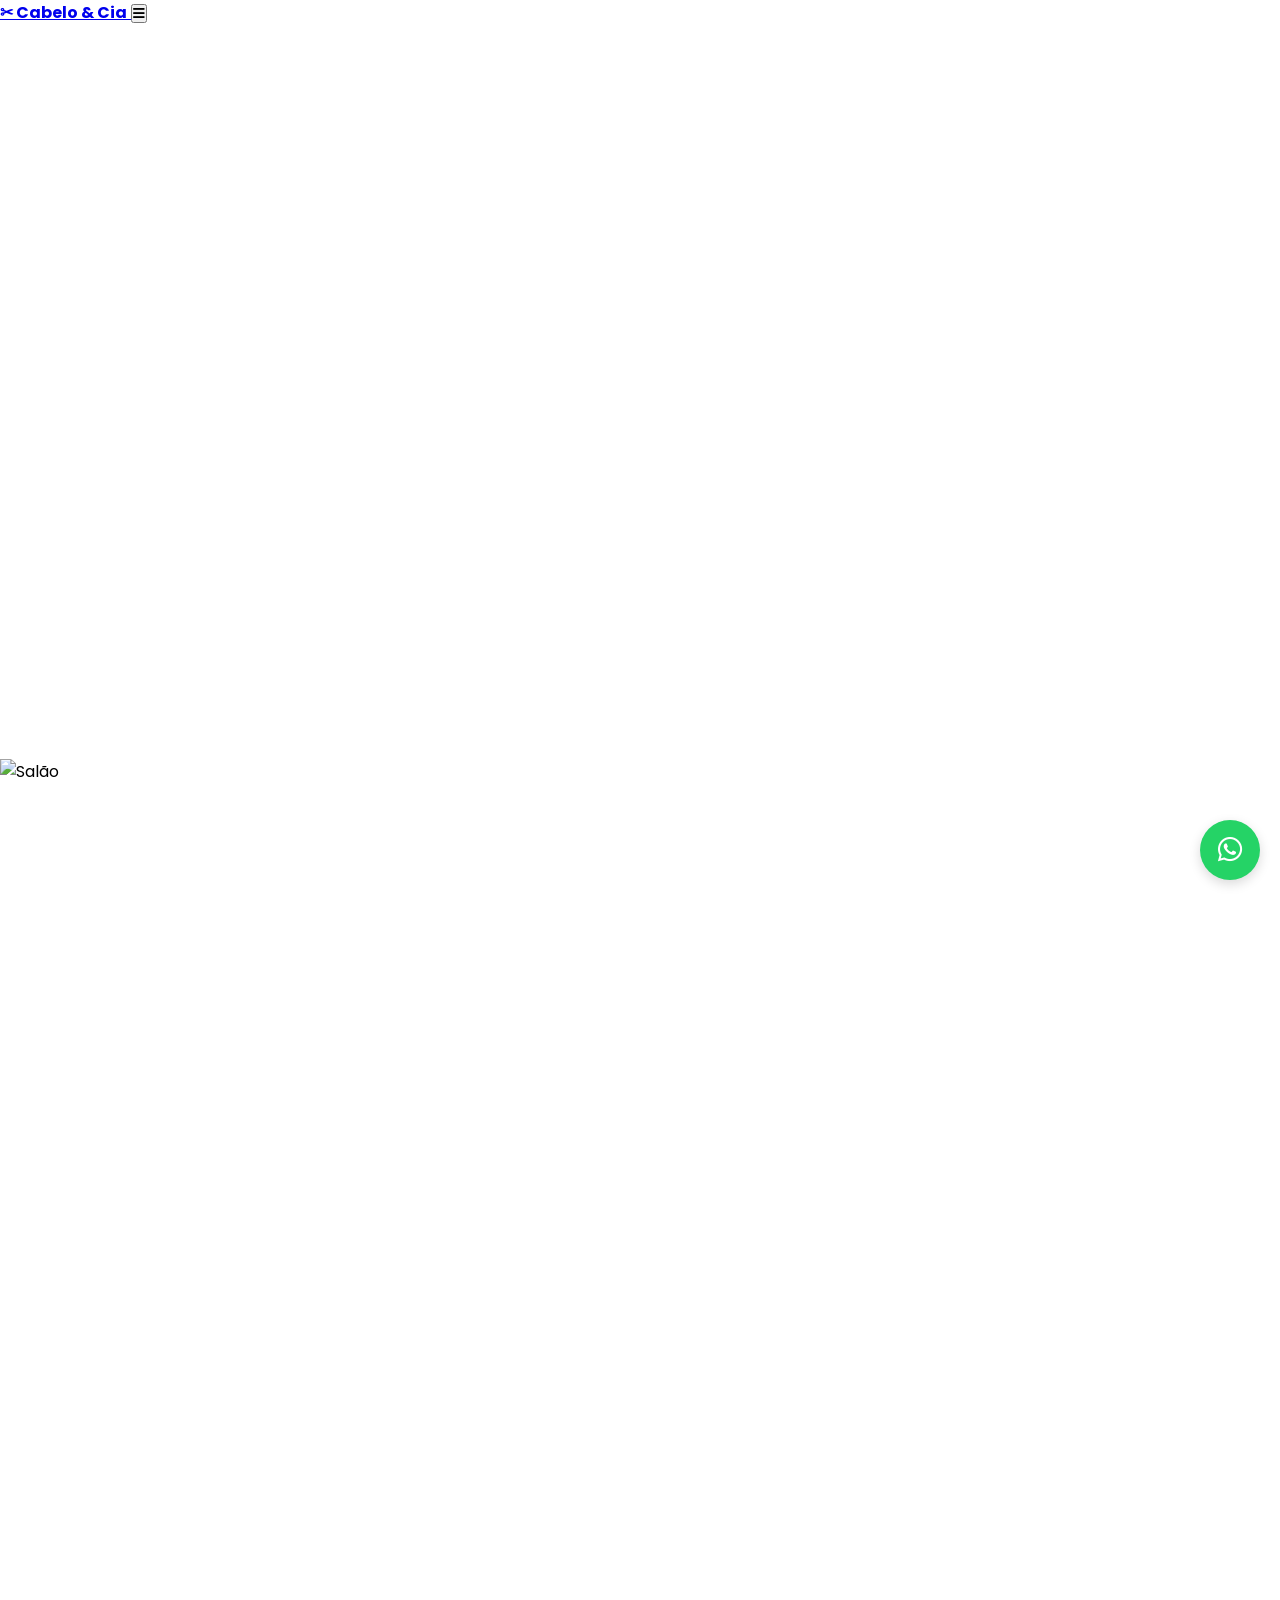
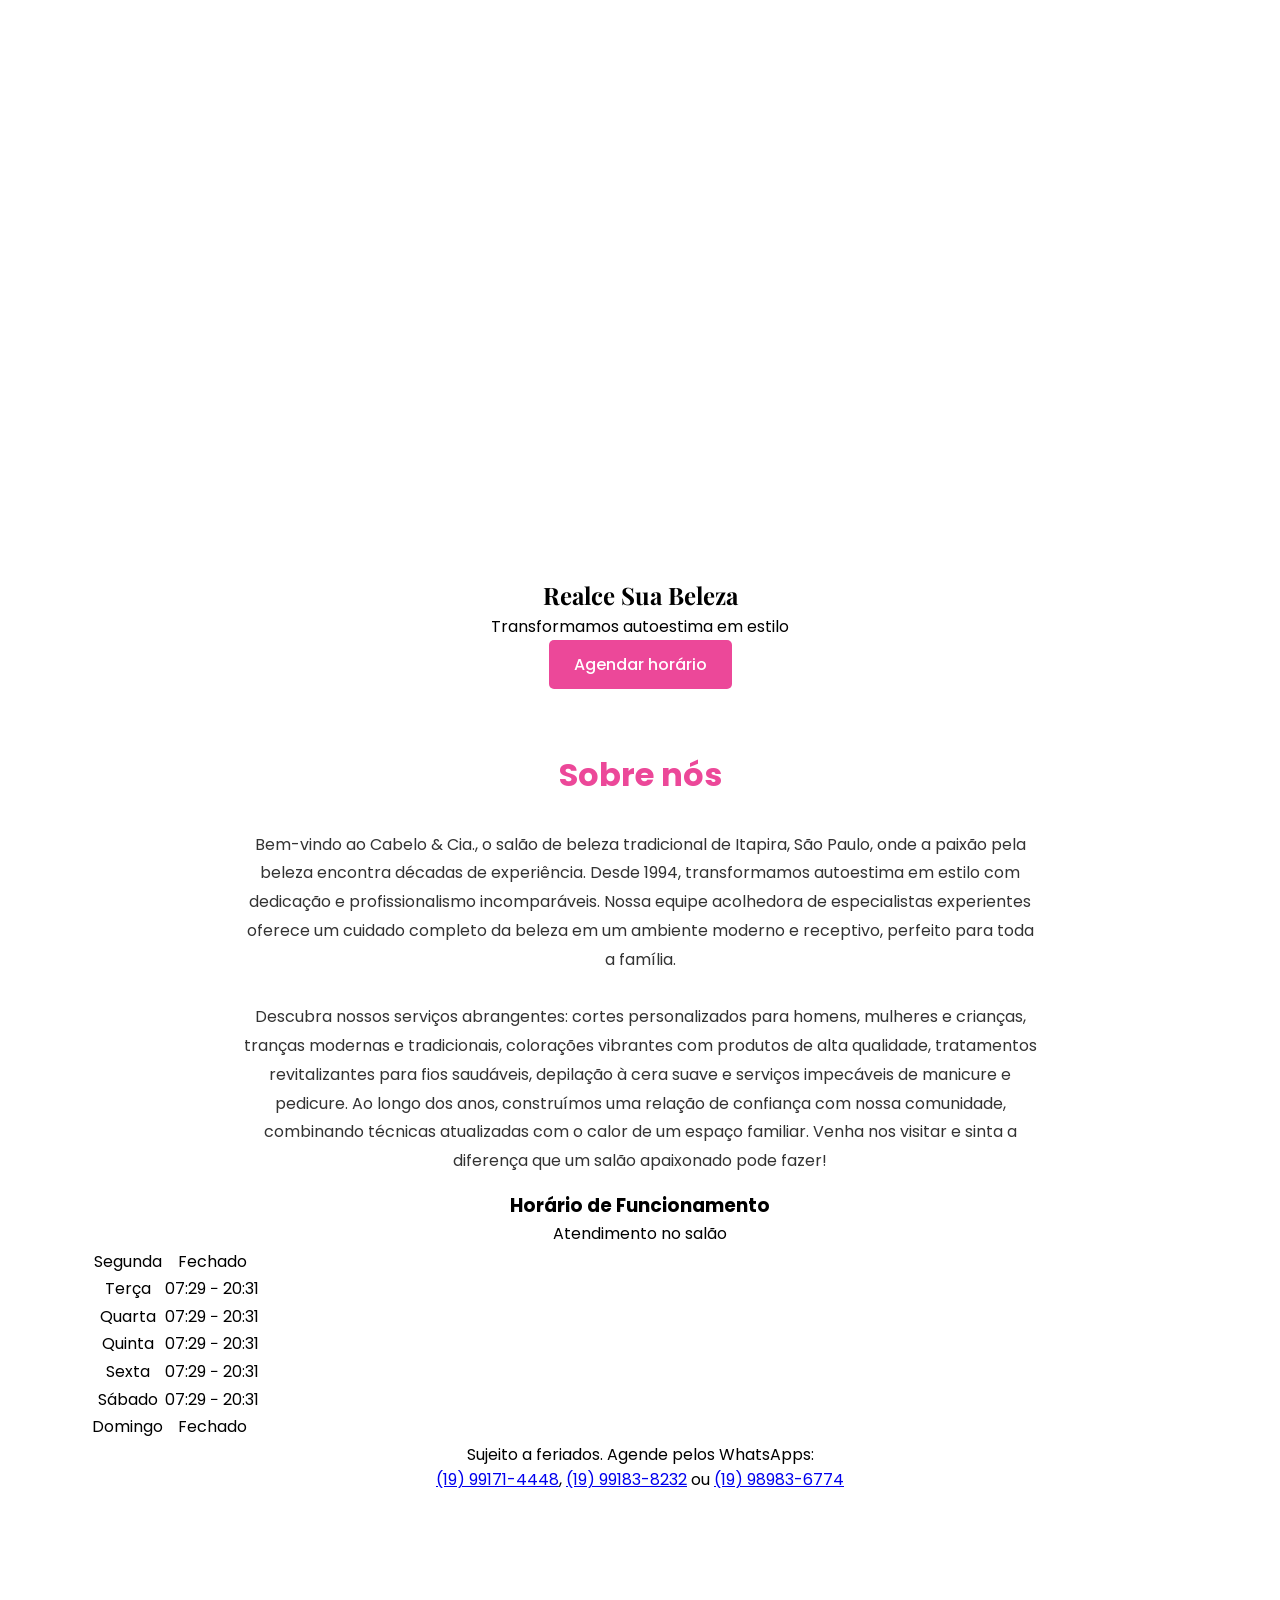
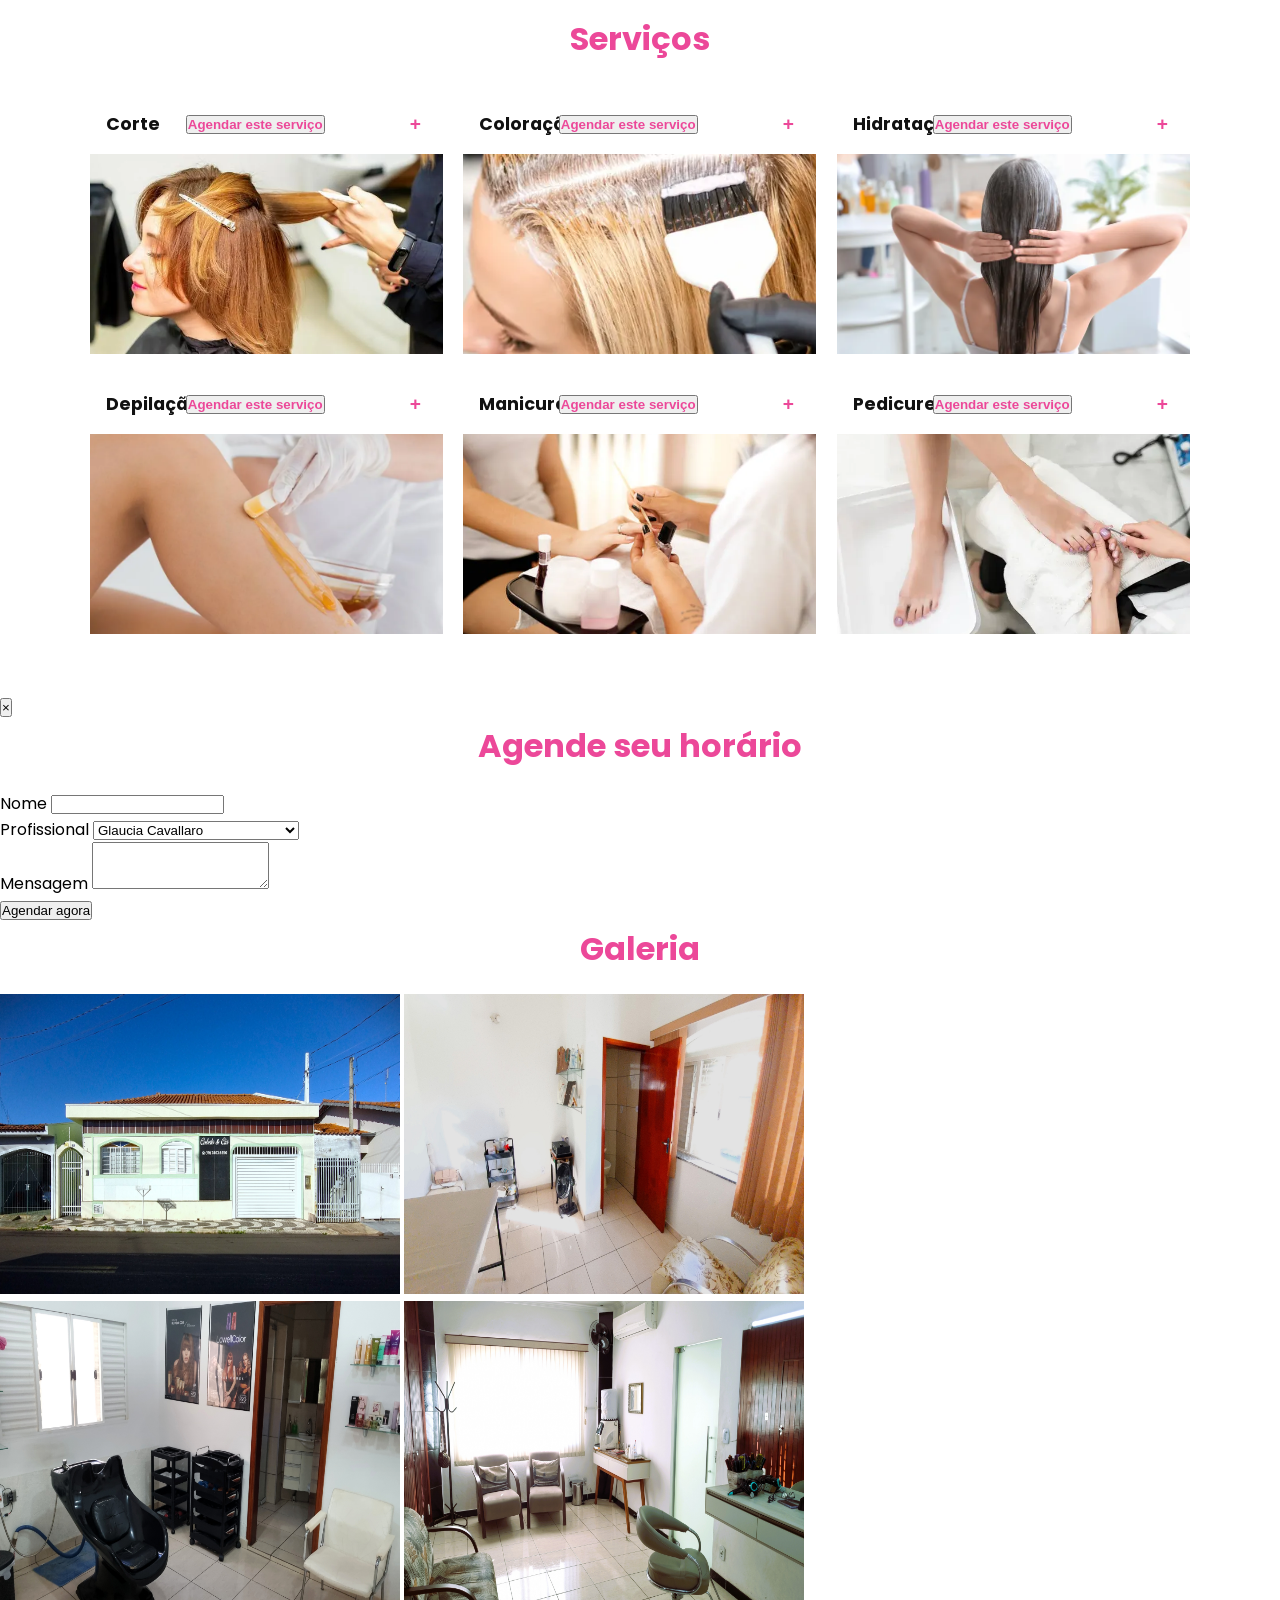
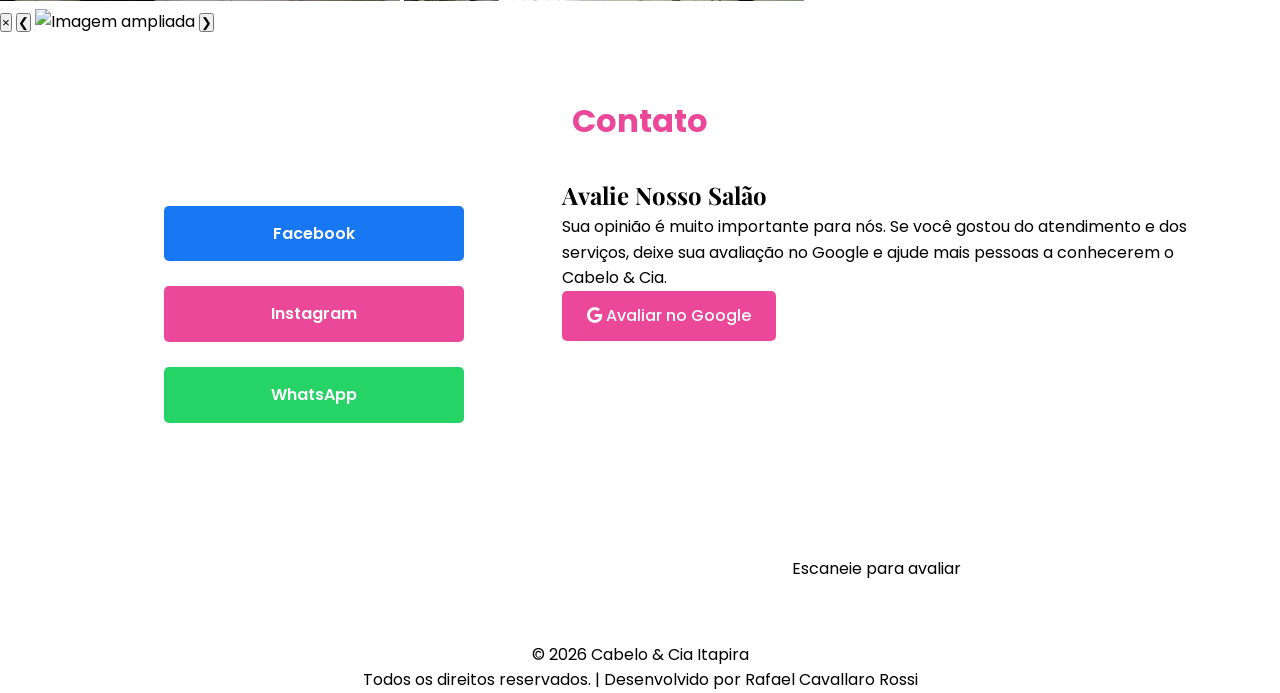
==== docs/index.html @ 186830b5 "Up. 30 Refactor 'Sobre nós' section layout and content" ====
<!DOCTYPE html>
<html lang="pt-BR">
    <head>
        <meta charset="UTF-8">
        <meta name="viewport" content="width=device-width, initial-scale=1.0, viewport-fit=cover">
        <title>Cabelo & Cia Itapira</title>
        <meta name="description" content="Cortes, coloração, hidratação e estética em Itapira. Atendimento profissional desde 1994. Agende pelo WhatsApp.">
        <link rel="preconnect" href="https://fonts.googleapis.com">
        <link rel="preconnect" href="https://fonts.gstatic.com" crossorigin>
        <link rel="stylesheet" href="https://fonts.googleapis.com/css2?family=Poppins:wght@300;500;700&family=Playfair+Display:wght@600&display=swap">
        <link rel="stylesheet" href="https://cdnjs.cloudflare.com/ajax/libs/font-awesome/6.4.0/css/all.min.css">
        <link rel="stylesheet" href="css/estilo.css">
        <link rel="icon" type="image/png" sizes="32x32" href="img/logo2CABELO&CIA.png">
        <link rel="icon" type="image/png" sizes="16x16" href="img/logo2CABELO&CIA.png">
        <link rel="apple-touch-icon" sizes="180x180" href="img/logo2CABELO&CIA.jpg">
        <script src="https://cdn.tailwindcss.com"></script>
    </head>
    <body class="bg-white">
        <header class="fixed top-0 left-0 w-full bg-black text-white flex justify-between items-center px-4 py-4 z-50">
        <a href="index.html" class="flex items-center gap-2">
            <span class="font-bold text-lg logo hover:text-pink-300">✂ Cabelo & Cia</span>
        </a>
        <button id="menuBtn" class="md:hidden text-2xl" aria-label="Abrir menu" aria-expanded="false" aria-controls="mobileMenu" aria-haspopup="true"><i class="fa-solid fa-bars" aria-hidden="true"></i></button>
        <nav class="hidden md:flex gap-6 menu" role="navigation" aria-label="Menu principal">
            <a href="#sobre" class="hover:text-pink-400">Sobre</a>
            <a href="#servicos" class="hover:text-pink-400">Serviços</a>
            <a href="#contato" class="hover:text-pink-400">Contato</a>
        </nav>
        </header>
        <div id="mobileMenu" class="fixed top-0 right-0 w-[70%] h-full bg-black text-white transform translate-x-full transition-transform duration-300 z-50 p-6" role="navigation" aria-label="Menu móvel" aria-hidden="true">
            <button id="closeMenu" class="text-2xl mb-6" aria-label="Fechar menu"><span aria-hidden="true" class="text-2xl">✖</span></button>
            <nav class="flex flex-col gap-6 text-lg menu" role="navigation" aria-label="Menu móvel">
                <a href="#sobre" class="hover:text-pink-400">Sobre</a>
                <a href="#servicos" class="hover:text-pink-400">Serviços</a>
                <a href="#contato" class="hover:text-pink-400">Contato</a>
            </nav>
        </div>
        <div id="overlay" class="fixed inset-0 bg-black/50 hidden z-40"></div>
        <div class="h-16"></div>
        <section class="relative w-full h-[75vh] overflow-hidden">
            <div id="carousel" class="w-full h-full relative">
                <img src="https://images.unsplash.com/photo-1522335789203-aabd1fc54bc9" class="absolute w-full h-full object-cover opacity-100" alt="Salão" fetchpriority="high" loading="eager" decoding="async">
                <img src="img/Sala2CABELO&CIA.jpg" class="absolute w-full h-full object-cover opacity-0" alt="Corte" loading="lazy" decoding="async" width="1200" height="675">
                <img src="img/Lava3CABELO&CIA.jpg" class="absolute w-full h-full object-cover opacity-0" alt="Beleza" loading="lazy" decoding="async" width="1200" height="675">
                <img src="img/Depila2CABELO&CIA.jpg" class="absolute w-full h-full object-cover opacity-0" alt="Cabelo" loading="lazy" decoding="async" width="1200" height="675">
                <img src="https://images.unsplash.com/photo-1595476108010-b4d1f102b1b1" class="absolute w-full h-full object-cover opacity-0" alt="Estética" loading="lazy" decoding="async" width="1200" height="675">
            </div>
            <div class="absolute inset-0 bg-black/50 flex flex-col justify-center items-center text-white text-center">
                <h1 class="titulo text-4xl md:text-6xl mb-4 text-pink-300">Realce Sua Beleza</h1>
                <p class="mb-6">Transformamos autoestima em estilo</p>
                <a class="button button--primary" href="https://wa.me/19991714448" target="_blank" rel="noopener noreferrer">Agendar horário</a>
            </div>
        </section>
        <section id="sobre" class="section section--about reveal fade-up">
            <div class="container">
                <header class="section__header">
                    <h2 class="section__title titulo text-3xl text-pink-500 mb-4">Sobre nós</h2>
                </header>
                <div class="grid grid-cols-1 md:grid-cols-3 gap-8 items-start">
                    <div class="md:col-span-2">
                        <p class="section__description text-justify leading-relaxed hover:text-pink-900 transition-colors duration-500 transform transition-transform duration-300 hover:scale-105">
                            Bem-vindo ao Cabelo & Cia., o salão de beleza tradicional de Itapira, São Paulo, 
                            onde a paixão pela beleza encontra décadas de experiência. 
                            Desde 1994, transformamos autoestima em estilo com dedicação e profissionalismo incomparáveis. 
                            Nossa equipe acolhedora de especialistas experientes oferece um cuidado completo da beleza em um ambiente moderno 
                            e receptivo, perfeito para toda a família.<br><br>
                            Descubra nossos serviços abrangentes: cortes personalizados para homens, mulheres e crianças, tranças modernas 
                            e tradicionais, colorações vibrantes com produtos de alta qualidade, tratamentos revitalizantes para fios saudáveis, 
                            depilação à cera suave e serviços impecáveis de manicure e pedicure. 
                            Ao longo dos anos, construímos uma relação de confiança com nossa comunidade, combinando técnicas atualizadas 
                            com o calor de um espaço familiar. Venha nos visitar e sinta a diferença que um salão apaixonado pode fazer!
                        </p>
                    </div>
                    <aside class="md:col-span-1">
                        <div class="bg-white rounded-lg shadow p-4 border border-gray-100">
                            <h3 class="text-lg font-semibold text-pink-600 mb-2">Horário de Funcionamento</h3>
                            <p class="text-sm text-gray-600 mb-2">Atendimento no salão</p>
                            <table id="horarioTabela" class="w-full text-sm" role="table" aria-label="Horário de funcionamento">
                                <tbody class="text-gray-700">
                                    <tr class="border-t">
                                        <td class="py-2 font-medium">Segunda</td>
                                        <td class="py-2 text-right text-gray-600">Fechado</td>
                                    </tr>
                                    <tr class="border-t">
                                        <td class="py-2 font-medium">Terça</td>
                                        <td class="py-2 text-right text-gray-600">07:29 − 20:31</td>
                                    </tr>
                                    <tr class="border-t">
                                        <td class="py-2 font-medium">Quarta</td>
                                        <td class="py-2 text-right text-gray-600">07:29 − 20:31</td>
                                    </tr>
                                    <tr class="border-t">
                                        <td class="py-2 font-medium">Quinta</td>
                                        <td class="py-2 text-right text-gray-600">07:29 − 20:31</td>
                                    </tr>
                                    <tr class="border-t">
                                        <td class="py-2 font-medium">Sexta</td>
                                        <td class="py-2 text-right text-gray-600">07:29 − 20:31</td>
                                    </tr>
                                    <tr class="border-t">
                                        <td class="py-2 font-medium">Sábado</td>
                                        <td class="py-2 text-right text-gray-600">07:29 − 20:31</td>
                                    </tr>
                                    <tr class="border-t">
                                        <td class="py-2 font-medium">Domingo</td>
                                        <td class="py-2 text-right text-gray-600">Fechado</td>
                                    </tr>
                                </tbody>
                            </table>
                            <p class="text-xs text-gray-500 mt-3">Sujeito a feriados. Agende pelos WhatsApps:<br> 
                                <a href="https://wa.me/5519991714448" target="_blank" class="text-pink-500 hover:underline">(19) 99171-4448</a>, <a href="https://wa.me/5519991838232" target="_blank" class="text-pink-500 hover:underline">(19) 99183-8232</a> ou <a href="https://wa.me/5519989836774" target="_blank" class="text-pink-500 hover:underline">(19) 98983-6774</a>
                            </p>
                        </div>
                    </aside>
                </div>
            </div>
        </section>
        <section id="servicos" class="section section--services reveal fade-up bg-pink-50">
            <div class="container">
                <header class="section__header section__header--center">
                    <h2 class="section__title titulo text-3xl text-pink-500 mb-10 text-center">Serviços</h2>
                </header>
                <div class="service-grid">
                    <article class="service-card bg-white rounded shadow overflow-hidden">
                        <header class="service-card__header service-header">
                            <h3 class="service-card__title font-bold text-lg">Corte</h3>
                            <button class="w-full text-pink-500 py-2 text-sm font-semibold transition service-card__action" onclick="selecionarServico('Corte')">
                                Agendar este serviço
                            </button>
                            <button class="service-card__toggle service-toggle" type="button" aria-expanded="false" aria-controls="service-1-content" data-service-toggle data-target="service-1-content">
                                <span class="service-card__icon" aria-hidden="true">+</span>
                            </button>
                        </header>
                        <img class="service-card__image w-full h-40 object-cover" src="img/CorteCabelo1CABELO&CIA.webp" alt="Corte" loading="lazy" decoding="async" width="1200" height="675">
                        <div id="service-1-content" class="service-card__content service-content" aria-hidden="true">
                            <div class="service-description">
                                <h4><strong>👩‍💼:</strong> <span class="text-pink-600 font-bold">Glaucia Cavallaro & Marta</span></h4>
                                <h4><strong>✂️:</strong> Cortes femininos, masculinos e infantis, tranças modernas e tradicionais.</h4>
                                <h4><strong>💸:</strong> A partir de <span class="text-green-600 font-semibold">R$ 50,00</span></h4>
                                <h4><strong>⏱:</strong> <span class="text-blue-600">30-75 minutos</span></h4>
                                <h4><strong>👀:</strong> Técnicas modernas e estilos atualizados com as tendências de moda.</h4>
                            </div>
                        </div>
                    </article>
                    <article class="service-card bg-white rounded shadow overflow-hidden">
                        <header class="service-card__header service-header">
                            <h3 class="service-card__title font-bold text-lg">Coloração</h3>
                            <button class="w-full text-pink-500 py-2 text-sm font-semibold transition service-card__action" onclick="selecionarServico('Coloração')">
                                Agendar este serviço
                            </button>
                            <button class="service-card__toggle service-toggle" type="button" aria-expanded="false" aria-controls="service-2-content" data-service-toggle data-target="service-2-content">
                                <span class="service-card__icon" aria-hidden="true">+</span>
                            </button>
                        </header>
                        <img class="service-card__image w-full h-40 object-cover" src="img/ColoracaoCabelo1CABELO&CIA.webp" alt="Coloração" loading="lazy" decoding="async" width="1200" height="675">
                        <div id="service-2-content" class="service-card__content service-content" aria-hidden="true">
                            <div class="service-description">
                                <h4><strong>👩‍💼:</strong> <span class="text-pink-600 font-bold">Glaucia Cavallaro</span></h4>
                                <h4><strong>🎨:</strong> Colorações vibrantes, tonalidades naturais e criativas.</h4>
                                <h4><strong>💸:</strong> A partir de <span class="text-green-600 font-semibold">R$ 80,00</span></h4>
                                <h4><strong>⏱:</strong> <span class="text-blue-600">1-2 horas</span></h4>
                                <h4><strong>👀:</strong> Utilizamos produtos de alta qualidade para cabelos saudáveis e brilhantes.</h4>
                            </div>
                        </div>
                    </article>
                    <article class="service-card bg-white rounded shadow overflow-hidden">
                        <header class="service-card__header service-header">
                            <h3 class="service-card__title font-bold text-lg">Hidratação</h3>
                            <button class="w-full text-pink-500 py-2 text-sm font-semibold transition service-card__action" onclick="selecionarServico('Hidratação')">
                                Agendar este serviço
                            </button>
                            <button class="service-card__toggle service-toggle" type="button" aria-expanded="false" aria-controls="service-3-content" data-service-toggle data-target="service-3-content">
                                <span class="service-card__icon" aria-hidden="true">+</span>
                            </button>
                        </header>
                        <img class="service-card__image w-full h-40 object-cover" src="img/HidratacaoCabelo1CABELO&CIA.webp" alt="Hidratação" loading="lazy" decoding="async" width="1200" height="675">
                        <div id="service-3-content" class="service-card__content service-content" aria-hidden="true">
                            <div class="service-description">
                                <h4><strong>👩‍💼:</strong> <span class="text-pink-600 font-bold">Marta</span></h4>
                                <h4><strong>💧:</strong> Tratamentos revitalizantes com máscaras hidratantes profissionais.</h4>
                                <h4><strong>💸:</strong> A partir de <span class="text-green-600 font-semibold">R$ 30,00</span></h4>
                                <h4><strong>⏱:</strong> <span class="text-blue-600">10-35 minutos</span></h4>
                                <h4><strong>👀:</strong> Ideal para restaurar a saúde e o brilho natural dos cabelos danificados ou ressecados.</h4>
                            </div>
                        </div>
                    </article>
                    <article class="service-card bg-white rounded shadow overflow-hidden">
                        <header class="service-card__header service-header">
                            <h3 class="service-card__title font-bold text-lg">Depilação</h3>
                            <button class="w-full text-pink-500 py-2 text-sm font-semibold transition service-card__action" onclick="selecionarServico('Depilação com Cera')">
                                Agendar este serviço
                            </button>
                            <button class="service-card__toggle service-toggle" type="button" aria-expanded="false" aria-controls="service-4-content" data-service-toggle data-target="service-4-content">
                                <span class="service-card__icon" aria-hidden="true">+</span>
                            </button>
                        </header>
                        <img class="service-card__image w-full h-40 object-cover" src="img/DepilacaoCera1CABELO&CIA.webp" alt="Depilação com Cera" loading="lazy" decoding="async" width="1200" height="675">
                        <div id="service-4-content" class="service-card__content service-content" aria-hidden="true">
                            <div class="service-description">
                                <h4><strong>👩‍💼:</strong> <span class="text-pink-600 font-bold">Cristiane Domingues Cavallaro</span></h4>
                                <h4><strong>🦵:</strong> Depilação com cera de alta qualidade.</h4>
                                <h4><strong>💸:</strong> A partir de <span class="text-green-600 font-semibold">R$ 5,00 à R$ 65,00</span></h4>
                                <h4><strong>⏱:</strong> <span class="text-blue-600">30-75 minutos</span></h4>
                                <h4><strong>👀:</strong> Serviço realizado com profissionalismo e higiene em ambiente climatizado.</h4>
                            </div>
                        </div>
                    </article>
                    <article class="service-card bg-white rounded shadow overflow-hidden">
                        <header class="service-card__header service-header">
                            <h3 class="service-card__title font-bold text-lg">Manicure</h3>
                            <button class="w-full text-pink-500 py-2 text-sm font-semibold transition service-card__action" onclick="selecionarServico('Manicure')">
                                Agendar este serviço
                            </button>
                            <button class="service-card__toggle service-toggle" type="button" aria-expanded="false" aria-controls="service-5-content" data-service-toggle data-target="service-5-content">
                                <span class="service-card__icon" aria-hidden="true">+</span>
                            </button>
                        </header>
                        <img class="service-card__image w-full h-40 object-cover" src="img/Manicure1CABELO&CIA.webp" alt="Manicure" loading="lazy" decoding="async" width="1200" height="675">
                        <div id="service-5-content" class="service-card__content service-content" aria-hidden="true">
                            <div class="service-description">
                                <h4><strong>👩‍💼:</strong> <span class="text-pink-600 font-bold">Cristiane Domingues Cavallaro</span></h4>
                                <h4><strong>💅:</strong> Manicure completa com limpeza, esmaltação e designs personalizados.</h4>
                                <h4><strong>💸:</strong> A partir de <span class="text-green-600 font-semibold">R$ 60,00</span></h4>
                                <h4><strong>⏱:</strong> <span class="text-blue-600">15-35 minutos</span></h4>
                                <h4><strong>👀:</strong> Utilizamos esmaltes premium para garantir durabilidade e cores impecáveis.</h4>
                            </div>
                        </div>
                    </article>
                    <article class="service-card bg-white rounded shadow overflow-hidden">
                        <header class="service-card__header service-header">
                            <h3 class="service-card__title font-bold text-lg">Pedicure</h3>
                            <button class="w-full text-pink-500 py-2 text-sm font-semibold transition service-card__action" onclick="selecionarServico('Pedicure')">
                                Agendar este serviço
                            </button>
                            <button class="service-card__toggle service-toggle" type="button" aria-expanded="false" aria-controls="service-6-content" data-service-toggle data-target="service-6-content">
                                <span class="service-card__icon" aria-hidden="true">+</span>
                            </button>
                        </header>
                        <img class="service-card__image w-full h-40 object-cover" src="img/Pedicure1CABELO&CIA.webp" alt="Pedicure" loading="lazy" decoding="async" width="1200" height="675">
                        <div id="service-6-content" class="service-card__content service-content" aria-hidden="true">
                            <div class="service-description">
                                <h4><strong>👩‍💼:</strong> <span class="text-pink-600 font-bold">Cristiane Domingues Cavallaro</span></h4>
                                <h4><strong>👣:</strong> Pedicure relaxante com limpeza profunda, hidratação e esmaltação.</h4>
                                <h4><strong>💸:</strong> A partir de <span class="text-green-600 font-semibold">R$ 60,00</span></h4>
                                <h4><strong>⏱:</strong> <span class="text-blue-600">15-35 minutos</span></h4>
                                <h4><strong>👀:</strong> Cuidado completo para pés bonitos, suaves e saudáveis o ano todo.</h4>
                            </div>
                        </div>
                    </article>
                    <!--
                    <article class="service-card bg-white rounded shadow overflow-hidden">
                        <header class="service-card__header service-header">
                            <h3 class="service-card__title font-bold text-lg">Pedicure</h3>
                            <button class="service-card__toggle service-toggle" type="button" aria-expanded="false" aria-controls="service-6-content" data-service-toggle data-target="service-6-content">
                                <span class="service-card__icon" aria-hidden="true">+</span>
                            </button>
                        </header>
                        <img class="service-card__image w-full h-40 object-cover" src="img/Pedicure1CABELO&CIA.webp" alt="Pedicure" loading="lazy" decoding="async" width="1200" height="675">
                        <div id="service-6-content" class="service-card__content service-content" aria-hidden="true">
                            <div class="service-description">
                                <h4><strong>👩‍💼:</strong> <span class="text-pink-600 font-bold">CONTRATANDO!</span></h4>
                                <h4><strong>✂️:</strong> Pedicure relaxante com limpeza profunda, hidratação e esmaltação.</h4>
                                <h4><strong>💸:</strong> A partir de <span class="text-green-600 font-semibold">R$ 00,00</span></h4>
                                <h4><strong>⏱:</strong> <span class="text-blue-600">- minutos</span></h4>
                                <h4><strong>👀:</strong> Cuidado completo para pés bonitos, suaves e saudáveis o ano todo.</h4>
                                <a class="service-card__action link card service" href="https://wa.me/19989836774" target="_blank" rel="noopener noreferrer">Quero Trabalhar!</a>
                            </div>
                        </div>
                    </article>
                    -->
                </div>
            </div>
        </section>
        <div id="agendamento" aria-hidden="true"></div>
        <div id="formModal" class="hidden fixed inset-0 z-50 items-center justify-center bg-black/50" role="dialog" aria-modal="true" aria-hidden="true">
            <div class="bg-white rounded-lg shadow-lg max-w-md w-full mx-4 p-6 relative">
                <button id="closeFormModal" class="absolute top-3 right-3 text-gray-500 hover:text-gray-800" aria-label="Fechar formulário">&times;</button>
                <h2 class="section__title text-2xl text-pink-500 mb-4 text-center">Agende seu horário</h2>
                <form id="formAgendamento" class="space-y-4" novalidate>
                    <input type="hidden" id="servicoSelecionado" name="servico">
                    <div>
                        <label for="nome" class="block text-sm mb-1 font-semibold">Nome</label>
                        <input type="text" id="nome" name="nome" required
                            class="w-full border border-gray-300 rounded px-3 py-2 focus:outline-none focus:border-pink-500 focus:ring-2 focus:ring-pink-200">
                    </div>
                    <div>
                        <label for="profissional" class="block text-sm mb-1 font-semibold">Profissional</label>
                        <select id="profissional" name="profissional" required
                            class="w-full border border-gray-300 rounded px-3 py-2 bg-white focus:outline-none focus:border-pink-500 focus:ring-2 focus:ring-pink-200">
                            <option value="Glaucia Cavallaro" data-phone="5519991714448">Glaucia Cavallaro</option>
                            <option value="Marta" data-phone="5519991838232">Marta</option>
                            <option value="Cristiane Domingues Cavallaro" data-phone="5519989836774">Cristiane Domingues Cavallaro</option>
                        </select>
                    </div>
                    <div>
                        <label for="mensagem" class="block text-sm mb-1 font-semibold">Mensagem</label>
                        <textarea id="mensagem" name="mensagem" rows="3"
                            class="w-full border border-gray-300 rounded px-3 py-2 focus:outline-none focus:border-pink-500 focus:ring-2 focus:ring-pink-200"></textarea>
                    </div>
                    <button type="submit"
                        class="w-full bg-pink-600 text-white py-3 rounded btn-hover font-semibold hover:bg-pink-700">
                        Agendar agora
                    </button>
                    <p id="erro" class="text-red-500 text-sm hidden"></p>
                </form>
            </div>
        </div>
        <section class="p-8 md:p-16 fade-up">
            <h2 class="section__title text-3xl text-pink-500 mb-8 text-center">Galeria</h2>
        <div class="grid grid-cols-2 md:grid-cols-4 gap-4">
                <img src="img/Fora1CABELO&CIA.jpg" srcset="img/Fora1CABELO&CIA.jpg 1x" class="rounded cursor-pointer gallery-img" alt="Imagem 1" loading="lazy" decoding="async" width="400" height="300">
                <img src="img/Depila3CABELO&CIA.jpg" srcset="img/Depila3CABELO&CIA.jpg 1x" class="rounded cursor-pointer gallery-img" alt="Imagem 2" loading="lazy" decoding="async" width="400" height="300">
                <img src="img/Sala1CABELO&CIA.jpg" srcset="img/Sala1CABELO&CIA.jpg 1x" class="rounded cursor-pointer gallery-img" alt="Imagem 3" loading="lazy" decoding="async" width="400" height="300">
                <img src="img/Lava2CABELO&CIA.jpg" srcset="img/Lava2CABELO&CIA.jpg 1x" class="rounded cursor-pointer gallery-img" alt="Imagem 4" loading="lazy" decoding="async" width="400" height="300">
                <img src="img/Sala3CABELO&CIA.jpg" srcset="img/Sala3CABELO&CIA.jpg 1x" class="rounded cursor-pointer gallery-img" alt="Imagem 5" loading="lazy" decoding="async" width="400" height="300">
            </div>
        </section>
        <div id="lightbox" class="fixed inset-0 bg-black/90 items-center justify-center z-50 p-4 hidden" role="dialog" aria-modal="true" aria-hidden="true" aria-label="Visualização de imagem">
            <button id="closeLightbox" class="absolute top-5 right-5 text-white text-3xl z-50" aria-label="Fechar imagem">&times;</button>
            <button id="prevBtn" class="absolute left-3 md:left-10 text-white text-3xl md:text-5xl z-50" aria-label="Imagem anterior">&#10094;</button>
            <img id="lightboxImg" class="max-w-full max-h-[90vh] rounded shadow-lg select-none" alt="Imagem ampliada" loading="lazy" decoding="async">
            <button id="nextBtn" class="absolute right-3 md:right-10 text-white text-3xl md:text-5xl z-50" aria-label="Próxima imagem">&#10095;</button>
        </div>
<section id="contato" class="section section--contact reveal fade-up bg-pink-50">
    <div class="container">
        <header class="section__header section__header--center">
            <h2 class="section__title titulo text-3xl text-pink-500 mb-6 text-center">Contato</h2>
        </header>
        <div class="contact-layout">
            <div class="contact-actions">
                <a class="button button--social button--facebook" href="https://www.facebook.com/Glaucavallaro" target="_blank" rel="noopener noreferrer">Facebook</a>
                <a class="button button--social button--instagram" href="https://www.instagram.com/glaucavallaro" target="_blank" rel="noopener noreferrer">Instagram</a>
                <a class="button button--social button--whatsapp" href="https://wa.me/19991714448" target="_blank" rel="noopener noreferrer">WhatsApp</a>
            </div>
            <div class="contact-review">
                <div class="max-w-5xl mx-auto bg-pink-50 rounded-2xl shadow-lg overflow-hidden">
                    <div class="grid md:grid-cols-2 gap-8 items-center p-8">
                        <div>
                            <h2 class="titulo text-3xl text-pink-500 mb-4">Avalie Nosso Salão</h2>
                            <p class="text-gray-600 mb-6 leading-relaxed">
                                Sua opinião é muito importante para nós.
                                Se você gostou do atendimento e dos serviços,
                                deixe sua avaliação no Google e ajude mais pessoas
                                a conhecerem o Cabelo & Cia.
                            </p>
                            <a href="https://g.page/r/CVN09xcBDy87EBM/review" target="_blank" rel="noopener noreferrer" class="button button--primary">
                                <i class="fa-brands fa-google"></i> Avaliar no Google
                            </a>
                        </div>
                        <div class="flex justify-center">
                            <div class="bg-white p-5 rounded-xl shadow text-center">
                                <img src="img/QrCodeAvaliacao2.PNG" alt="QR Code para avaliação no Google" class="w-52 h-52 object-contain mx-auto" loading="lazy" decoding="async" width="208" height="208">
                                <p class="text-sm text-gray-500 mt-4">Escaneie para avaliar</p>
                            </div>
                        </div>
                    </div>
                </div>
            </div>
        </div>
    </div>
</section>
        <a class="whatsapp-float" href="https://wa.me/19991714448" target="_blank" rel="noopener noreferrer" aria-label="Fale conosco no WhatsApp" title="Fale conosco no WhatsApp">
            <i class="fab fa-whatsapp" aria-hidden="true"></i>
        </a>
        <div class="h-20 md:hidden"></div>
        <footer class="bg-black text-white text-center p-4">
            © 2026 Cabelo &amp; Cia Itapira
            <p>Todos os direitos reservados. | Desenvolvido por Rafael Cavallaro Rossi</p>
        </footer>
        <script defer src="js/app.js"></script>
    </body>
</html>
---- docs/css/estilo.css ----
html {
    scroll-behavior: smooth;
}

body {
    font-family: 'Poppins', sans-serif;
    margin: 0;
    line-height: 1.6;
}

a, button {
    transition: all 0.3s ease;
}

a:hover {
    transform: translateY(-2px);
}

#carousel img {
    transition: opacity 1s ease-in-out;
}

.titulo {
    font-family: 'Playfair Display', serif;
}

.fade-up {
    opacity: 0;
    transform: translateY(20px);
    transition: opacity 0.7s ease, transform 0.7s ease;
}

.fade-up.show {
    opacity: 1;
    transform: translateY(0);
}

.btn-hover {
    transition: all 0.3s ease;
    will-change: transform;
}

.btn-hover:hover {
    transform: translateY(-3px) scale(1.03);
    box-shadow: 0 10px 25px rgba(0, 0, 0, 0.2);
}

.card-hover {
    transition: all 0.3s ease;
    position: relative;
    will-change: transform;
}

.card-hover:hover {
    transform: translateY(-6px);
    box-shadow: 0 15px 30px rgba(0, 0, 0, 0.15);
}

.card-hover::after {
    content: "";
    position: absolute;
    inset: 0;
    background: rgba(236, 72, 153, 0.1);
    opacity: 0;
    transition: 0.3s;
    pointer-events: none;
}

.card-hover:hover::after {
    opacity: 1;
}

.img-hover {
    transition: transform 0.5s ease;
}

.card-hover:hover .img-hover {
    transform: scale(1.08);
}

.gallery-img {
    transition: all 0.4s ease;
    cursor: pointer;
}

.gallery-img:hover {
    transform: scale(1.08);
    filter: brightness(1.1);
}

.whatsapp-float {
    position: fixed;
    bottom: 20px;
    right: 20px;
    background: #25d366;
    color: white;
    width: 60px;
    height: 60px;
    border-radius: 50%;
    display: flex;
    align-items: center;
    justify-content: center;
    font-size: 28px;
    text-decoration: none;
    transition: 0.3s;
    will-change: transform;
    box-shadow: 0 4px 12px rgba(0, 0, 0, 0.15);
    z-index: 50;
}

.whatsapp-float:hover {
    transform: scale(1.1);
    box-shadow: 0 8px 20px rgba(37, 211, 102, 0.4);
}

#mobileMenu {
    transition: transform 0.35s ease, opacity 0.35s ease;
    opacity: 0;
}

#mobileMenu.is-open {
    opacity: 1;
}

#mobileMenu nav a {
    transform: translateX(10px);
    opacity: 0;
    transition: transform 0.3s ease, opacity 0.3s ease;
}

#mobileMenu.is-open nav a {
    transform: translateX(0);
    opacity: 1;
}

#mobileMenu.is-open nav a:nth-child(1) { 
    transition-delay: 0.05s;
}

#mobileMenu.is-open nav a:nth-child(2) {
    transition-delay: 0.10s;
}

#mobileMenu.is-open nav a:nth-child(3) {
    transition-delay: 0.15s;
}

.service-card {
    display: flex;
    flex-direction: column;
    transition: transform 0.35s ease, box-shadow 0.35s ease;
    will-change: transform;
}

.service-card.open {
    transform: translateY(-8px);
    box-shadow: 0 18px 35px rgba(0, 0, 0, 0.18);
}

.service-header {
    cursor: pointer;
    user-select: none;
    display: flex;
    justify-content: space-between;
    align-items: center;
    padding: 1rem;
}

.service-toggle {
    display: inline-flex;
    align-items: center;
    justify-content: center;
    width: 24px;
    height: 24px;
    color: #ec4899;
    font-weight: bold;
    transition: transform 0.3s ease;
}

.service-toggle.open {
    transform: rotate(180deg);
}

.service-content {
    max-height: 0;
    opacity: 0;
    overflow: hidden;
    transition: max-height 0.45s ease, opacity 0.35s ease, padding 0.35s ease;
    padding: 0 1rem;
}

.service-card.open .service-content {
    opacity: 1;
    padding: 0 1rem 1rem 1rem;
}

.service-details {
    display: flex;
    flex-direction: column;
    gap: 0.5rem;
}

.service-info {
    font-size: 0.85rem;
    color: #555;
    margin: 0;
    padding: 0.25rem 0;
    border-bottom: 1px solid #f3e8ff;
}

.service-info strong {
    color: #ec4899;
    font-weight: 600;
}

.service-info:last-child {
    border-bottom: none;
}

.service-description {
    color: #4b5563;
    line-height: 1.5;
    margin: 0.5rem 0 0 0;
    text-align: justify;
}

.service-description h4 {
    margin: 0.4rem 0;
}

.service-description strong {
    color: #ec4899;
    font-weight: 600;
}

@media (max-width: 768px) {
    .service-description {
        font-size: 0.8rem;
        line-height: 1.5;
    }

    .service-description h4 {
        margin: 0.3rem 0;
    }
}


.service-header {
    position: relative;
    z-index: 2;
}

/* Novo */

:root {
    --primary: #ec4899;
    --dark: #111;
    --light: #fdf2f8;
}

* {
    margin: 0;
    padding: 0;
    box-sizing: border-box;
}

.container {
    width: 90%;
    max-width: 1100px;
    margin: auto;
}

.section {
    padding: 60px 0;
}

.bg-light {
    background: var(--light);
}

.header {
    background: var(--dark);
    color: white;
    position: sticky;
    top: 0;
}

.nav {
    display: flex;
    justify-content: space-between;
    align-items: center;
    padding: 15px 0;
}

.menu a {
    color: white;
    margin-left: 20px;
    text-decoration: none;
}

.logo {
    font-weight: bold;
}

.hero {
    height: 80vh;
    background: url('../img/Sala1CABELO&CIA.jpg') center/cover;
    display: flex;
    align-items: center;
    justify-content: center;
    color: white;
    text-align: center;
}

.hero-content {
    background: rgba(0,0,0,0.5);
    padding: 30px;
    border-radius: 10px;
}

.grid-3 {
    display: grid;
    grid-template-columns: repeat(auto-fit, minmax(250px, 1fr));
    gap: 20px;
}

.card {
    background: white;
    text-align: center;
    width: 100%;
    padding: 10px;
    border-radius: 10px;
    box-shadow: 0 10px 20px rgba(0,0,0,0.1);
    transition: 0.3s;
}

.card:hover {
    transform: translateY(-5px);
}

.btn-primary {
    background: var(--primary);
    color: white;
    padding: 12px 25px;
    text-decoration: none;
    border-radius: 5px;
    display: inline-block;
    margin-top: 10px;
}

.btn-primary:hover {
    opacity: 0.9;
}

.title-center {
    text-align: center;
    margin-bottom: 30px;
}

.text-center {
    text-align: center;
}

.max-text {
    max-width: 600px;
    margin: auto;
}

.mt {
    margin-top: 15px;
}

.link {
    display: inline-block;
    margin-top: 10px;
    color: var(--primary);
    text-decoration: none;
}

.footer {
    background: var(--dark);
    color: white;
    text-align: center;
    padding: 20px;
}

.button {
    display: inline-block;
    padding: 12px 25px;
    border: none;
    border-radius: 5px;
    text-decoration: none;
    cursor: pointer;
    font-family: 'Poppins', sans-serif;
    font-weight: 500;
    transition: all 0.3s ease;
    text-align: center;
}

.button--primary {
    background: var(--primary);
    color: white;
    font-size: 1rem;
}

.button--primary:hover {
    background: #d91e5e;
    transform: translateY(-3px);
    box-shadow: 0 10px 25px rgba(236, 72, 153, 0.3);
}

.button--social {
    display: block;
    width: 100%;
    max-width: 300px;
    margin: 0 auto 15px;
    padding: 15px 25px;
    font-size: 1rem;
    font-weight: 600;
    border-radius: 5px;
    color: white;
    transition: all 0.3s ease;
}

.button--facebook {
    background: #1877f2;
}

.button--facebook:hover {
    background: #0a66c2;
    transform: translateY(-2px);
    box-shadow: 0 8px 20px rgba(24, 119, 242, 0.3);
}

.button--instagram {
    background: var(--primary);
}

.button--instagram:hover {
    background: #d91e5e;
    transform: translateY(-2px);
    box-shadow: 0 8px 20px rgba(236, 72, 153, 0.3);
}

.button--whatsapp {
    background: #25d366;
}

.button--whatsapp:hover {
    background: #1fa855;
    transform: translateY(-2px);
    box-shadow: 0 8px 20px rgba(37, 211, 102, 0.3);
}

.container {
    width: 90%;
    max-width: 1100px;
    margin: auto;
    padding: 0;
}

.section {
    padding: 60px 0;
}

.section--about {
    padding: 60px 0;
    text-align: center;
}

.section--services {
    padding: 60px 0;
}

.section--contact {
    padding: 60px 0;
}

.section__header {
    margin-bottom: 30px;
    text-align: center;
}

.section__header--center {
    text-align: center;
}

.section__title {
    font-family: 'Poppins', sans-serif;
    font-size: 2rem;
    color: var(--primary);
    margin: 0 0 20px 0;
}

.section__description {
    font-size: 1rem;
    color: #333;
    line-height: 1.8;
    margin: 15px auto;
    max-width: 800px;
}

.service-grid {
    display: grid;
    grid-template-columns: repeat(auto-fit, minmax(280px, 1fr));
    grid-auto-rows: 1fr;
    gap: 20px;
    margin-top: 30px;
    align-items: stretch;
}

@media (max-width: 768px) {
    .service-grid {
        grid-template-columns: 1fr;
        gap: 15px;
    }
}

@media (min-width: 769px) and (max-width: 1024px) {
    .service-grid {
        grid-template-columns: repeat(2, 1fr);
        gap: 18px;
    }
}

@media (min-width: 1025px) {
    .service-grid {
        grid-template-columns: repeat(3, 1fr);
        gap: 20px;
    }
}

.service-card {
    display: flex;
    flex-direction: column;
    transition: transform 0.35s ease, box-shadow 0.35s ease;
    will-change: transform;
    overflow: hidden;
}

@media (max-width: 768px) {
    .service-card {
        min-height: auto;
    }
}

.service-card.open {
    transform: translateY(-8px);
    box-shadow: 0 18px 35px rgba(0, 0, 0, 0.18);
}

.service-card__header {
    cursor: pointer;
    user-select: none;
    display: flex;
    justify-content: space-between;
    align-items: center;
    padding: 1rem;
    position: relative;
    z-index: 2;
}

@media (max-width: 768px) {
    .service-card__header {
        padding: 0.75rem;
    }
}

.service-card__title {
    font-family: 'Poppins', sans-serif;
    font-size: 1.1rem;
    color: #111;
    margin: 0;
    width: 1px;
}

@media (max-width: 768px) {
    .service-card__title {
        font-size: 1rem;
    }
}

.service-card__toggle {
    display: inline-flex;
    align-items: center;
    justify-content: center;
    width: 24px;
    height: 24px;
    background: none;
    border: none;
    color: var(--primary);
    font-weight: bold;
    cursor: pointer;
    transition: transform 0.3s ease;
    padding: 0;
}

@media (max-width: 768px) {
    .service-card__toggle {
        width: 20px;
        height: 20px;
        font-size: 0.9rem;
    }
}

.service-card__toggle.open {
    transform: rotate(180deg);
}

.service-card__icon {
    font-size: 1.2rem;
    font-weight: bold;
    padding: 20px;
    cursor: pointer;
}

.service-card__icon:hover {
    text-shadow: #25d366 0px 0px 10px;
}

.service-card__image {
    width: 100%;
    height: 200px;
    object-fit: cover;
    transition: transform 0.5s ease;
}

@media (max-width: 768px) {
    .service-card__image {
        height: 150px;
    }
}

.service-card:hover .service-card__image {
    transform: scale(1.08);
}

.service-card__content {
    max-height: 0;
    opacity: 0;
    overflow: hidden;
    transition: max-height 0.45s ease, opacity 0.35s ease, padding 0.35s ease;
    padding: 0 1rem;
}

@media (max-width: 768px) {
    .service-card__content {
        padding: 0 0.75rem;
    }
}

.service-card.open .service-card__content {
    opacity: 1;
    padding: 0 1rem 1rem 1rem;
}

@media (max-width: 768px) {
    .service-card.open .service-card__content {
        padding: 0 0.75rem 0.75rem 0.75rem;
    }
}

.service-card__action {
    display: inline-block;
    color: var(--primary);
    text-decoration: none;
    font-weight: 600;
    max-width: 400px;
    transition: all 0.3s ease;
}

@media (max-width: 768px) {
    .service-card__action {
        font-size: 0.9rem;
        margin-top: 10px;
    }
}

.service-card__action:hover {
    text-shadow: #25d366 0px 0px 10px;
    transform: translateX(5px);
}

.contact-actions {
    display: flex;
    flex-direction: column;
    align-items: center;
    gap: 10px;
    margin-top: 30px;
}


.contact-layout {
    display: grid;
    grid-template-columns: 1fr 1.4fr;
    gap: 24px;
    align-items: start;
}

@media (max-width: 768px) {
    .contact-layout {
        grid-template-columns: 1fr;
    }
}

.review-link {
    font-size: 0.95rem;
}
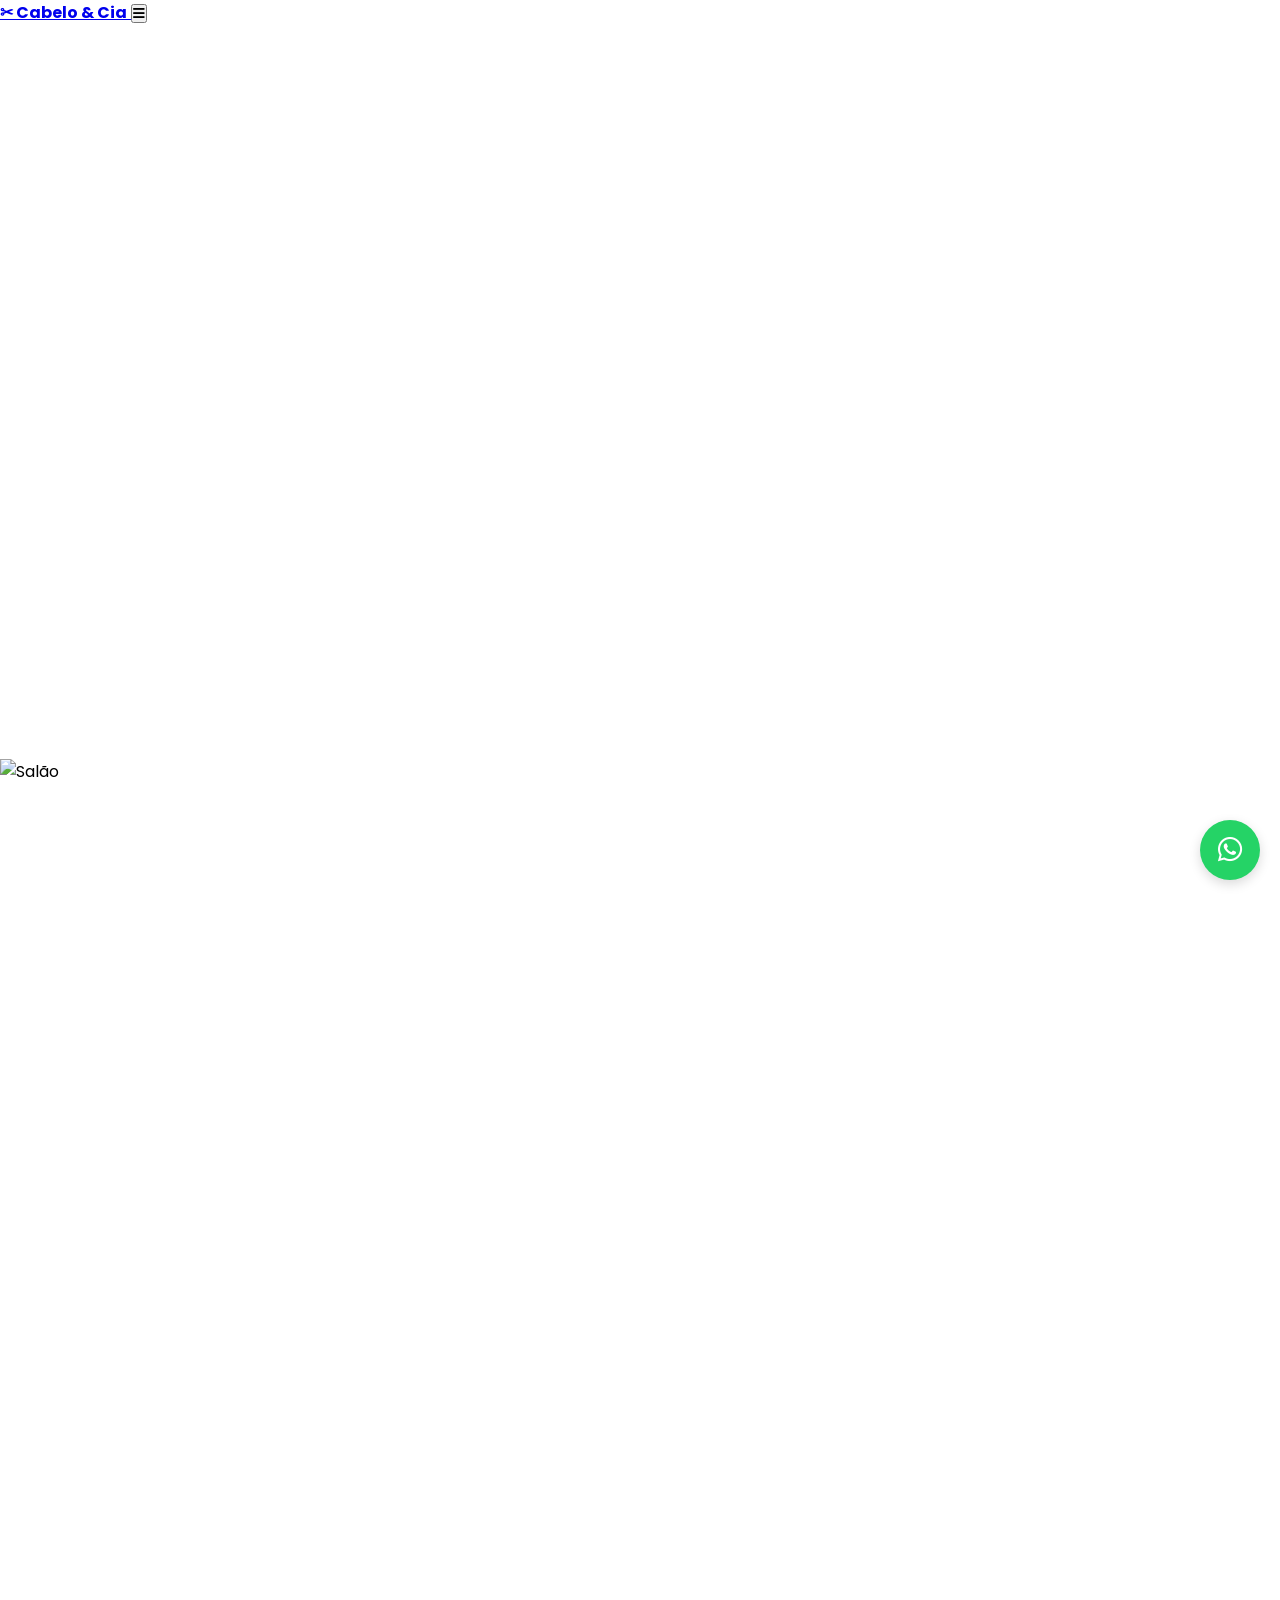
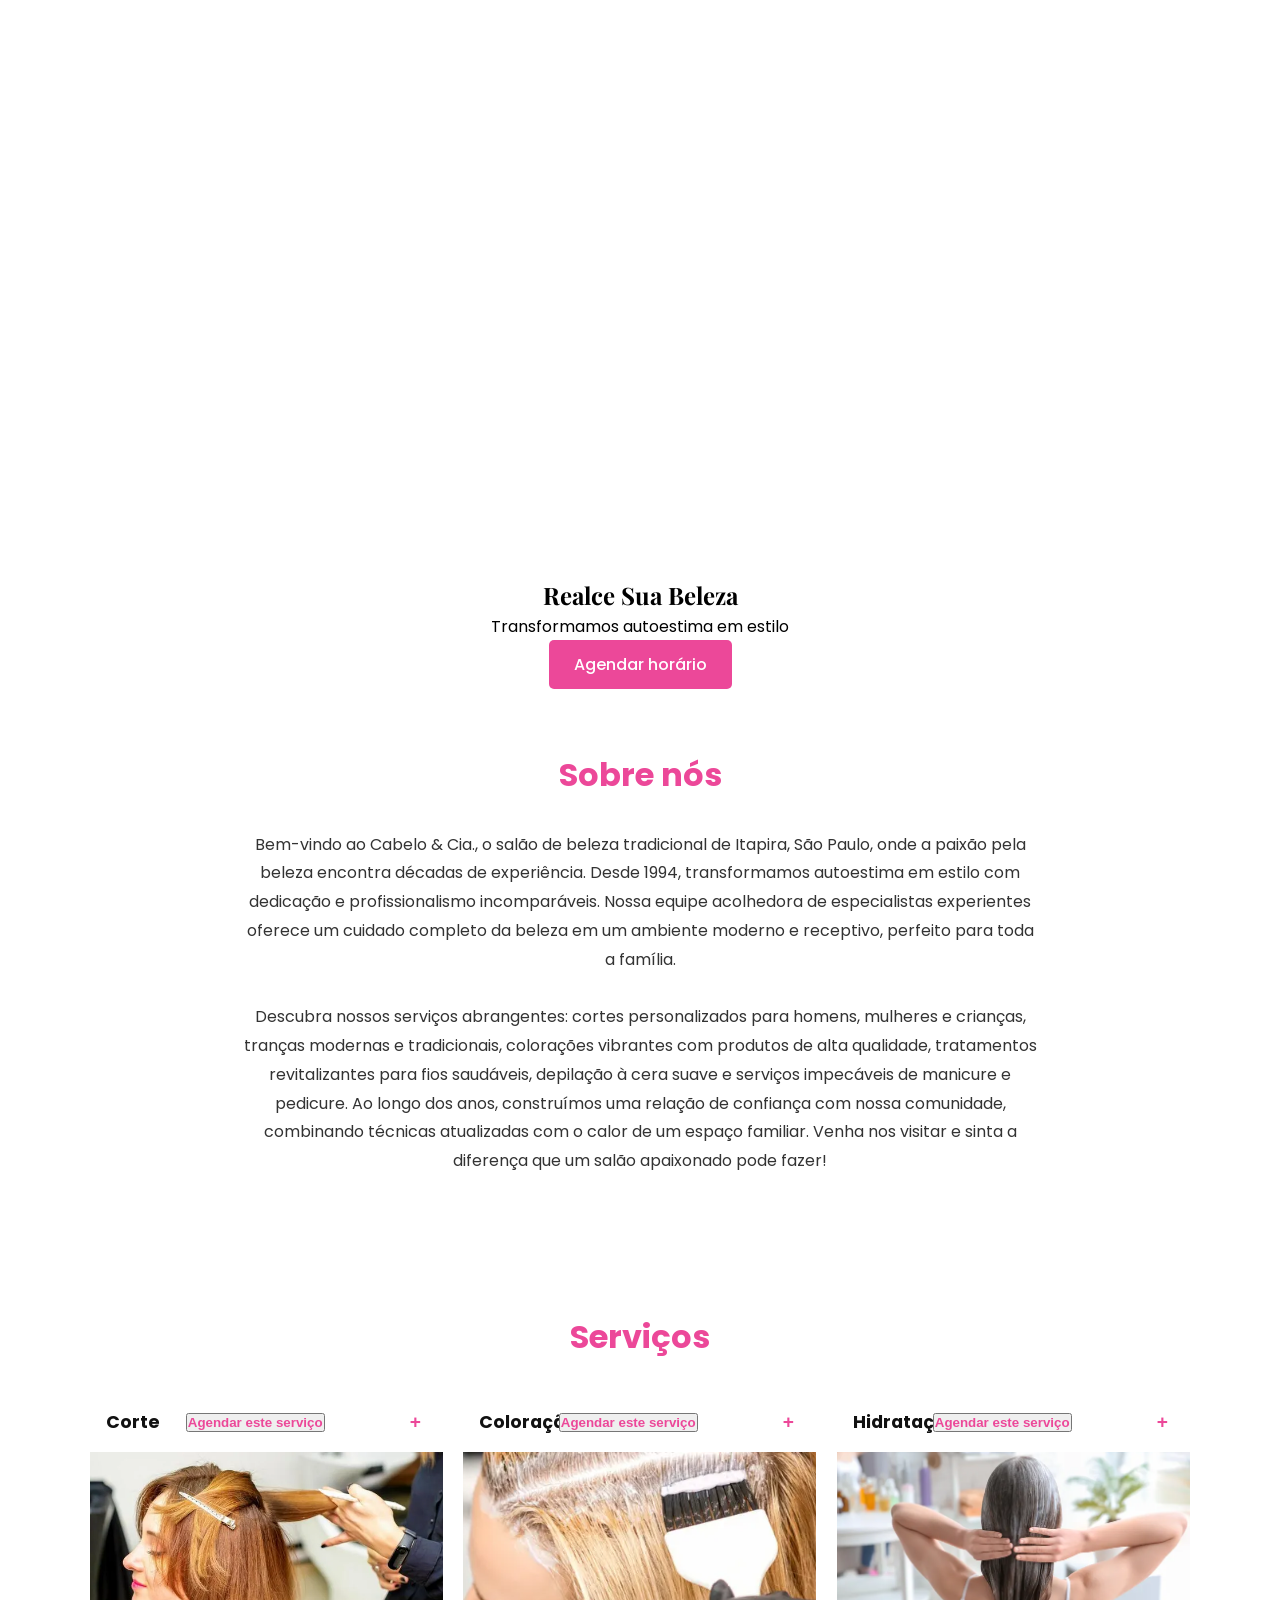
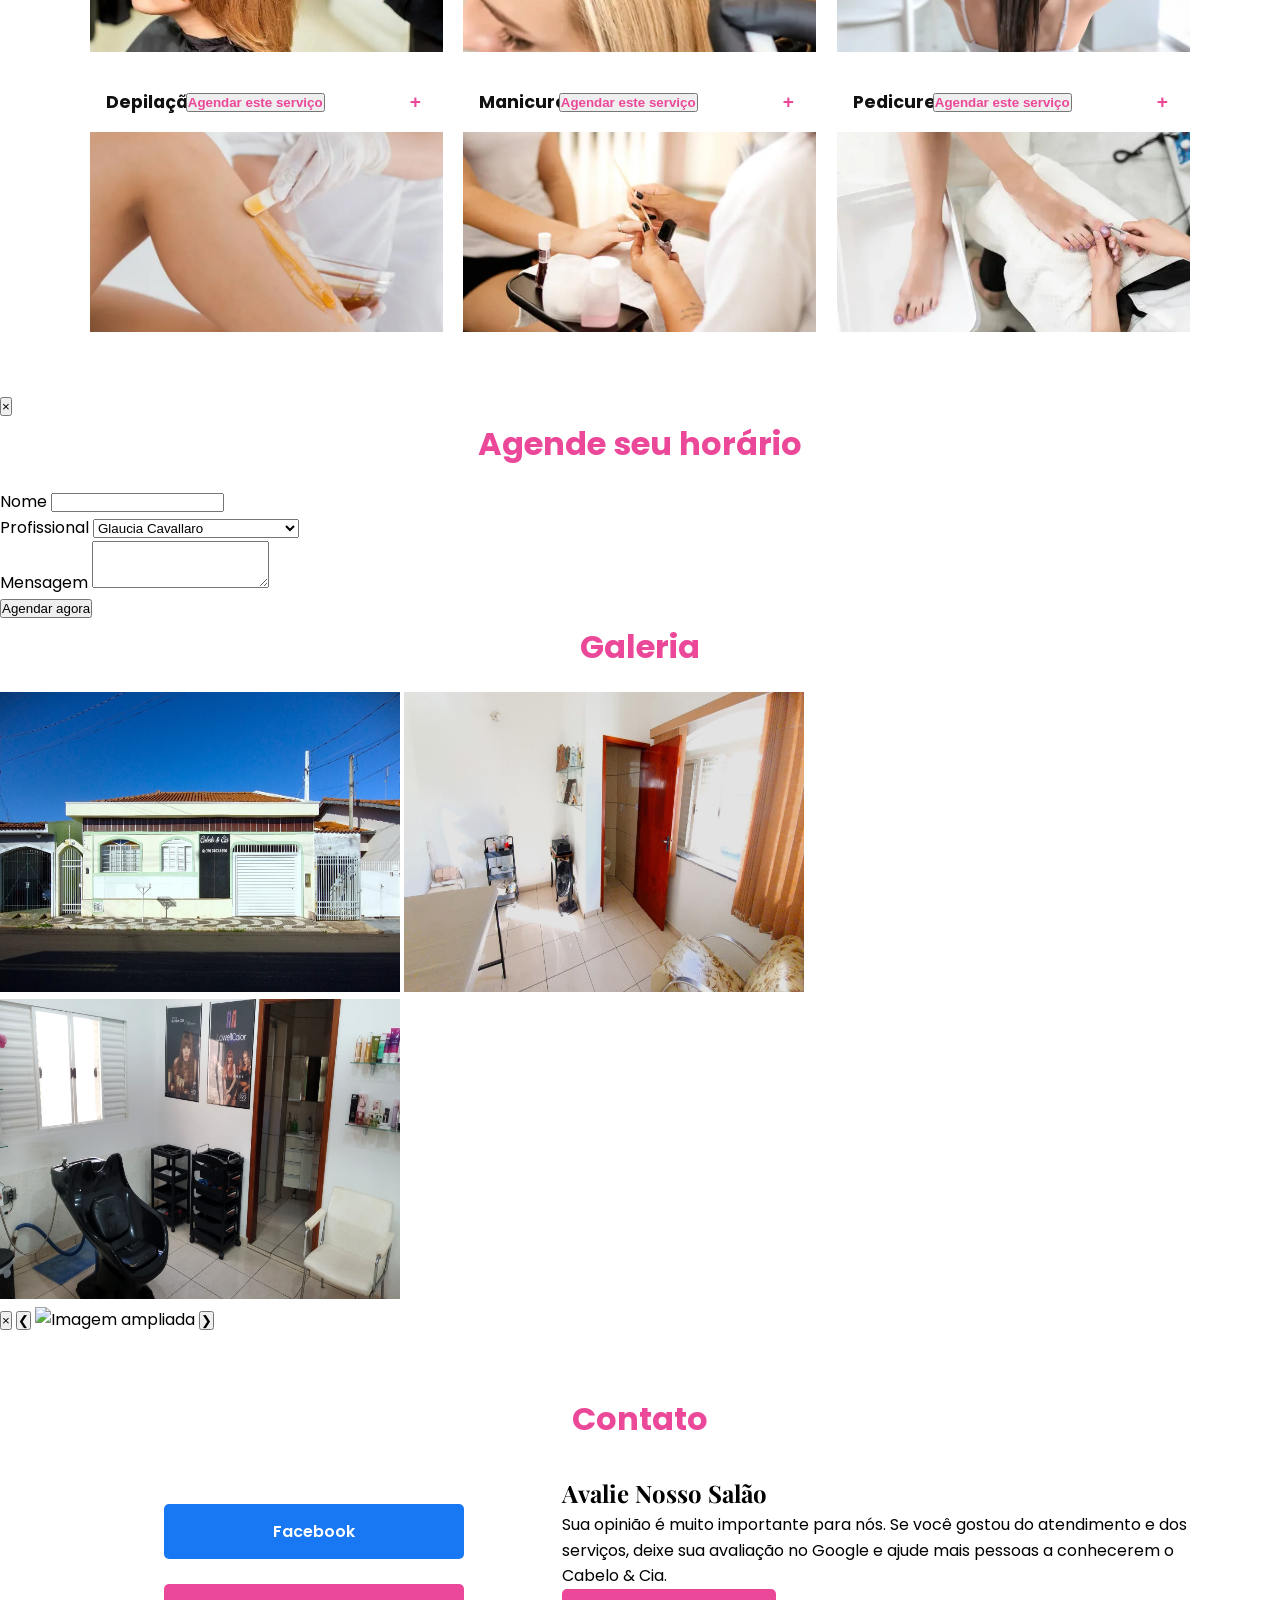
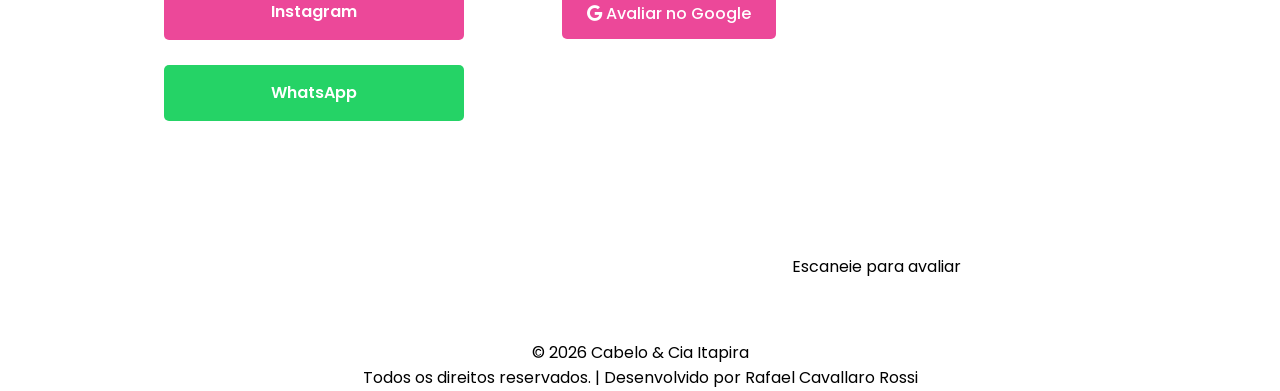
==== commit f5afbfec: "Revert "Pull. 8 Se não funcionar, vai dar m&rd@"" ====
--- a/docs/index.html
+++ b/docs/index.html
@@ -56,63 +56,18 @@
                 <header class="section__header">
                     <h2 class="section__title titulo text-3xl text-pink-500 mb-4">Sobre nós</h2>
                 </header>
-                <div class="grid grid-cols-1 md:grid-cols-3 gap-8 items-start">
-                    <div class="md:col-span-2">
-                        <p class="section__description text-justify leading-relaxed hover:text-pink-900 transition-colors duration-500 transform transition-transform duration-300 hover:scale-105">
-                            Bem-vindo ao Cabelo & Cia., o salão de beleza tradicional de Itapira, São Paulo, 
-                            onde a paixão pela beleza encontra décadas de experiência. 
-                            Desde 1994, transformamos autoestima em estilo com dedicação e profissionalismo incomparáveis. 
-                            Nossa equipe acolhedora de especialistas experientes oferece um cuidado completo da beleza em um ambiente moderno 
-                            e receptivo, perfeito para toda a família.<br><br>
-                            Descubra nossos serviços abrangentes: cortes personalizados para homens, mulheres e crianças, tranças modernas 
-                            e tradicionais, colorações vibrantes com produtos de alta qualidade, tratamentos revitalizantes para fios saudáveis, 
-                            depilação à cera suave e serviços impecáveis de manicure e pedicure. 
-                            Ao longo dos anos, construímos uma relação de confiança com nossa comunidade, combinando técnicas atualizadas 
-                            com o calor de um espaço familiar. Venha nos visitar e sinta a diferença que um salão apaixonado pode fazer!
-                        </p>
-                    </div>
-                    <aside class="md:col-span-1">
-                        <div class="bg-white rounded-lg shadow p-4 border border-gray-100">
-                            <h3 class="text-lg font-semibold text-pink-600 mb-2">Horário de Funcionamento</h3>
-                            <p class="text-sm text-gray-600 mb-2">Atendimento no salão</p>
-                            <table id="horarioTabela" class="w-full text-sm" role="table" aria-label="Horário de funcionamento">
-                                <tbody class="text-gray-700">
-                                    <tr class="border-t">
-                                        <td class="py-2 font-medium">Segunda</td>
-                                        <td class="py-2 text-right text-gray-600">Fechado</td>
-                                    </tr>
-                                    <tr class="border-t">
-                                        <td class="py-2 font-medium">Terça</td>
-                                        <td class="py-2 text-right text-gray-600">07:29 − 20:31</td>
-                                    </tr>
-                                    <tr class="border-t">
-                                        <td class="py-2 font-medium">Quarta</td>
-                                        <td class="py-2 text-right text-gray-600">07:29 − 20:31</td>
-                                    </tr>
-                                    <tr class="border-t">
-                                        <td class="py-2 font-medium">Quinta</td>
-                                        <td class="py-2 text-right text-gray-600">07:29 − 20:31</td>
-                                    </tr>
-                                    <tr class="border-t">
-                                        <td class="py-2 font-medium">Sexta</td>
-                                        <td class="py-2 text-right text-gray-600">07:29 − 20:31</td>
-                                    </tr>
-                                    <tr class="border-t">
-                                        <td class="py-2 font-medium">Sábado</td>
-                                        <td class="py-2 text-right text-gray-600">07:29 − 20:31</td>
-                                    </tr>
-                                    <tr class="border-t">
-                                        <td class="py-2 font-medium">Domingo</td>
-                                        <td class="py-2 text-right text-gray-600">Fechado</td>
-                                    </tr>
-                                </tbody>
-                            </table>
-                            <p class="text-xs text-gray-500 mt-3">Sujeito a feriados. Agende pelos WhatsApps:<br> 
-                                <a href="https://wa.me/5519991714448" target="_blank" class="text-pink-500 hover:underline">(19) 99171-4448</a>, <a href="https://wa.me/5519991838232" target="_blank" class="text-pink-500 hover:underline">(19) 99183-8232</a> ou <a href="https://wa.me/5519989836774" target="_blank" class="text-pink-500 hover:underline">(19) 98983-6774</a>
-                            </p>
-                        </div>
-                    </aside>
-                </div>
+                <p class="section__description max-w-2xl mx-auto hover:text-pink-900 transition-colors duration-500 transform transition-transform duration-300 hover:scale-105">
+                    Bem-vindo ao Cabelo & Cia., o salão de beleza tradicional de Itapira, São Paulo, 
+                    onde a paixão pela beleza encontra décadas de experiência. 
+                    Desde 1994, transformamos autoestima em estilo com dedicação e profissionalismo incomparáveis. 
+                    Nossa equipe acolhedora de especialistas experientes oferece um cuidado completo da beleza em um ambiente moderno 
+                    e receptivo, perfeito para toda a família.<br><br>
+                    Descubra nossos serviços abrangentes: cortes personalizados para homens, mulheres e crianças, tranças modernas 
+                    e tradicionais, colorações vibrantes com produtos de alta qualidade, tratamentos revitalizantes para fios saudáveis, 
+                    depilação à cera suave e serviços impecáveis de manicure e pedicure. 
+                    Ao longo dos anos, construímos uma relação de confiança com nossa comunidade, combinando técnicas atualizadas 
+                    com o calor de um espaço familiar. Venha nos visitar e sinta a diferença que um salão apaixonado pode fazer!
+                </p>
             </div>
         </section>
         <section id="servicos" class="section section--services reveal fade-up bg-pink-50">
@@ -271,7 +226,9 @@
                 </div>
             </div>
         </section>
+        <!-- Espaço âncora para manter compatibilidade com links para #agendamento -->
         <div id="agendamento" aria-hidden="true"></div>
+        <!-- Modal de agendamento (abre ao clicar em "Agendar este serviço") -->
         <div id="formModal" class="hidden fixed inset-0 z-50 items-center justify-center bg-black/50" role="dialog" aria-modal="true" aria-hidden="true">
             <div class="bg-white rounded-lg shadow-lg max-w-md w-full mx-4 p-6 relative">
                 <button id="closeFormModal" class="absolute top-3 right-3 text-gray-500 hover:text-gray-800" aria-label="Fechar formulário">&times;</button>
@@ -288,7 +245,7 @@
                         <select id="profissional" name="profissional" required
                             class="w-full border border-gray-300 rounded px-3 py-2 bg-white focus:outline-none focus:border-pink-500 focus:ring-2 focus:ring-pink-200">
                             <option value="Glaucia Cavallaro" data-phone="5519991714448">Glaucia Cavallaro</option>
-                            <option value="Marta" data-phone="5519991838232">Marta</option>
+                            <option value="Marta" data-phone="5519991714448">Marta</option>
                             <option value="Cristiane Domingues Cavallaro" data-phone="5519989836774">Cristiane Domingues Cavallaro</option>
                         </select>
                     </div>
@@ -305,6 +262,7 @@
                 </form>
             </div>
         </div>
+
         <section class="p-8 md:p-16 fade-up">
             <h2 class="section__title text-3xl text-pink-500 mb-8 text-center">Galeria</h2>
         <div class="grid grid-cols-2 md:grid-cols-4 gap-4">
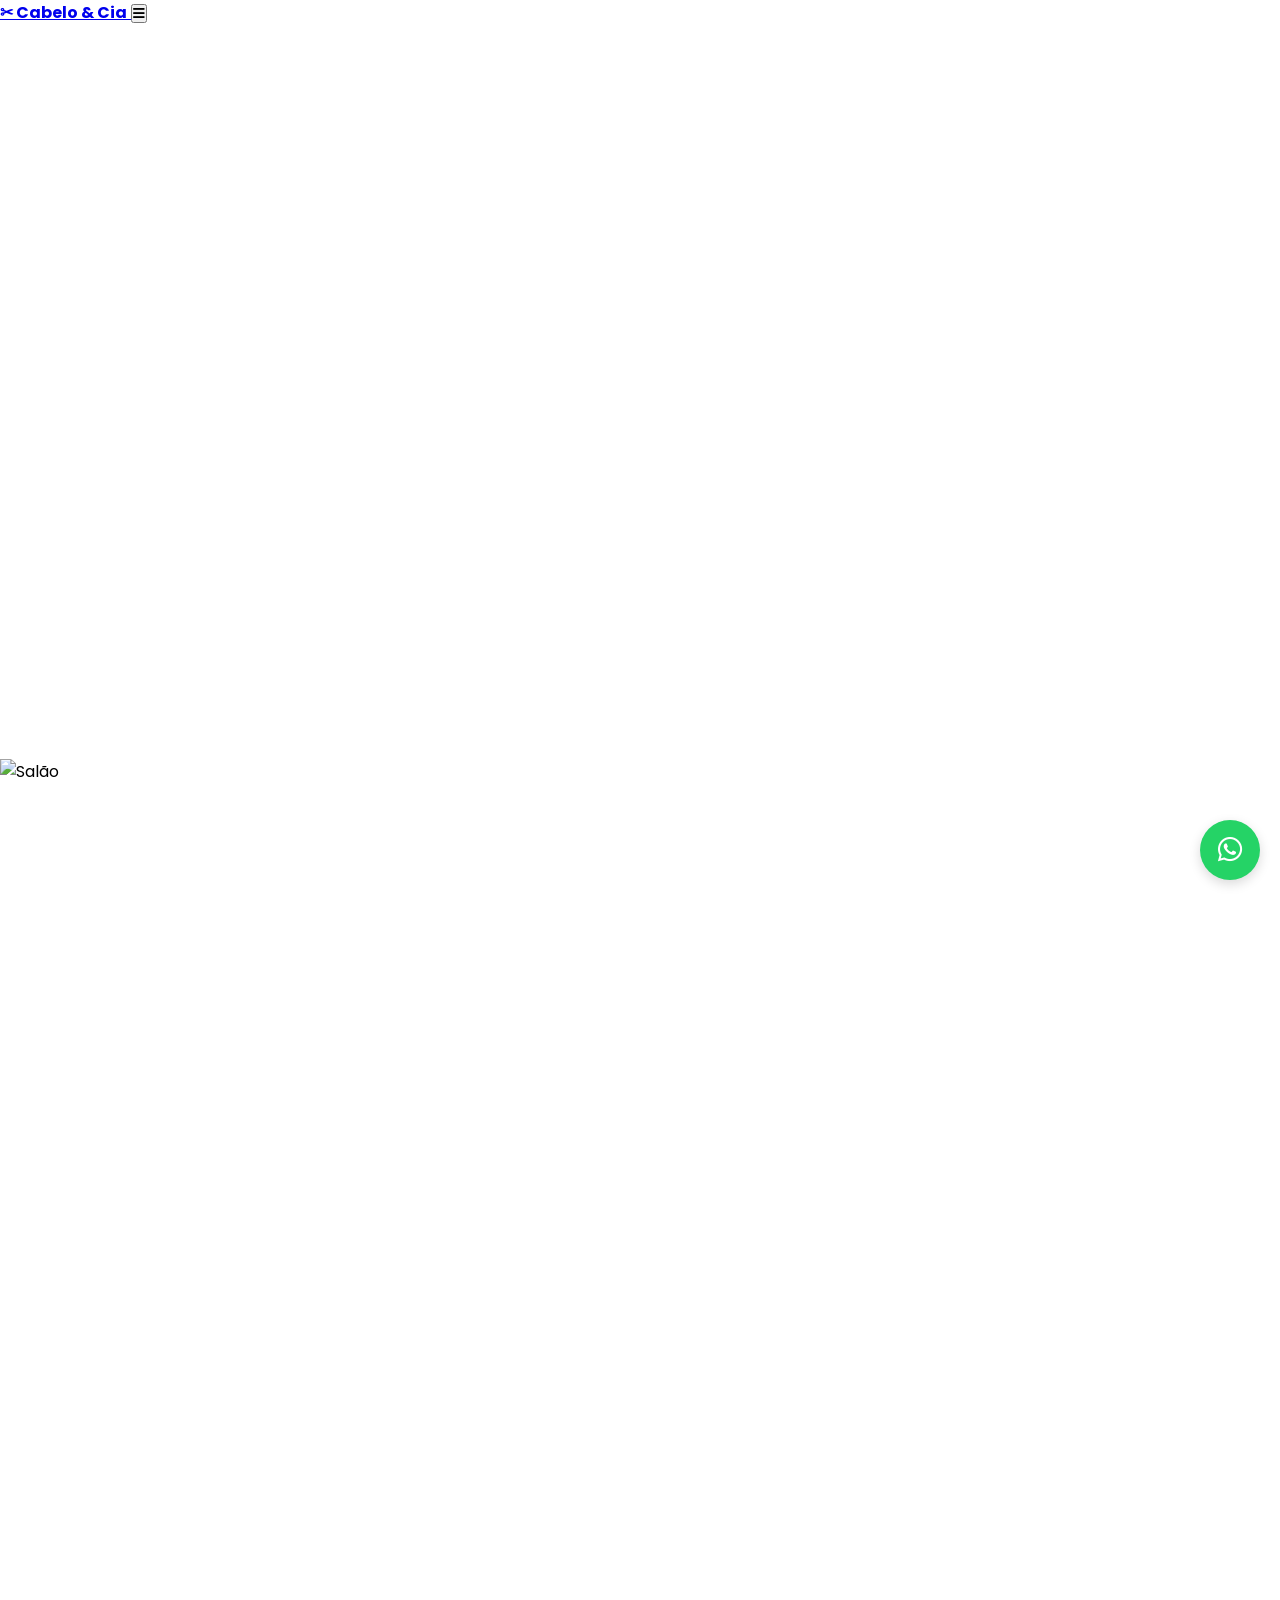
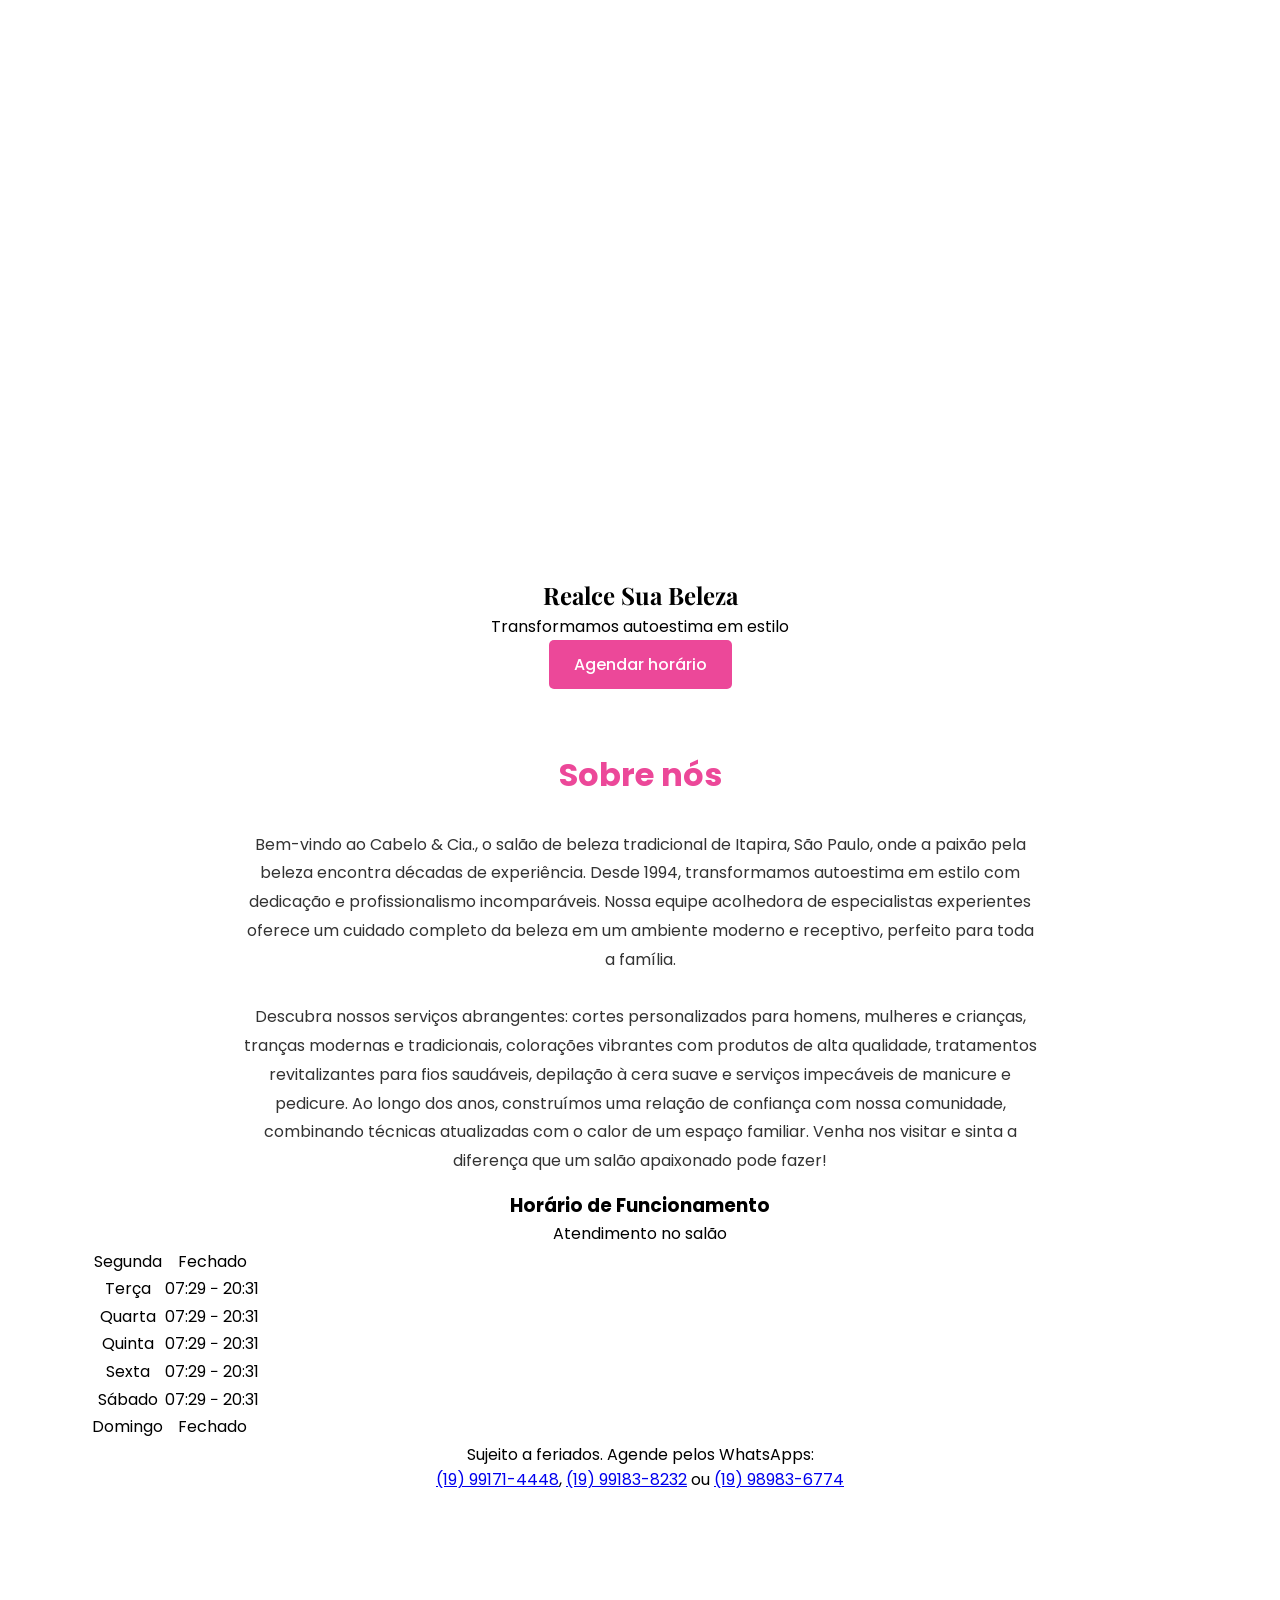
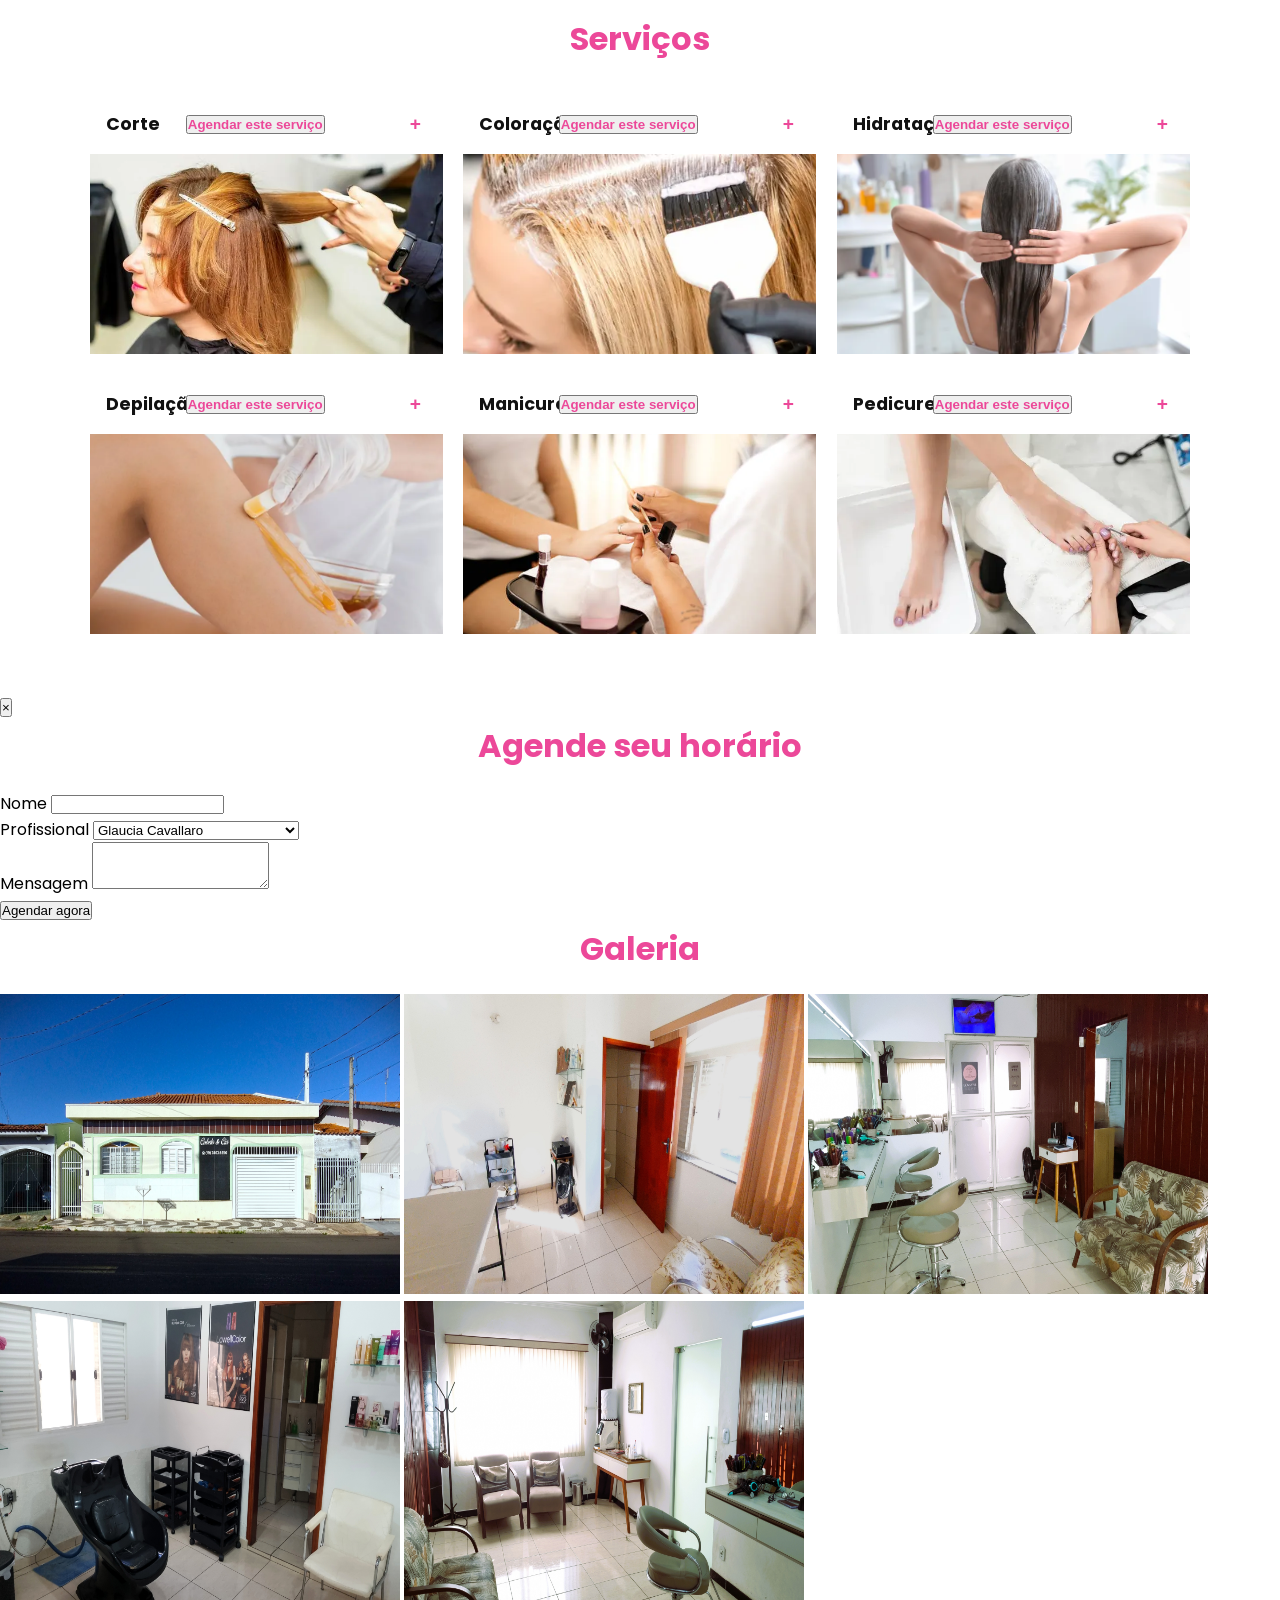
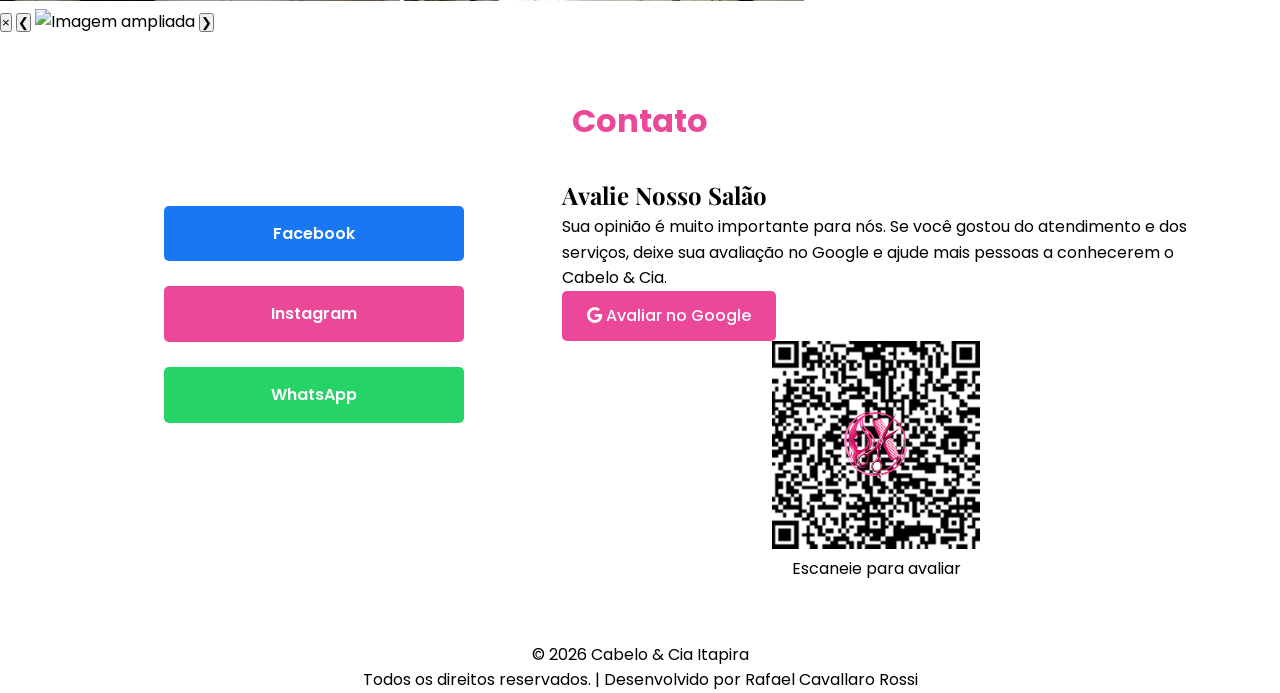
==== commit 087780bc: "Up. 31 Refactor index.html layout and content structure" ====
--- a/docs/index.html
+++ b/docs/index.html
@@ -56,18 +56,63 @@
                 <header class="section__header">
                     <h2 class="section__title titulo text-3xl text-pink-500 mb-4">Sobre nós</h2>
                 </header>
-                <p class="section__description max-w-2xl mx-auto hover:text-pink-900 transition-colors duration-500 transform transition-transform duration-300 hover:scale-105">
-                    Bem-vindo ao Cabelo & Cia., o salão de beleza tradicional de Itapira, São Paulo, 
-                    onde a paixão pela beleza encontra décadas de experiência. 
-                    Desde 1994, transformamos autoestima em estilo com dedicação e profissionalismo incomparáveis. 
-                    Nossa equipe acolhedora de especialistas experientes oferece um cuidado completo da beleza em um ambiente moderno 
-                    e receptivo, perfeito para toda a família.<br><br>
-                    Descubra nossos serviços abrangentes: cortes personalizados para homens, mulheres e crianças, tranças modernas 
-                    e tradicionais, colorações vibrantes com produtos de alta qualidade, tratamentos revitalizantes para fios saudáveis, 
-                    depilação à cera suave e serviços impecáveis de manicure e pedicure. 
-                    Ao longo dos anos, construímos uma relação de confiança com nossa comunidade, combinando técnicas atualizadas 
-                    com o calor de um espaço familiar. Venha nos visitar e sinta a diferença que um salão apaixonado pode fazer!
-                </p>
+                <div class="grid grid-cols-1 md:grid-cols-3 gap-8 items-start">
+                    <div class="md:col-span-2">
+                        <p class="section__description text-justify leading-relaxed hover:text-pink-900 transition-colors duration-500 transform transition-transform duration-300 hover:scale-105">
+                            Bem-vindo ao Cabelo & Cia., o salão de beleza tradicional de Itapira, São Paulo, 
+                            onde a paixão pela beleza encontra décadas de experiência. 
+                            Desde 1994, transformamos autoestima em estilo com dedicação e profissionalismo incomparáveis. 
+                            Nossa equipe acolhedora de especialistas experientes oferece um cuidado completo da beleza em um ambiente moderno 
+                            e receptivo, perfeito para toda a família.<br><br>
+                            Descubra nossos serviços abrangentes: cortes personalizados para homens, mulheres e crianças, tranças modernas 
+                            e tradicionais, colorações vibrantes com produtos de alta qualidade, tratamentos revitalizantes para fios saudáveis, 
+                            depilação à cera suave e serviços impecáveis de manicure e pedicure. 
+                            Ao longo dos anos, construímos uma relação de confiança com nossa comunidade, combinando técnicas atualizadas 
+                            com o calor de um espaço familiar. Venha nos visitar e sinta a diferença que um salão apaixonado pode fazer!
+                        </p>
+                    </div>
+                    <aside class="md:col-span-1">
+                        <div class="bg-white rounded-lg shadow p-4 border border-gray-100">
+                            <h3 class="text-lg font-semibold text-pink-600 mb-2">Horário de Funcionamento</h3>
+                            <p class="text-sm text-gray-600 mb-2">Atendimento no salão</p>
+                            <table id="horarioTabela" class="w-full text-sm" role="table" aria-label="Horário de funcionamento">
+                                <tbody class="text-gray-700">
+                                    <tr class="border-t">
+                                        <td class="py-2 font-medium">Segunda</td>
+                                        <td class="py-2 text-right text-gray-600">Fechado</td>
+                                    </tr>
+                                    <tr class="border-t">
+                                        <td class="py-2 font-medium">Terça</td>
+                                        <td class="py-2 text-right text-gray-600">07:29 − 20:31</td>
+                                    </tr>
+                                    <tr class="border-t">
+                                        <td class="py-2 font-medium">Quarta</td>
+                                        <td class="py-2 text-right text-gray-600">07:29 − 20:31</td>
+                                    </tr>
+                                    <tr class="border-t">
+                                        <td class="py-2 font-medium">Quinta</td>
+                                        <td class="py-2 text-right text-gray-600">07:29 − 20:31</td>
+                                    </tr>
+                                    <tr class="border-t">
+                                        <td class="py-2 font-medium">Sexta</td>
+                                        <td class="py-2 text-right text-gray-600">07:29 − 20:31</td>
+                                    </tr>
+                                    <tr class="border-t">
+                                        <td class="py-2 font-medium">Sábado</td>
+                                        <td class="py-2 text-right text-gray-600">07:29 − 20:31</td>
+                                    </tr>
+                                    <tr class="border-t">
+                                        <td class="py-2 font-medium">Domingo</td>
+                                        <td class="py-2 text-right text-gray-600">Fechado</td>
+                                    </tr>
+                                </tbody>
+                            </table>
+                            <p class="text-xs text-gray-500 mt-3">Sujeito a feriados. Agende pelos WhatsApps:<br> 
+                                <a href="https://wa.me/5519991714448" target="_blank" class="text-pink-500 hover:underline">(19) 99171-4448</a>, <a href="https://wa.me/5519991838232" target="_blank" class="text-pink-500 hover:underline">(19) 99183-8232</a> ou <a href="https://wa.me/5519989836774" target="_blank" class="text-pink-500 hover:underline">(19) 98983-6774</a>
+                            </p>
+                        </div>
+                    </aside>
+                </div>
             </div>
         </section>
         <section id="servicos" class="section section--services reveal fade-up bg-pink-50">
@@ -226,9 +271,7 @@
                 </div>
             </div>
         </section>
-        <!-- Espaço âncora para manter compatibilidade com links para #agendamento -->
         <div id="agendamento" aria-hidden="true"></div>
-        <!-- Modal de agendamento (abre ao clicar em "Agendar este serviço") -->
         <div id="formModal" class="hidden fixed inset-0 z-50 items-center justify-center bg-black/50" role="dialog" aria-modal="true" aria-hidden="true">
             <div class="bg-white rounded-lg shadow-lg max-w-md w-full mx-4 p-6 relative">
                 <button id="closeFormModal" class="absolute top-3 right-3 text-gray-500 hover:text-gray-800" aria-label="Fechar formulário">&times;</button>
@@ -245,7 +288,7 @@
                         <select id="profissional" name="profissional" required
                             class="w-full border border-gray-300 rounded px-3 py-2 bg-white focus:outline-none focus:border-pink-500 focus:ring-2 focus:ring-pink-200">
                             <option value="Glaucia Cavallaro" data-phone="5519991714448">Glaucia Cavallaro</option>
-                            <option value="Marta" data-phone="5519991714448">Marta</option>
+                            <option value="Marta" data-phone="5519991838232">Marta</option>
                             <option value="Cristiane Domingues Cavallaro" data-phone="5519989836774">Cristiane Domingues Cavallaro</option>
                         </select>
                     </div>
@@ -262,7 +305,6 @@
                 </form>
             </div>
         </div>
-
         <section class="p-8 md:p-16 fade-up">
             <h2 class="section__title text-3xl text-pink-500 mb-8 text-center">Galeria</h2>
         <div class="grid grid-cols-2 md:grid-cols-4 gap-4">
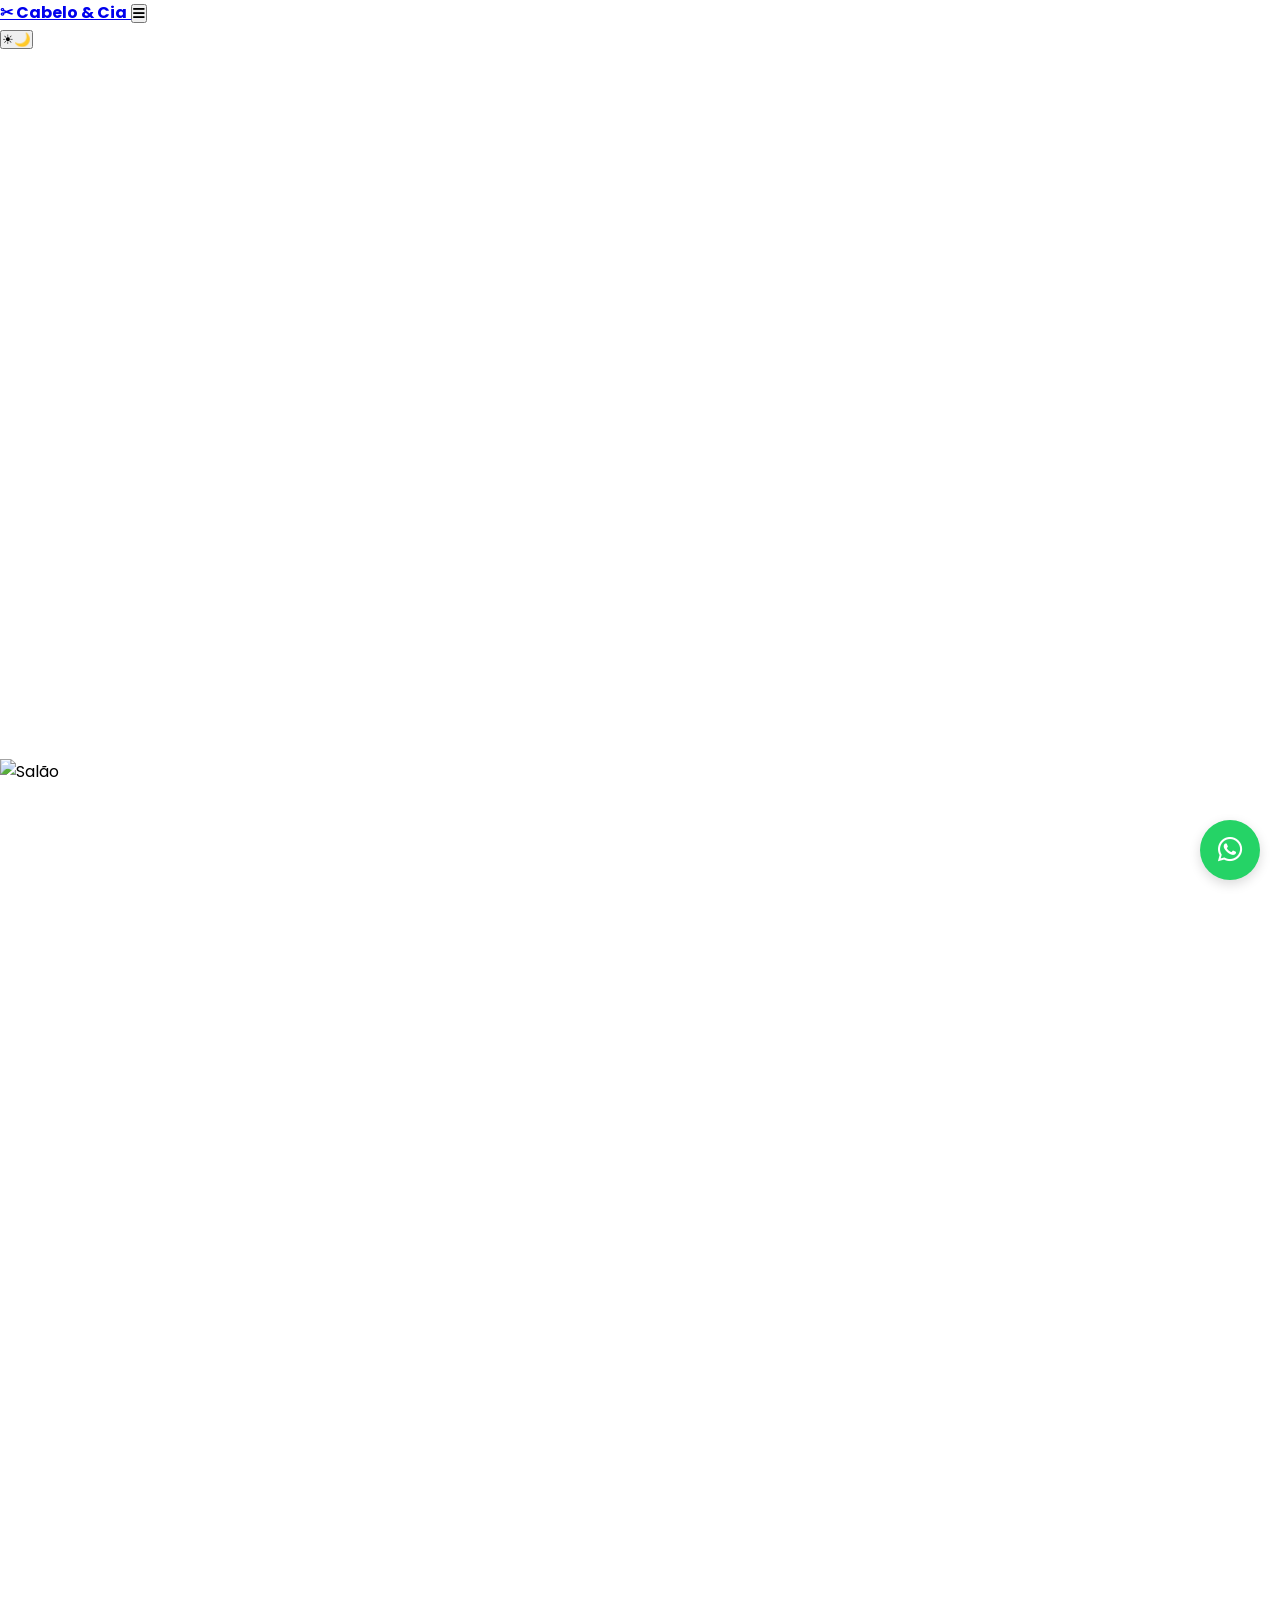
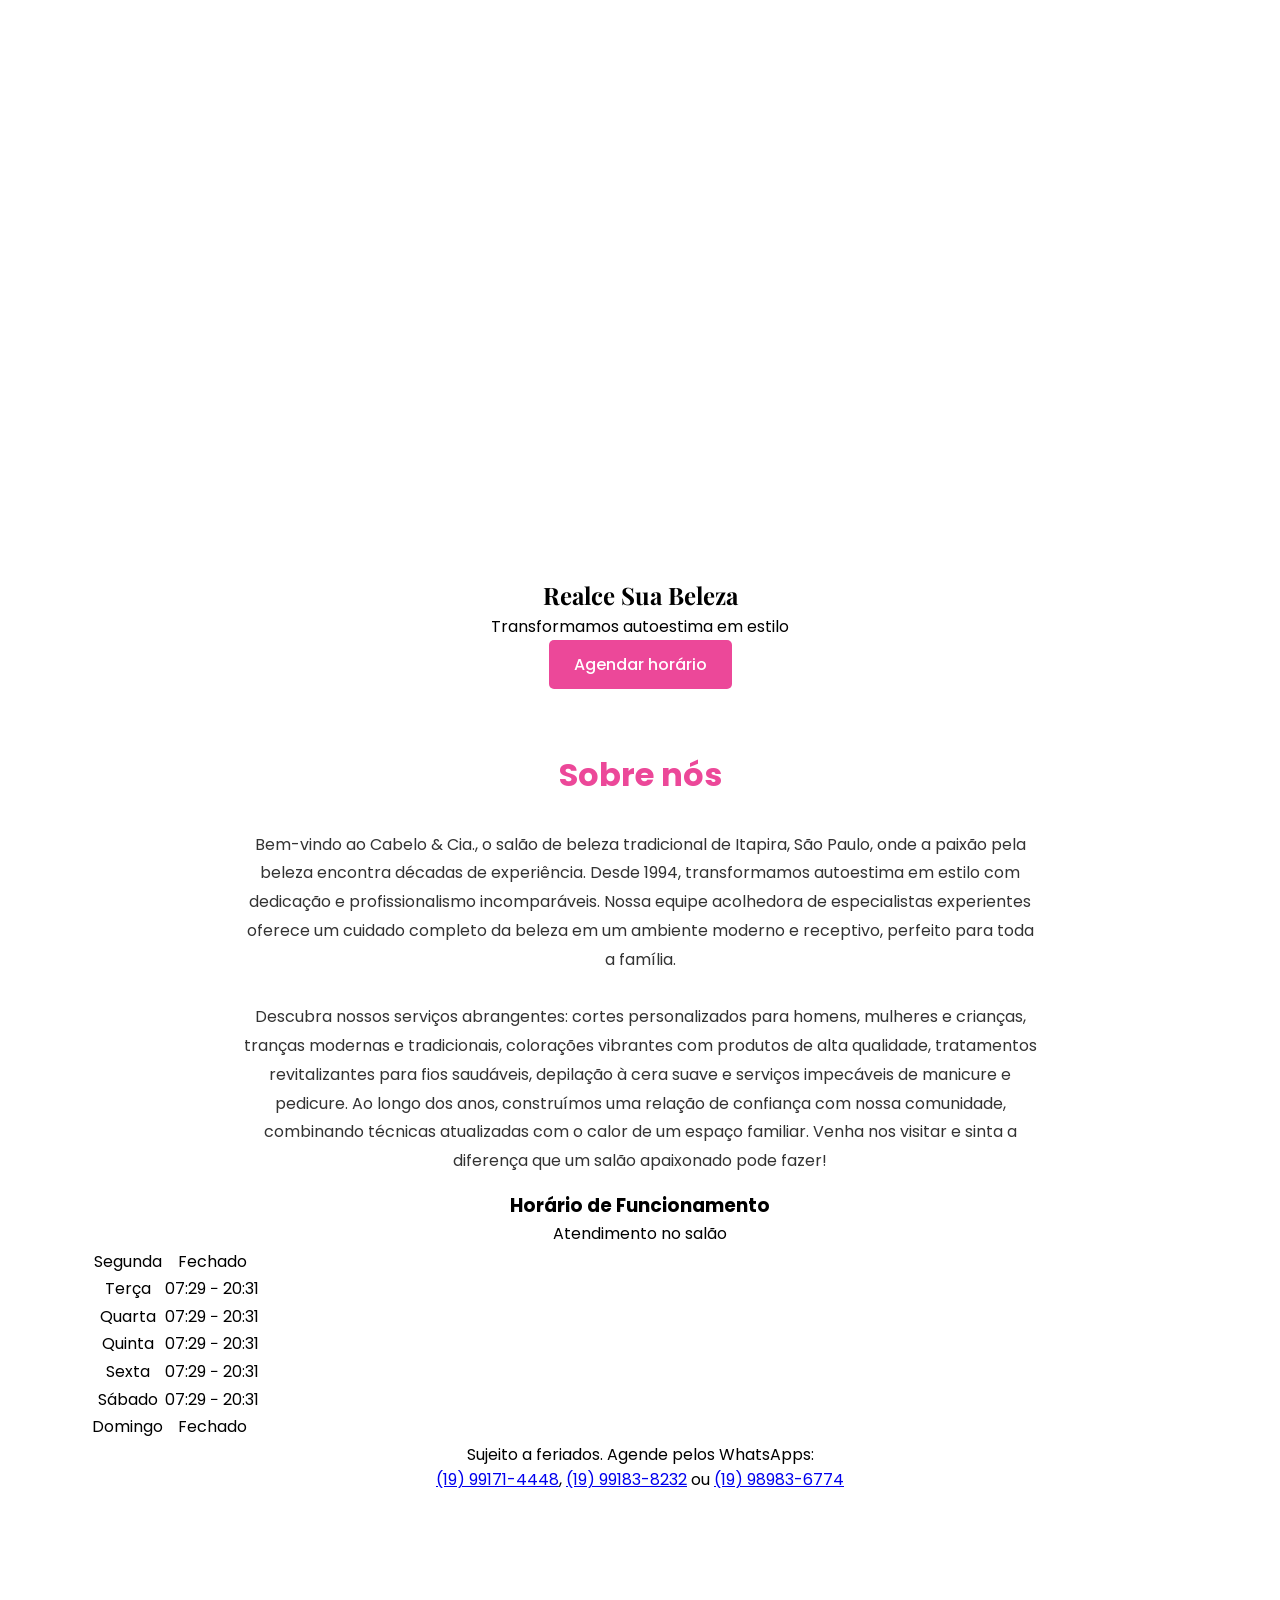
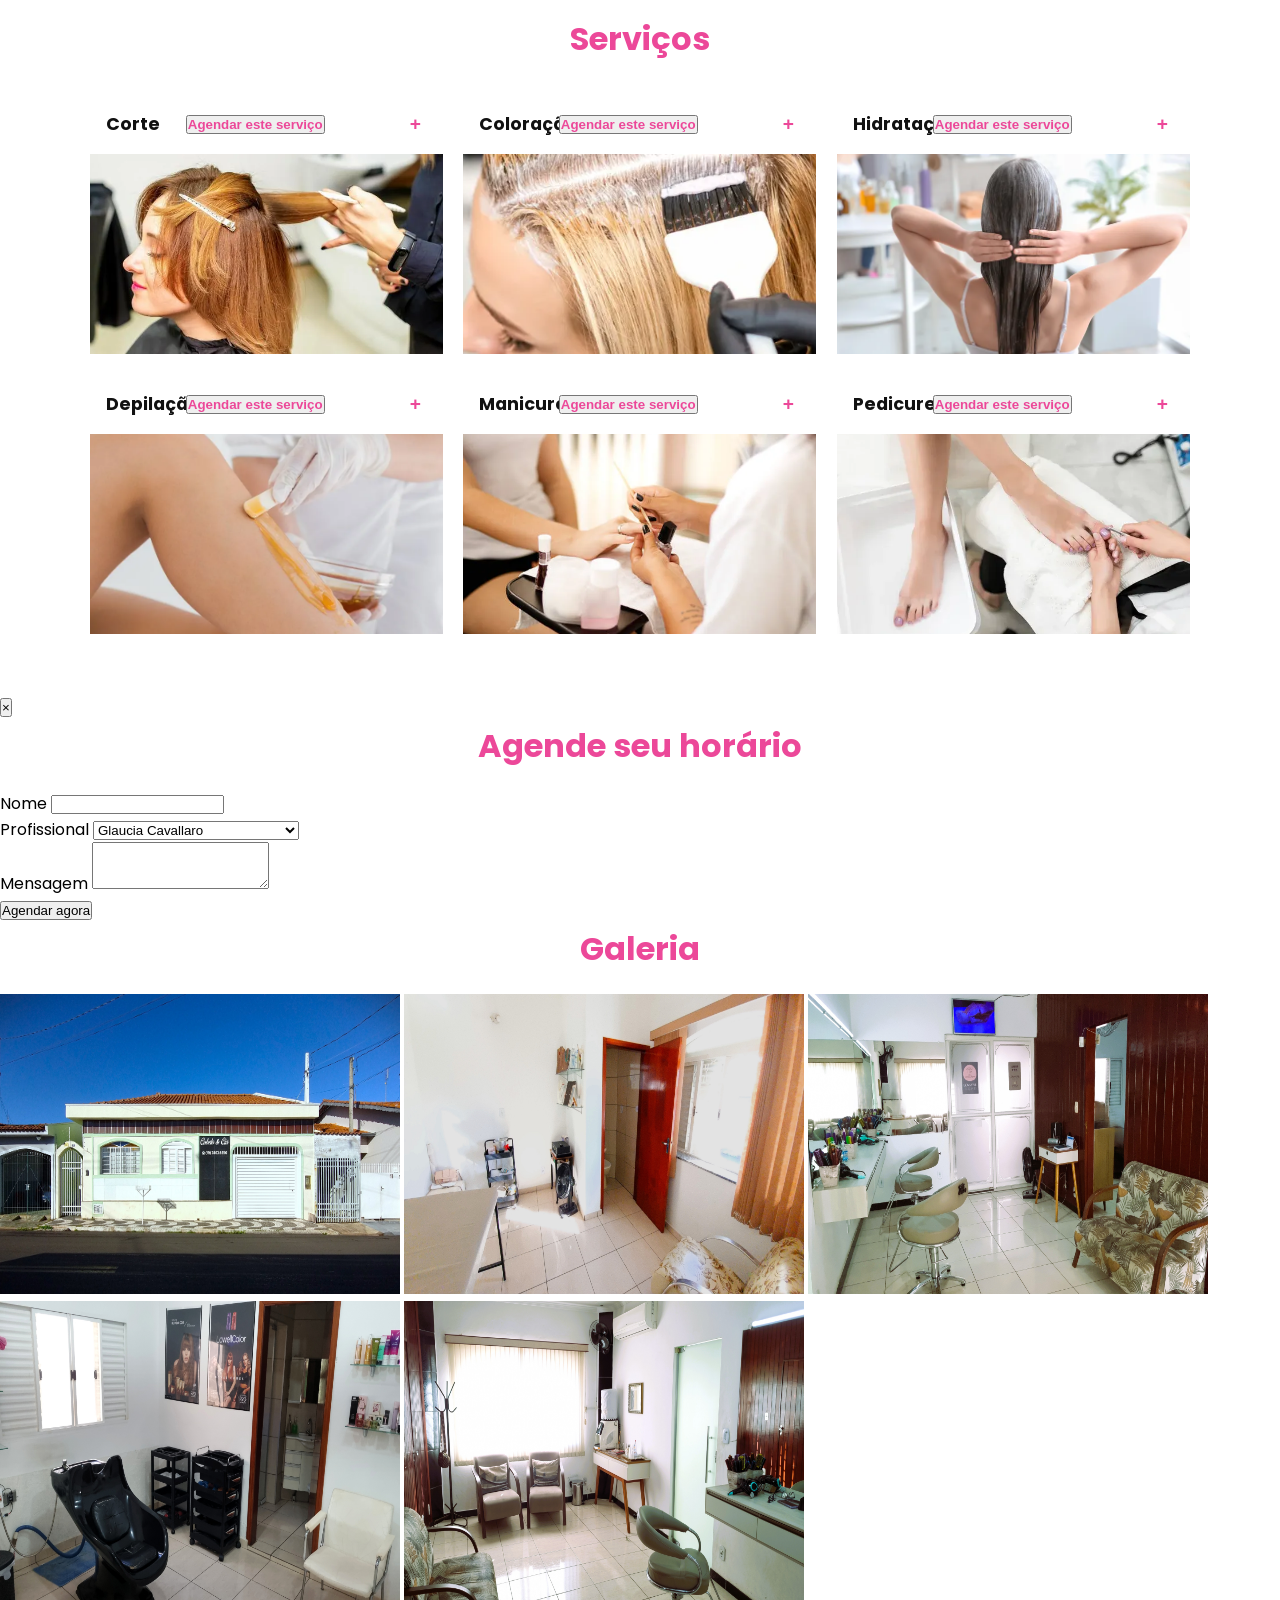
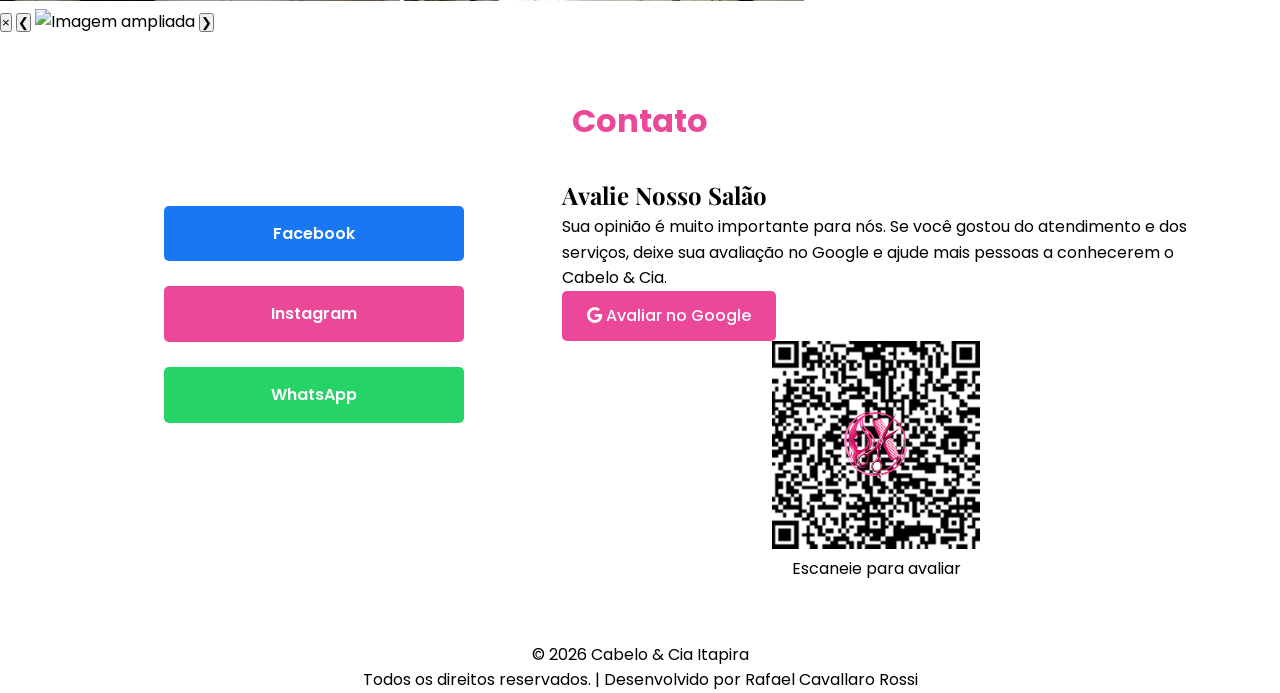
==== commit 4bf30ef1: "Up. 32 Add theme toggle button to navigation menu" ====
--- a/docs/index.html
+++ b/docs/index.html
@@ -22,6 +22,7 @@
         </a>
         <button id="menuBtn" class="md:hidden text-2xl" aria-label="Abrir menu" aria-expanded="false" aria-controls="mobileMenu" aria-haspopup="true"><i class="fa-solid fa-bars" aria-hidden="true"></i></button>
         <nav class="hidden md:flex gap-6 menu" role="navigation" aria-label="Menu principal">
+            <button id="themeToggle" aria-pressed="false" aria-label="Alternar tema">☀🌙</button>
             <a href="#sobre" class="hover:text-pink-400">Sobre</a>
             <a href="#servicos" class="hover:text-pink-400">Serviços</a>
             <a href="#contato" class="hover:text-pink-400">Contato</a>
@@ -367,6 +368,6 @@
             © 2026 Cabelo &amp; Cia Itapira
             <p>Todos os direitos reservados. | Desenvolvido por Rafael Cavallaro Rossi</p>
         </footer>
-        <script defer src="js/app.js"></script>
+                <script defer src="js/app.js"></script>
     </body>
 </html>
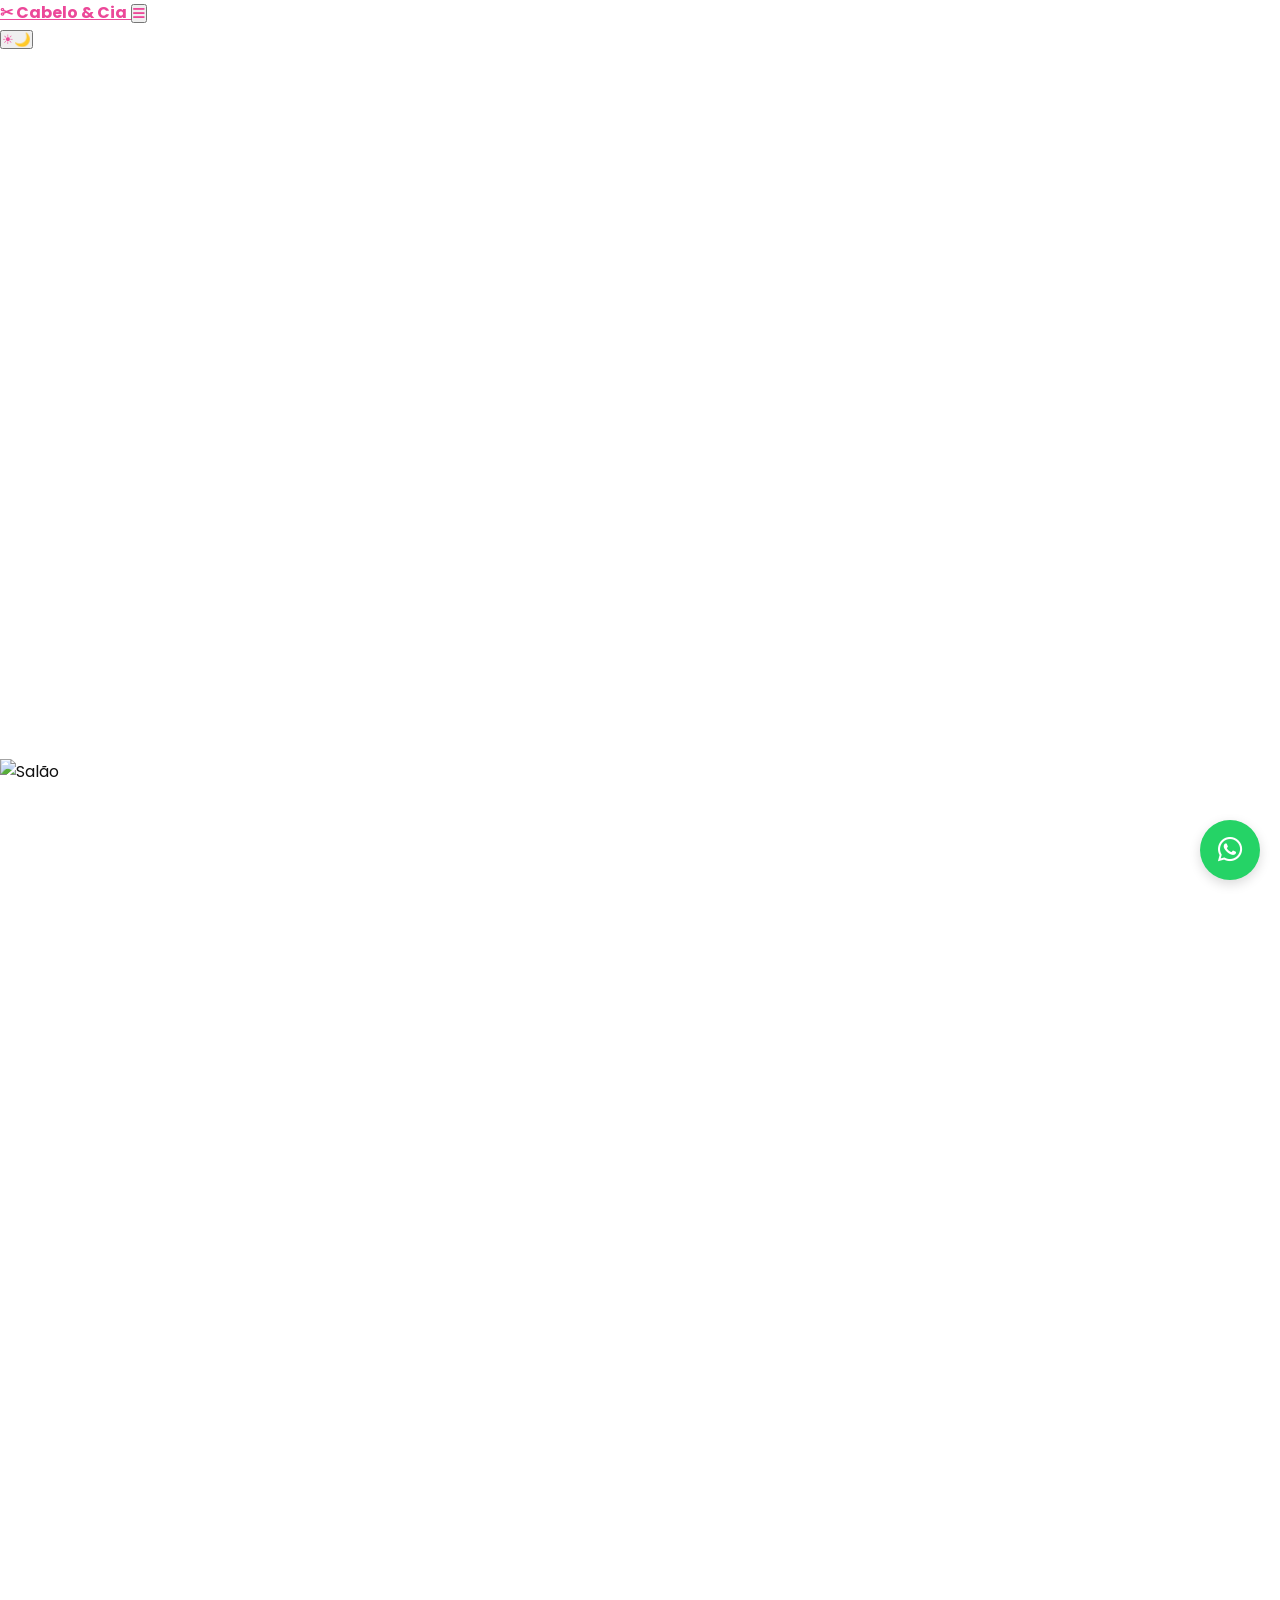
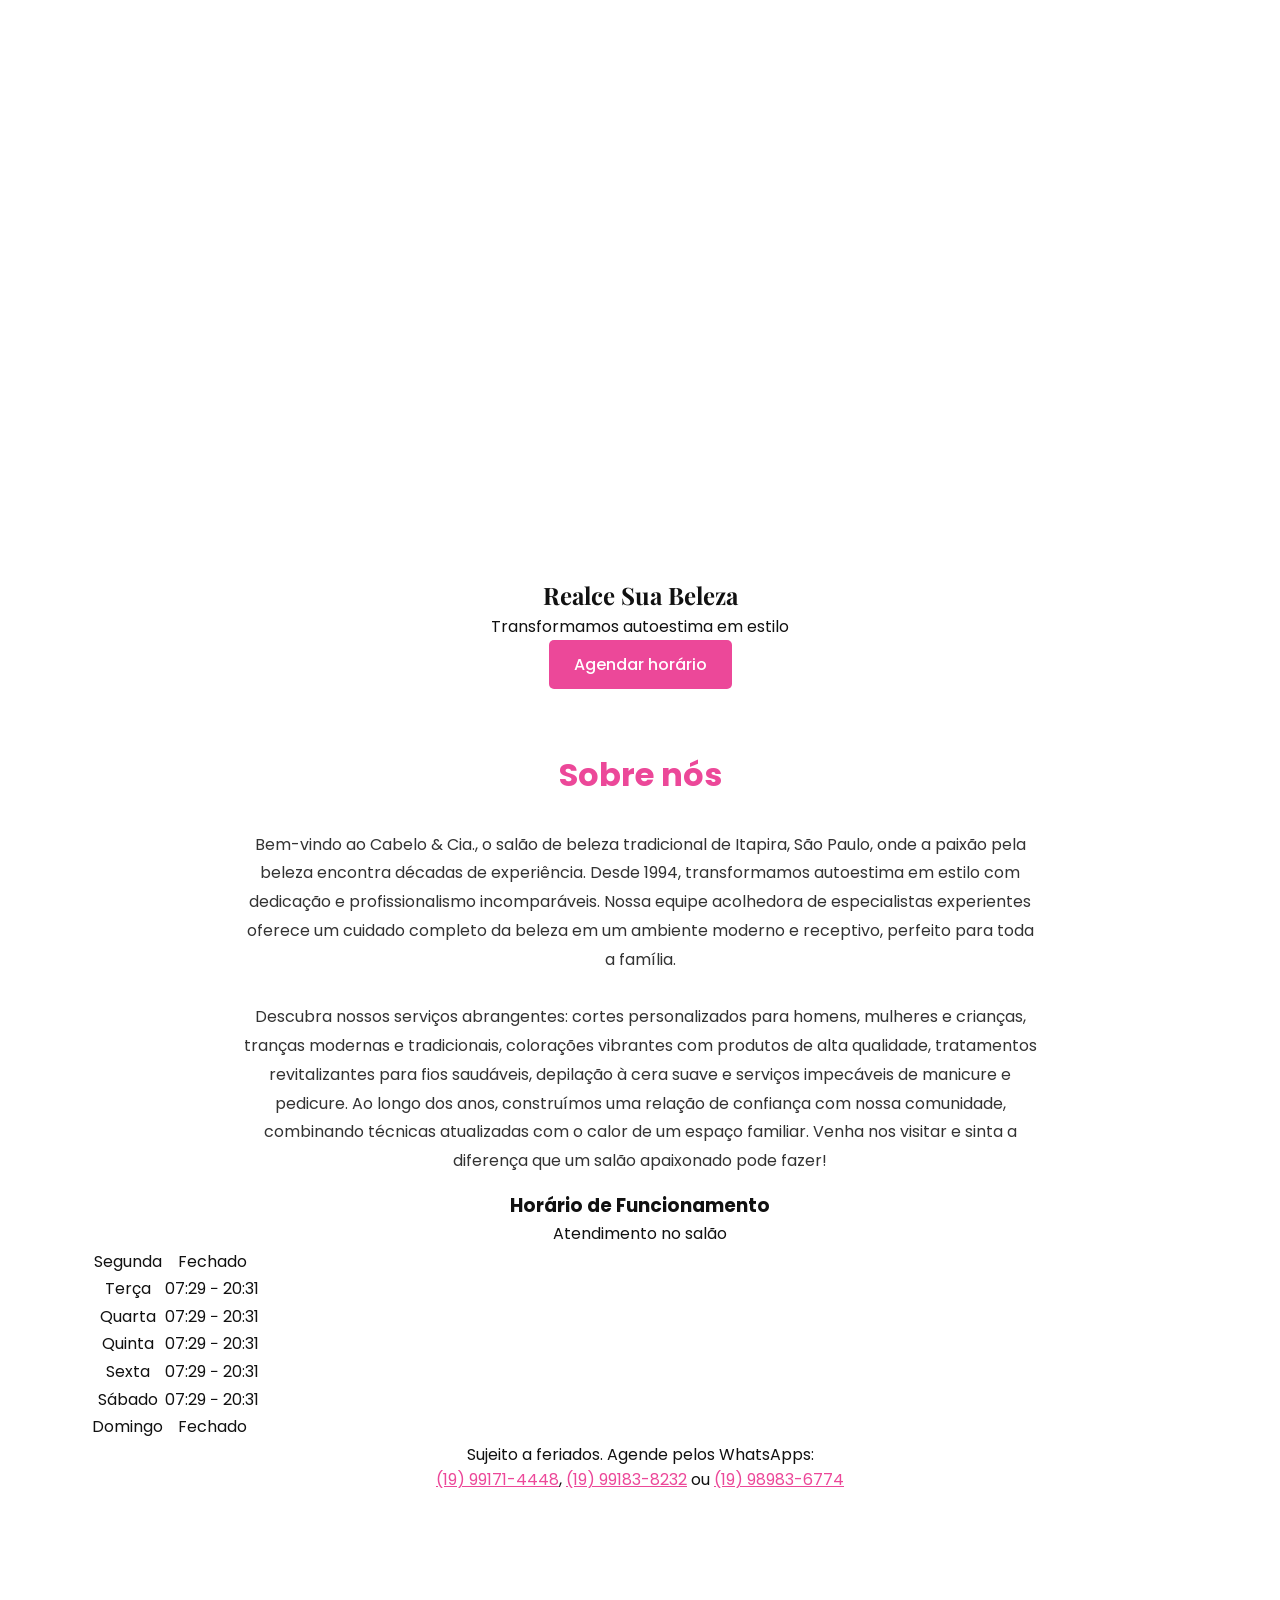
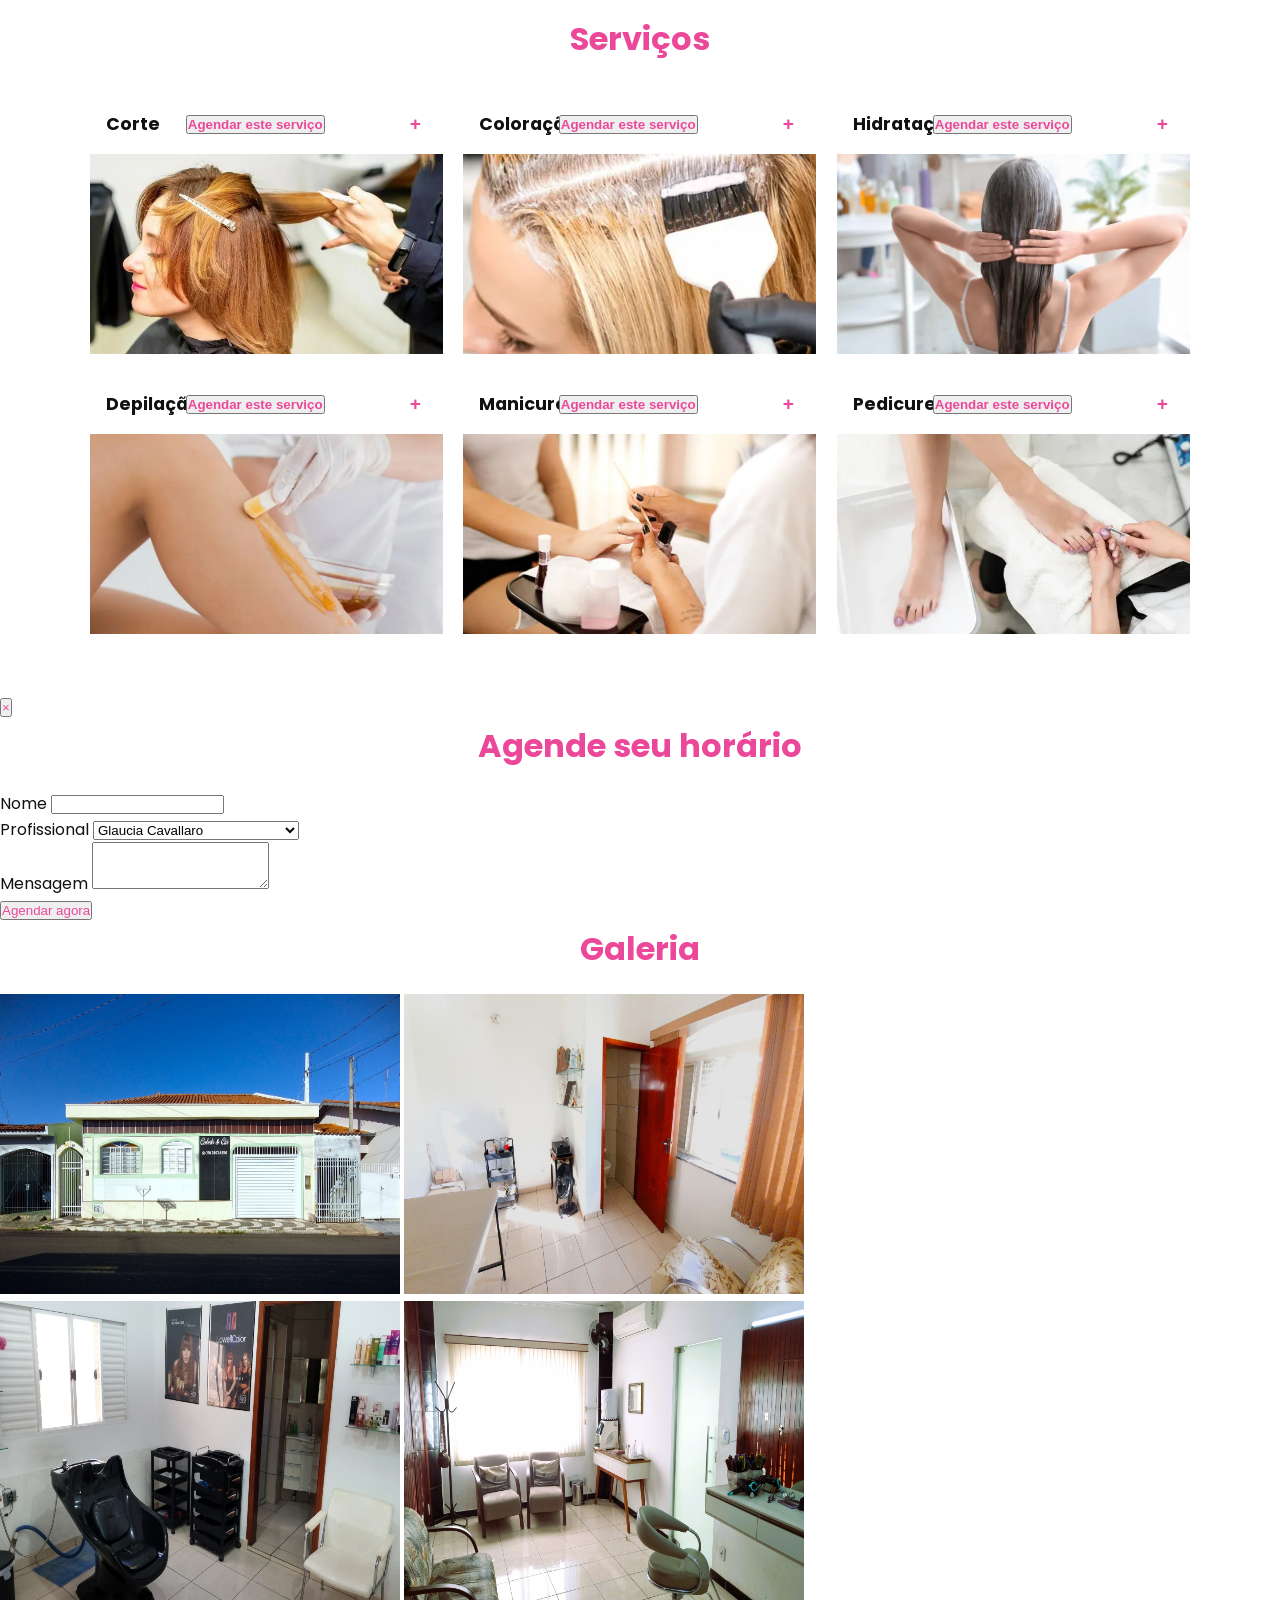
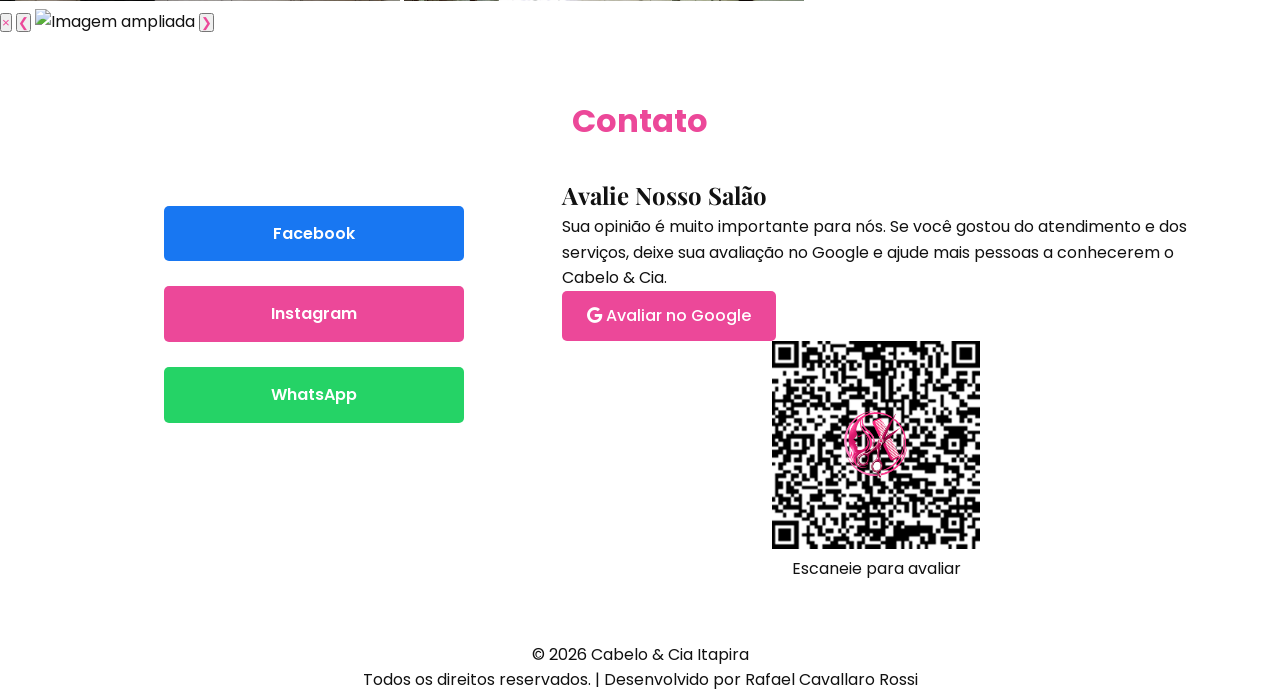
==== commit c2dd548d: "Up. 33 Add theme toggle button to mobile menu" ====
--- a/docs/index.html
+++ b/docs/index.html
@@ -31,6 +31,7 @@
         <div id="mobileMenu" class="fixed top-0 right-0 w-[70%] h-full bg-black text-white transform translate-x-full transition-transform duration-300 z-50 p-6" role="navigation" aria-label="Menu móvel" aria-hidden="true">
             <button id="closeMenu" class="text-2xl mb-6" aria-label="Fechar menu"><span aria-hidden="true" class="text-2xl">✖</span></button>
             <nav class="flex flex-col gap-6 text-lg menu" role="navigation" aria-label="Menu móvel">
+                <button id="themeToggleMobile" aria-pressed="false" aria-label="Alternar tema">☀🌙</button>
                 <a href="#sobre" class="hover:text-pink-400">Sobre</a>
                 <a href="#servicos" class="hover:text-pink-400">Serviços</a>
                 <a href="#contato" class="hover:text-pink-400">Contato</a>
--- a/docs/css/estilo.css
+++ b/docs/css/estilo.css
@@ -1,15 +1,123 @@
+:root {
+    --primary: #ec4899;
+    --dark: #111;
+    --light: #fdf2f8;
+    --bg: #ffffff;
+    --text: #111111;
+    --card: #f5f5f5;
+    --muted: #666666;
+}
+
 html {
     scroll-behavior: smooth;
+}
+
+html[data-theme="dark"] {
+  --bg: #121212;
+  --text: #f5f5f5;
+  --card: #1e1e1e;
+  --primary: #f472b6;
+  --muted: #bfbfbf;
 }
 
 body {
     font-family: 'Poppins', sans-serif;
     margin: 0;
     line-height: 1.6;
+    background: var(--bg);
+    color: var(--text);
+}
+
+html[data-theme="dark"] .bg-white,
+html[data-theme="dark"] .bg-pink-50,
+html[data-theme="dark"] .bg-light,
+html[data-theme="dark"] .rounded-lg,
+html[data-theme="dark"] .card,
+html[data-theme="dark"] .max-w-5xl {
+    background-color: var(--card) !important;
+    color: var(--text) !important;
+}
+
+html[data-theme="dark"] .text-gray-500,
+html[data-theme="dark"] .text-gray-800,
+html[data-theme="dark"] p,
+html[data-theme="dark"] .section__description,
+html[data-theme="dark"] .service-info {
+    color: var(--muted) !important;
+}
+
+html[data-theme="dark"] .text-pink-500,
+html[data-theme="dark"] .titulo {
+    color: var(--primary) !important;
+}
+
+html[data-theme="dark"] .button--primary {
+    background: var(--primary) !important;
+    color: #ffffff !important;
+    box-shadow: 0 8px 24px rgba(244,114,182,0.12);
+    border: 1px solid rgba(255,255,255,0.04);
+}
+
+html[data-theme="dark"] .service-card__title,
+html[data-theme="dark"] .service-description,
+html[data-theme="dark"] .service-info,
+html[data-theme="dark"] .service-card__header,
+html[data-theme="dark"] .service-card__content {
+    color: var(--text) !important;
+}
+
+html[data-theme="dark"] .service-card__action {
+    color: var(--primary) !important;
+    background: rgba(244,114,182,0.06);
+    padding: 0.35rem 0.6rem;
+    border-radius: 6px;
+    font-weight: 600;
+}
+
+html[data-theme="dark"] .text-pink-600 { color: var(--primary) !important; }
+html[data-theme="dark"] .text-green-600 { color: #86efac !important; }
+html[data-theme="dark"] .text-blue-600 { color: #93c5fd !important; }
+
+html[data-theme="dark"] .review-link { color: var(--primary) !important; font-weight: 700; }
+
+html[data-theme="dark"] header,
+html[data-theme="dark"] .header,
+html[data-theme="dark"] .footer {
+    background-color: #0f0f0f !important;
+    color: var(--text) !important;
+}
+
+html[data-theme="dark"] #formModal input,
+html[data-theme="dark"] #formModal select,
+html[data-theme="dark"] #formModal textarea,
+html[data-theme="dark"] #formModal .w-full {
+    background: var(--card) !important;
+    color: var(--text) !important;
+    border-color: rgba(255,255,255,0.08) !important;
+}
+
+html[data-theme="dark"] #formModal input::placeholder,
+html[data-theme="dark"] #formModal textarea::placeholder {
+    color: rgba(255,255,255,0.6) !important;
+}
+
+html[data-theme="dark"] #formModal input:focus,
+html[data-theme="dark"] #formModal select:focus,
+html[data-theme="dark"] #formModal textarea:focus {
+    outline: none;
+    box-shadow: 0 0 0 4px rgba(244,114,182,0.08);
+    border-color: var(--primary) !important;
+}
+
+html[data-theme="dark"] #formModal .bg-white,
+html[data-theme="dark"] #formModal .rounded-lg {
+    background: var(--card) !important;
+    color: var(--text) !important;
 }
 
 a, button {
     transition: all 0.3s ease;
+    color: var(--primary);
 }
 
 a:hover {
@@ -250,14 +358,6 @@
     z-index: 2;
 }
 
-/* Novo */
-
-:root {
-    --primary: #ec4899;
-    --dark: #111;
-    --light: #fdf2f8;
-}
-
 * {
     margin: 0;
     padding: 0;
@@ -325,7 +425,7 @@
 }
 
 .card {
-    background: white;
+    background: var(--card);
     text-align: center;
     width: 100%;
     padding: 10px;
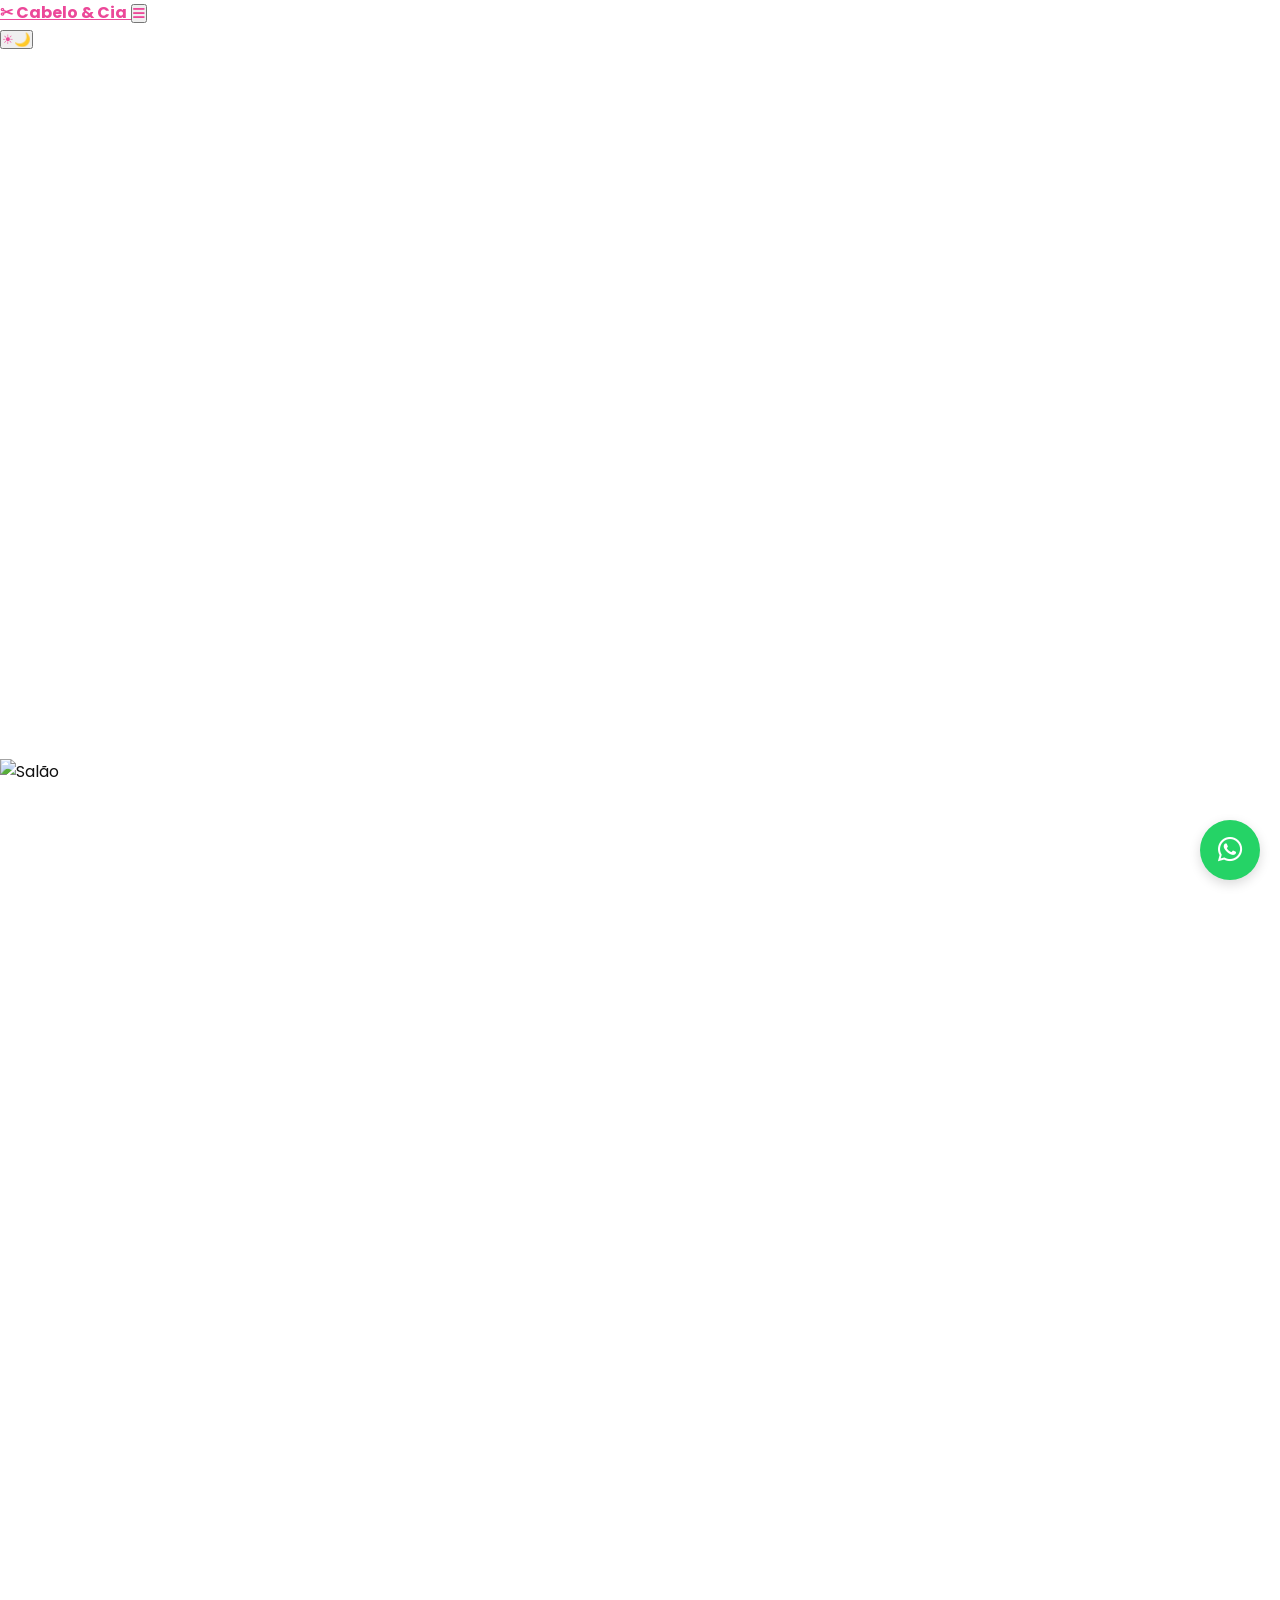
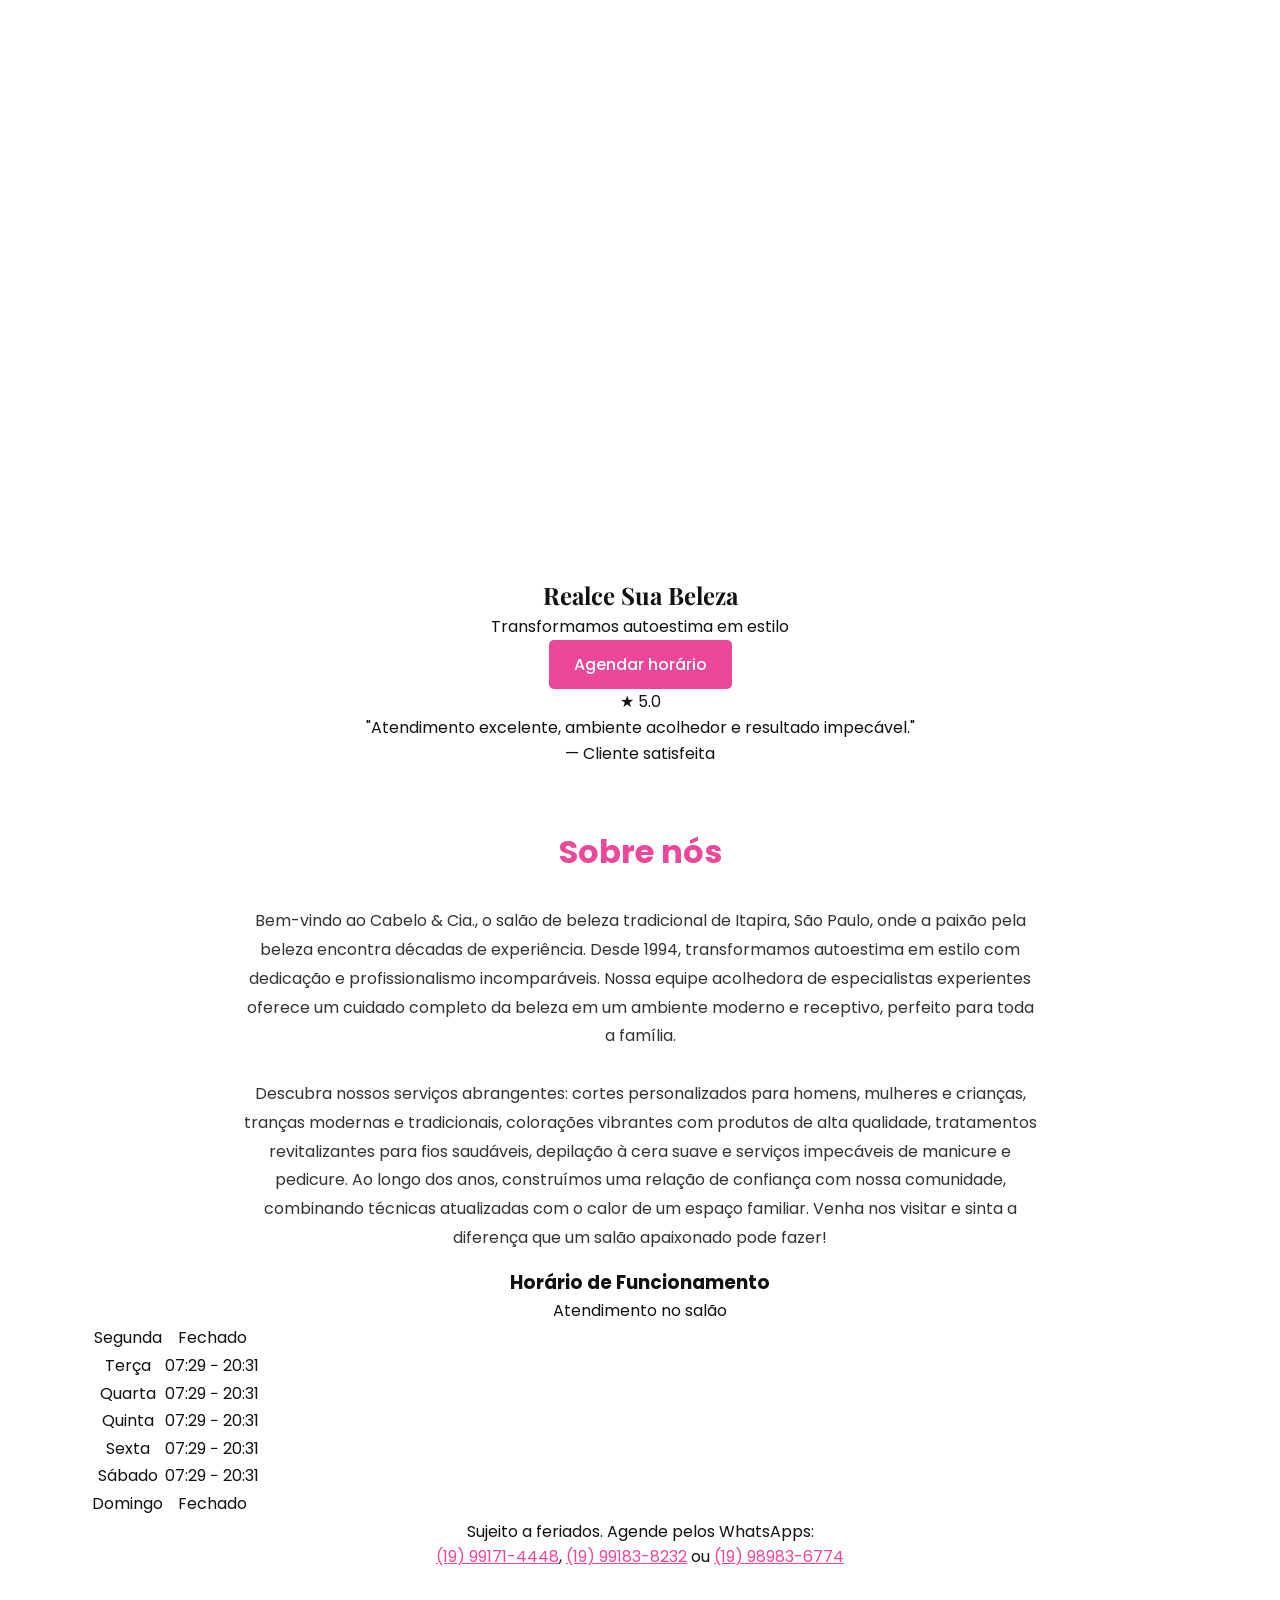
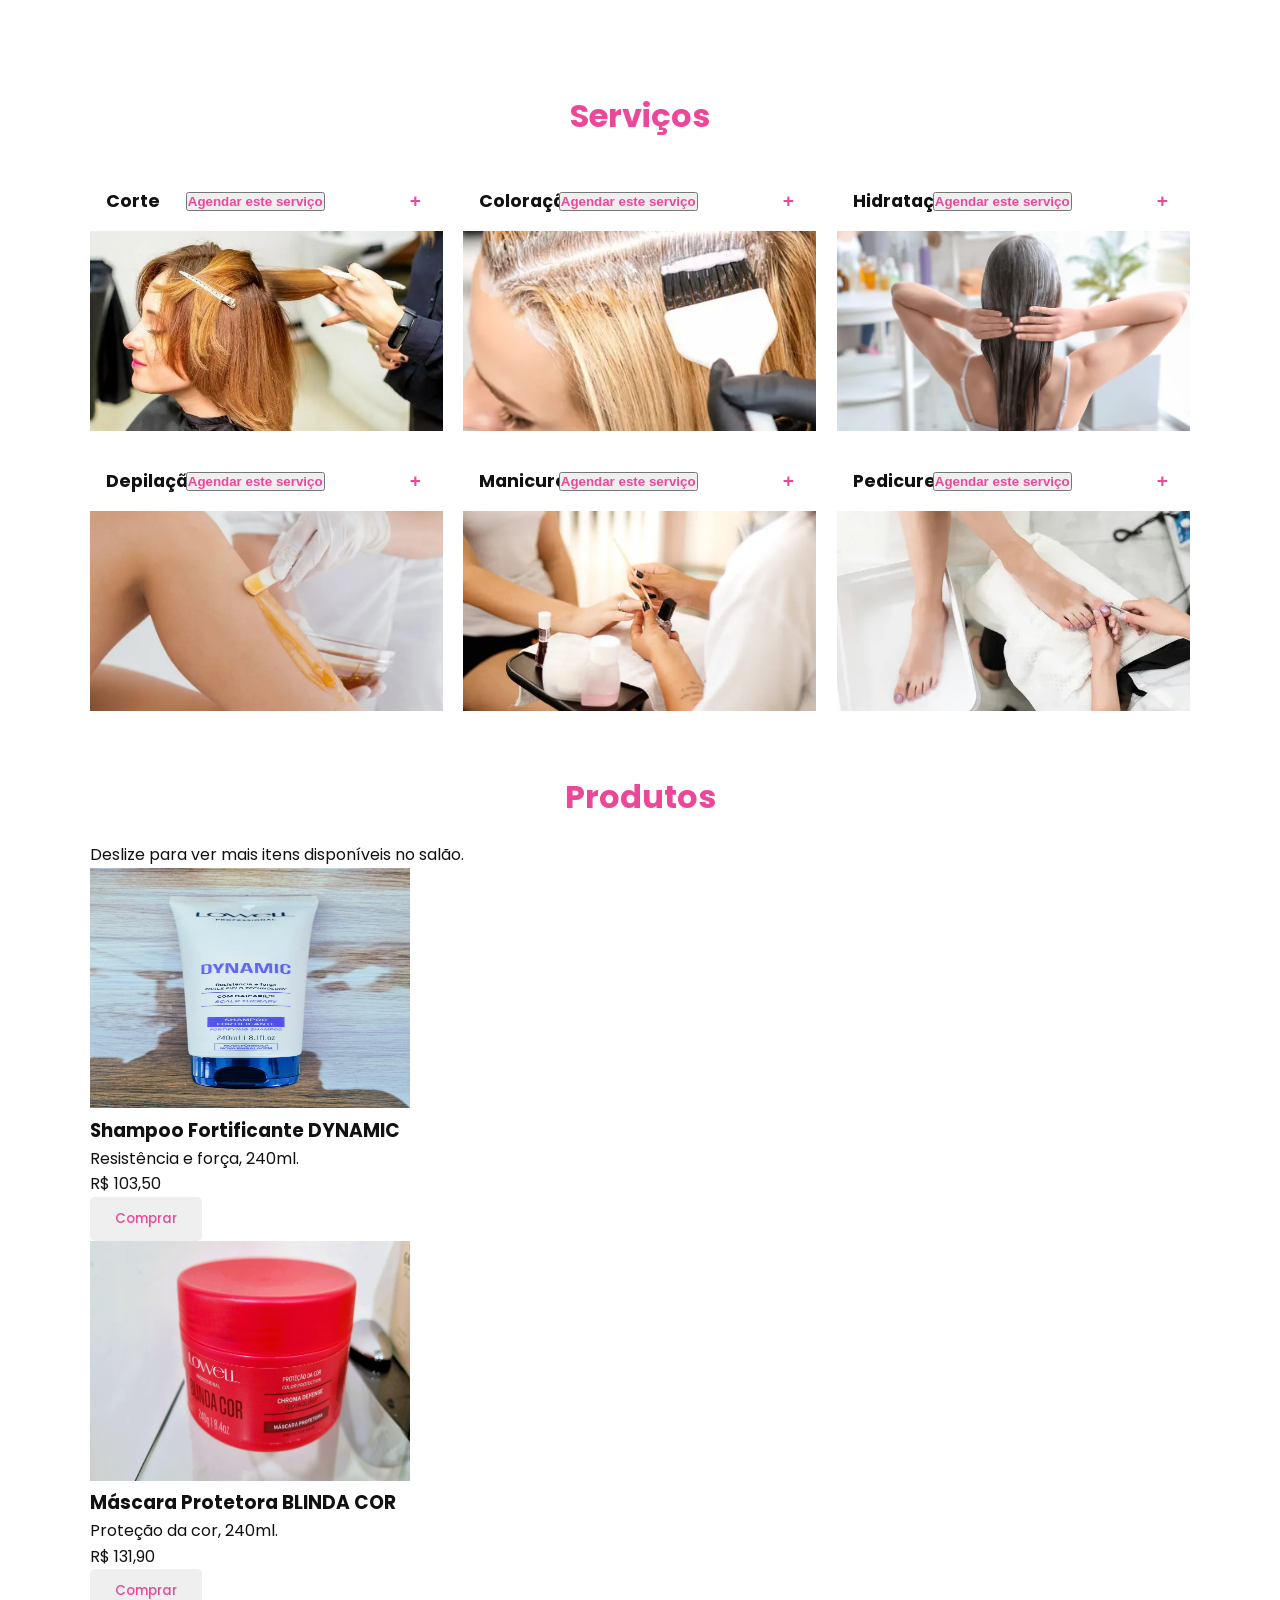
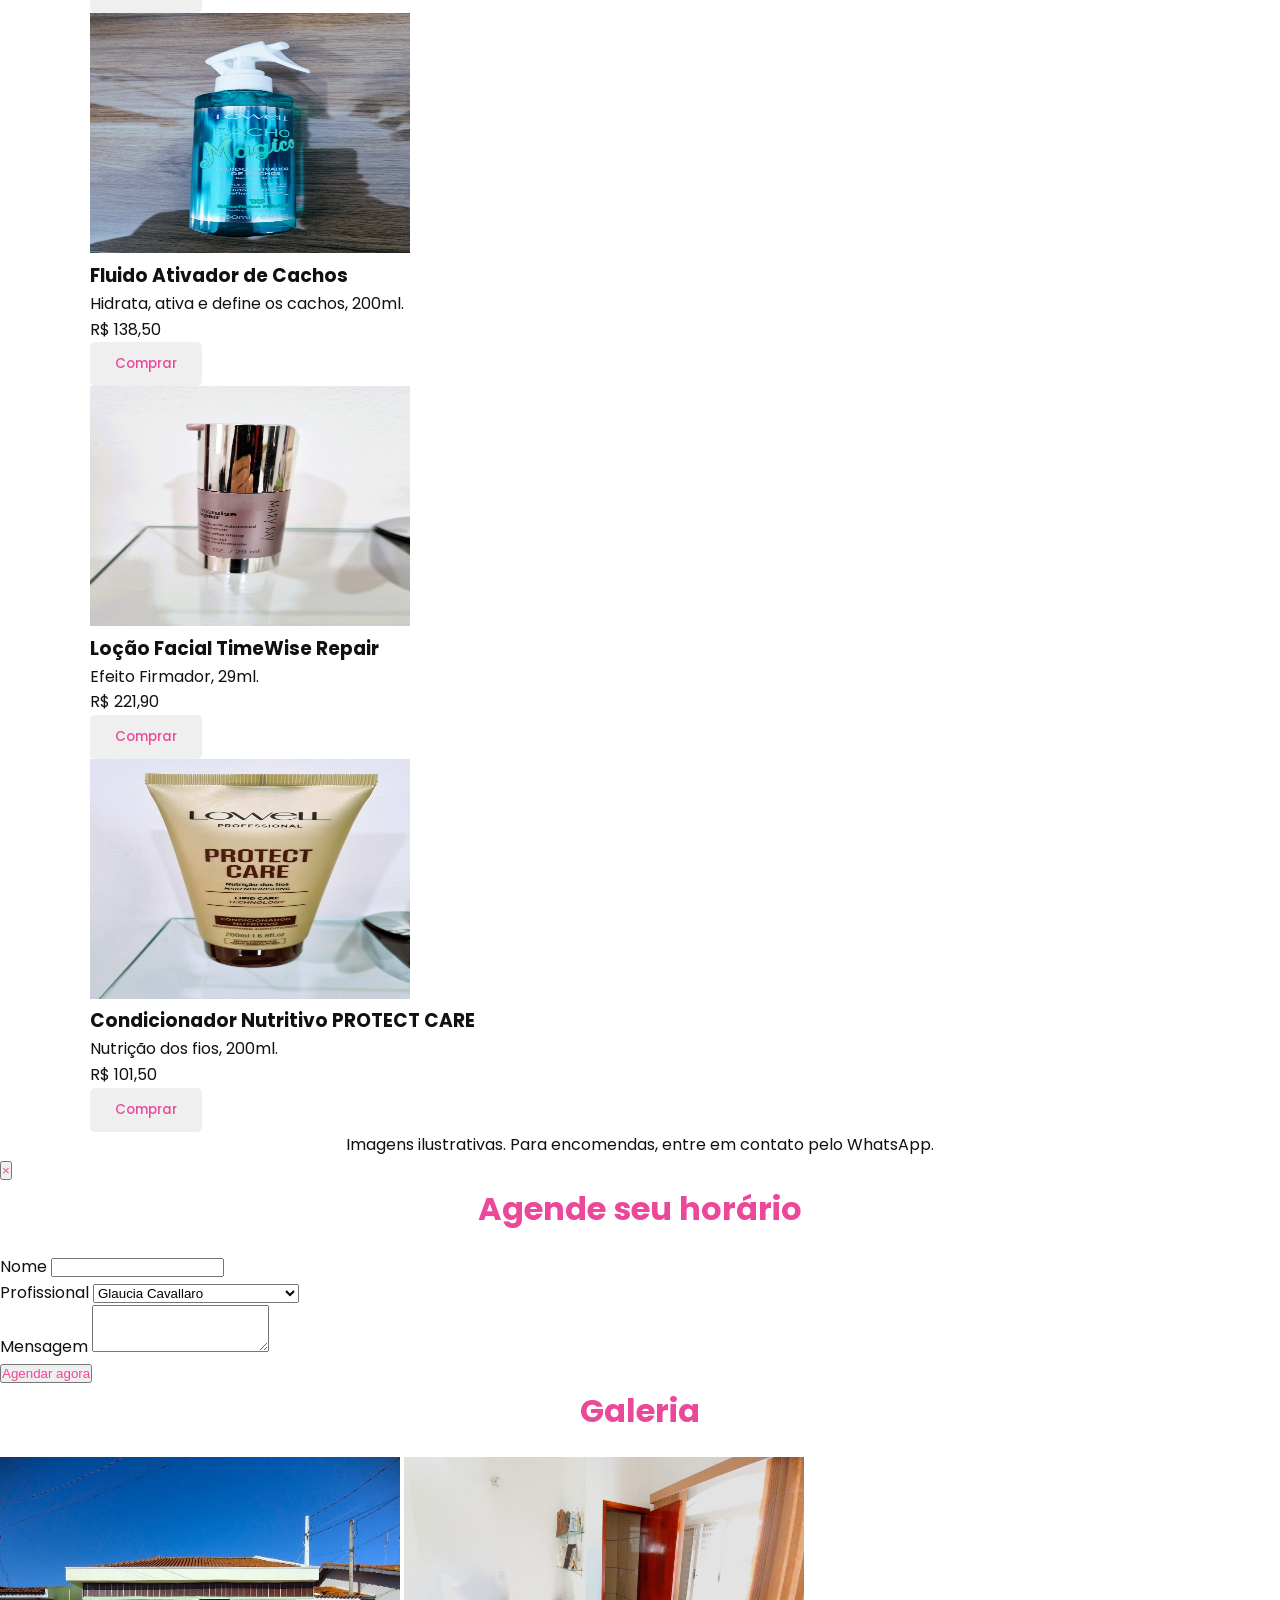
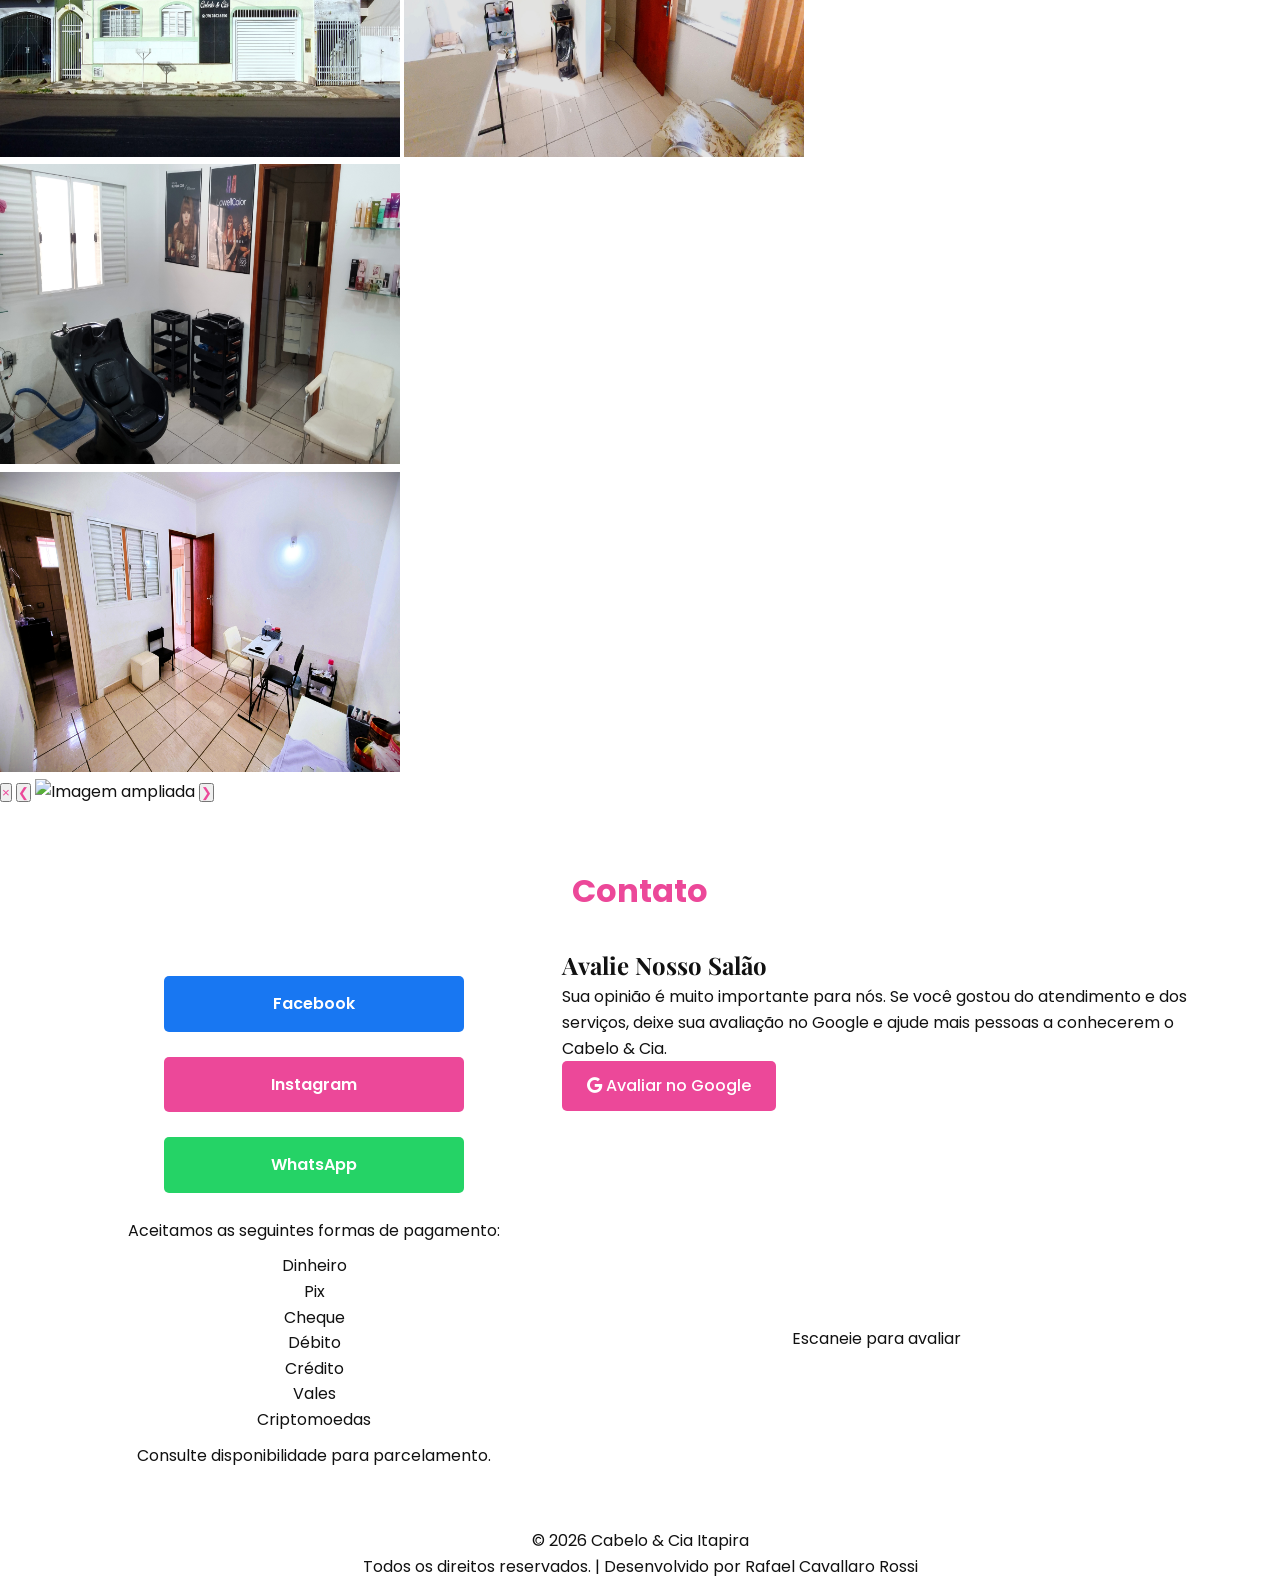
==== commit 4d1e5f0f: "Up. 34 Add 'Produtos' section with product details Added a new 'Produtos' section with product listi" ====
--- a/docs/index.html
+++ b/docs/index.html
@@ -25,6 +25,7 @@
             <button id="themeToggle" aria-pressed="false" aria-label="Alternar tema">☀🌙</button>
             <a href="#sobre" class="hover:text-pink-400">Sobre</a>
             <a href="#servicos" class="hover:text-pink-400">Serviços</a>
+            <a href="#produtos" class="hover:text-pink-400">Produtos</a>
             <a href="#contato" class="hover:text-pink-400">Contato</a>
         </nav>
         </header>
@@ -34,6 +35,7 @@
                 <button id="themeToggleMobile" aria-pressed="false" aria-label="Alternar tema">☀🌙</button>
                 <a href="#sobre" class="hover:text-pink-400">Sobre</a>
                 <a href="#servicos" class="hover:text-pink-400">Serviços</a>
+                <a href="#produtos" class="hover:text-pink-400">Produtos</a>
                 <a href="#contato" class="hover:text-pink-400">Contato</a>
             </nav>
         </div>
@@ -51,6 +53,13 @@
                 <h1 class="titulo text-4xl md:text-6xl mb-4 text-pink-300">Realce Sua Beleza</h1>
                 <p class="mb-6">Transformamos autoestima em estilo</p>
                 <a class="button button--primary" href="https://wa.me/19991714448" target="_blank" rel="noopener noreferrer">Agendar horário</a>
+                <div class="avaliacao-canto" aria-hidden="true" aria-live="polite">
+                    <p class="avaliacao-nota"><span class="avaliacao-estrela" aria-hidden="true">★</span> <span class="avaliacao-valor">5.0</span></p>
+                    <p class="avaliacao-texto" id="avaliacao-texto">
+                        "Atendimento excelente, ambiente acolhedor e resultado impecável."
+                    </p>
+                    <p class="avaliacao-autor" id="avaliacao-autor">— Cliente satisfeita</p>
+                </div>
             </div>
         </section>
         <section id="sobre" class="section section--about reveal fade-up">
@@ -273,6 +282,65 @@
                 </div>
             </div>
         </section>
+        </section>
+
+        <section id="produtos" class="produtos-section" aria-labelledby="produtos-title">
+            <div class="container">
+                <div class="produtos-header">
+                    <h2 id="produtos-title" class="section__title titulo text-3xl text-pink-500 mb-6 text-center">Produtos</h2>
+                    <p>Deslize para ver mais itens disponíveis no salão.</p>
+                </div>
+                <div class="produtos-carousel" aria-label="Lista de produtos de beleza" role="list">
+                    <article class="produto-card" role="listitem">
+                        <img src="img/20260530_080258.jpg" alt="Shampoo fortificante" width="320" height="240" loading="lazy" decoding="async">
+                        <div class="produto-info">
+                            <h3>Shampoo Fortificante DYNAMIC</h3>
+                            <p class="produto-descricao">Resistência e força, 240ml.</p>
+                            <p class="produto-preco text-green-600 font-semibold">R$ 103,50</p>
+                            <button class="button button--secondary produto-comprar" data-wa-number="5519991714448" data-wa-text="Quero comprar Shampoo Fortificante DYNAMIC">Comprar</button>
+                        </div>
+                    </article>
+                    <article class="produto-card" role="listitem">
+                        <img src="img/20260530_081612.jpg" alt="Máscara protetora" width="320" height="240" loading="lazy" decoding="async">
+                        <div class="produto-info">
+                            <h3>Máscara Protetora BLINDA COR</h3>
+                            <p class="produto-descricao">Proteção da cor, 240ml.</p>
+                            <p class="produto-preco text-green-600 font-semibold">R$ 131,90</p>
+                            <button class="button button--secondary produto-comprar" data-wa-number="5519991714448" data-wa-text="Quero comprar Máscara Protetora BLINDA COR">Comprar</button>
+                        </div>
+                    </article>
+                    <article class="produto-card" role="listitem">
+                        <img src="img/20260530_080315.jpg" alt="Fluido ativador de cachos" width="320" height="240" loading="lazy" decoding="async">
+                        <div class="produto-info">
+                            <h3>Fluido Ativador de Cachos</h3>
+                            <p class="produto-descricao">Hidrata, ativa e define os cachos, 200ml.</p>
+                            <p class="produto-preco text-green-600 font-semibold">R$ 138,50</p>
+                            <button class="button button--secondary produto-comprar" data-wa-number="5519991714448" data-wa-text="Quero comprar Fluido ativador de cachos">Comprar</button>
+                        </div>
+                    </article>
+                    <article class="produto-card" role="listitem">
+                        <img src="img/20260530_080846.jpg" alt="Loção Facial TimeWise Repair" width="320" height="240" loading="lazy" decoding="async">
+                        <div class="produto-info">
+                            <h3>Loção Facial TimeWise Repair</h3>
+                            <p class="produto-descricao">Efeito Firmador, 29ml.</p>
+                            <p class="produto-preco text-green-600 font-semibold">R$ 221,90</p>
+                            <button class="button button--secondary produto-comprar" data-wa-number="5519991714448" data-wa-text="Quero comprar Loção Facial TimeWise Repair">Comprar</button>
+                        </div>
+                    </article>
+                    <article class="produto-card" role="listitem">
+                        <img src="img/20260530_081439.jpg" alt="Condicionador Nutritivo" width="320" height="240" loading="lazy" decoding="async">
+                        <div class="produto-info">
+                            <h3>Condicionador Nutritivo PROTECT CARE</h3>
+                            <p class="produto-descricao">Nutrição dos fios, 200ml.</p>
+                            <p class="produto-preco text-green-600 font-semibold">R$ 101,50</p>
+                            <button class="button button--secondary produto-comprar" data-wa-number="5519991714448" data-wa-text="Quero comprar Condicionador Nutritivo PROTECT CARE">Comprar</button>
+                        </div>
+                    </article>
+                </div>
+                <p class="text-center text-sm text-gray-600 mt-3">Imagens ilustrativas. Para encomendas, entre em contato pelo WhatsApp.</p>
+            </div>
+        </section>
+
         <div id="agendamento" aria-hidden="true"></div>
         <div id="formModal" class="hidden fixed inset-0 z-50 items-center justify-center bg-black/50" role="dialog" aria-modal="true" aria-hidden="true">
             <div class="bg-white rounded-lg shadow-lg max-w-md w-full mx-4 p-6 relative">
@@ -315,6 +383,9 @@
                 <img src="img/Sala1CABELO&CIA.jpg" srcset="img/Sala1CABELO&CIA.jpg 1x" class="rounded cursor-pointer gallery-img" alt="Imagem 3" loading="lazy" decoding="async" width="400" height="300">
                 <img src="img/Lava2CABELO&CIA.jpg" srcset="img/Lava2CABELO&CIA.jpg 1x" class="rounded cursor-pointer gallery-img" alt="Imagem 4" loading="lazy" decoding="async" width="400" height="300">
                 <img src="img/Sala3CABELO&CIA.jpg" srcset="img/Sala3CABELO&CIA.jpg 1x" class="rounded cursor-pointer gallery-img" alt="Imagem 5" loading="lazy" decoding="async" width="400" height="300">
+                <img src="img/Manicure2.jpg" srcset="img/Manicure2.jpg 1x" class="rounded cursor-pointer gallery-img" alt="Imagem 5" loading="lazy" decoding="async" width="400" height="300">
+                <img src="img/Manicure5.jpg" srcset="img/Manicure5.jpg 1x" class="rounded cursor-pointer gallery-img" alt="Imagem 5" loading="lazy" decoding="async" width="400" height="300">
+                <img src="img/TresDemais.jpg" srcset="img/TresDemais.jpg 1x" class="rounded cursor-pointer gallery-img" alt="Imagem 5" loading="lazy" decoding="async" width="400" height="300">
             </div>
         </section>
         <div id="lightbox" class="fixed inset-0 bg-black/90 items-center justify-center z-50 p-4 hidden" role="dialog" aria-modal="true" aria-hidden="true" aria-label="Visualização de imagem">
@@ -333,6 +404,21 @@
                 <a class="button button--social button--facebook" href="https://www.facebook.com/Glaucavallaro" target="_blank" rel="noopener noreferrer">Facebook</a>
                 <a class="button button--social button--instagram" href="https://www.instagram.com/glaucavallaro" target="_blank" rel="noopener noreferrer">Instagram</a>
                 <a class="button button--social button--whatsapp" href="https://wa.me/19991714448" target="_blank" rel="noopener noreferrer">WhatsApp</a>
+                <p class="text-gray-700 mb-4 text-center">
+                    Aceitamos as seguintes formas de pagamento:
+                </p>
+                <div class="payments-grid grid grid-cols-2 sm:grid-cols-4 gap-4 text-center" role="list" aria-label="Meios de pagamento">
+                    <div class="payment-item" role="listitem"><span class="sr-only">Dinheiro</span><span class="payment-label">Dinheiro</span></div>
+                    <div class="payment-item" role="listitem"><span class="sr-only">Pix</span><span class="payment-label">Pix</span></div>
+                    <div class="payment-item" role="listitem"><span class="sr-only">Cheque</span><span class="payment-label">Cheque</span></div>
+                    <div class="payment-item" role="listitem"><span class="sr-only">Cartão de Débito</span><span class="payment-label">Débito</span></div>
+                    <div class="payment-item" role="listitem"><span class="sr-only">Cartão de Crédito</span><span class="payment-label">Crédito</span></div>
+                    <div class="payment-item" role="listitem"><span class="sr-only">Vales</span><span class="payment-label">Vales</span></div>
+                    <div class="payment-item" role="listitem"><span class="sr-only">Criptomoedas</span><span class="payment-label">Criptomoedas</span></div>
+                </div>
+                <p class="text-sm text-gray-500 mt-4 text-center">
+                    Consulte disponibilidade para parcelamento.
+                </p>
             </div>
             <div class="contact-review">
                 <div class="max-w-5xl mx-auto bg-pink-50 rounded-2xl shadow-lg overflow-hidden">
@@ -369,6 +455,6 @@
             © 2026 Cabelo &amp; Cia Itapira
             <p>Todos os direitos reservados. | Desenvolvido por Rafael Cavallaro Rossi</p>
         </footer>
-                <script defer src="js/app.js"></script>
+        <script defer src="js/app.js"></script>
     </body>
 </html>
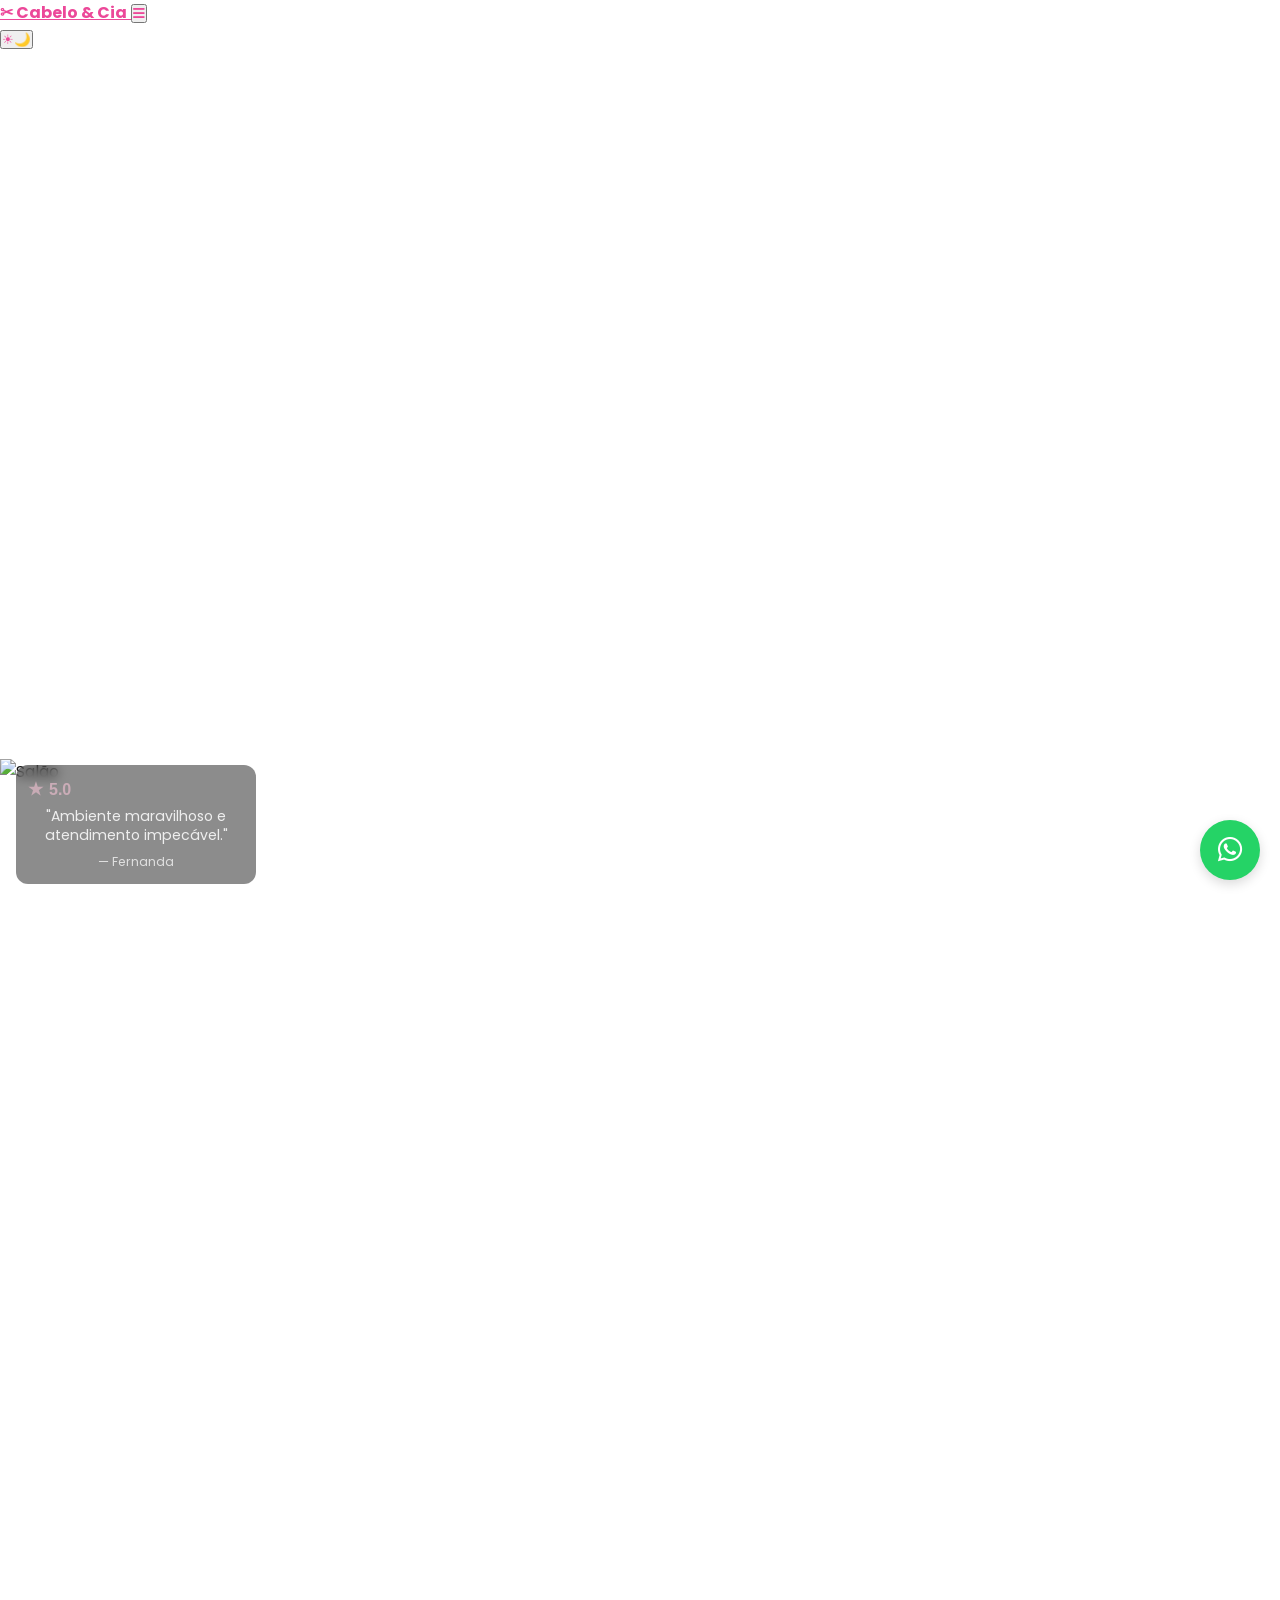
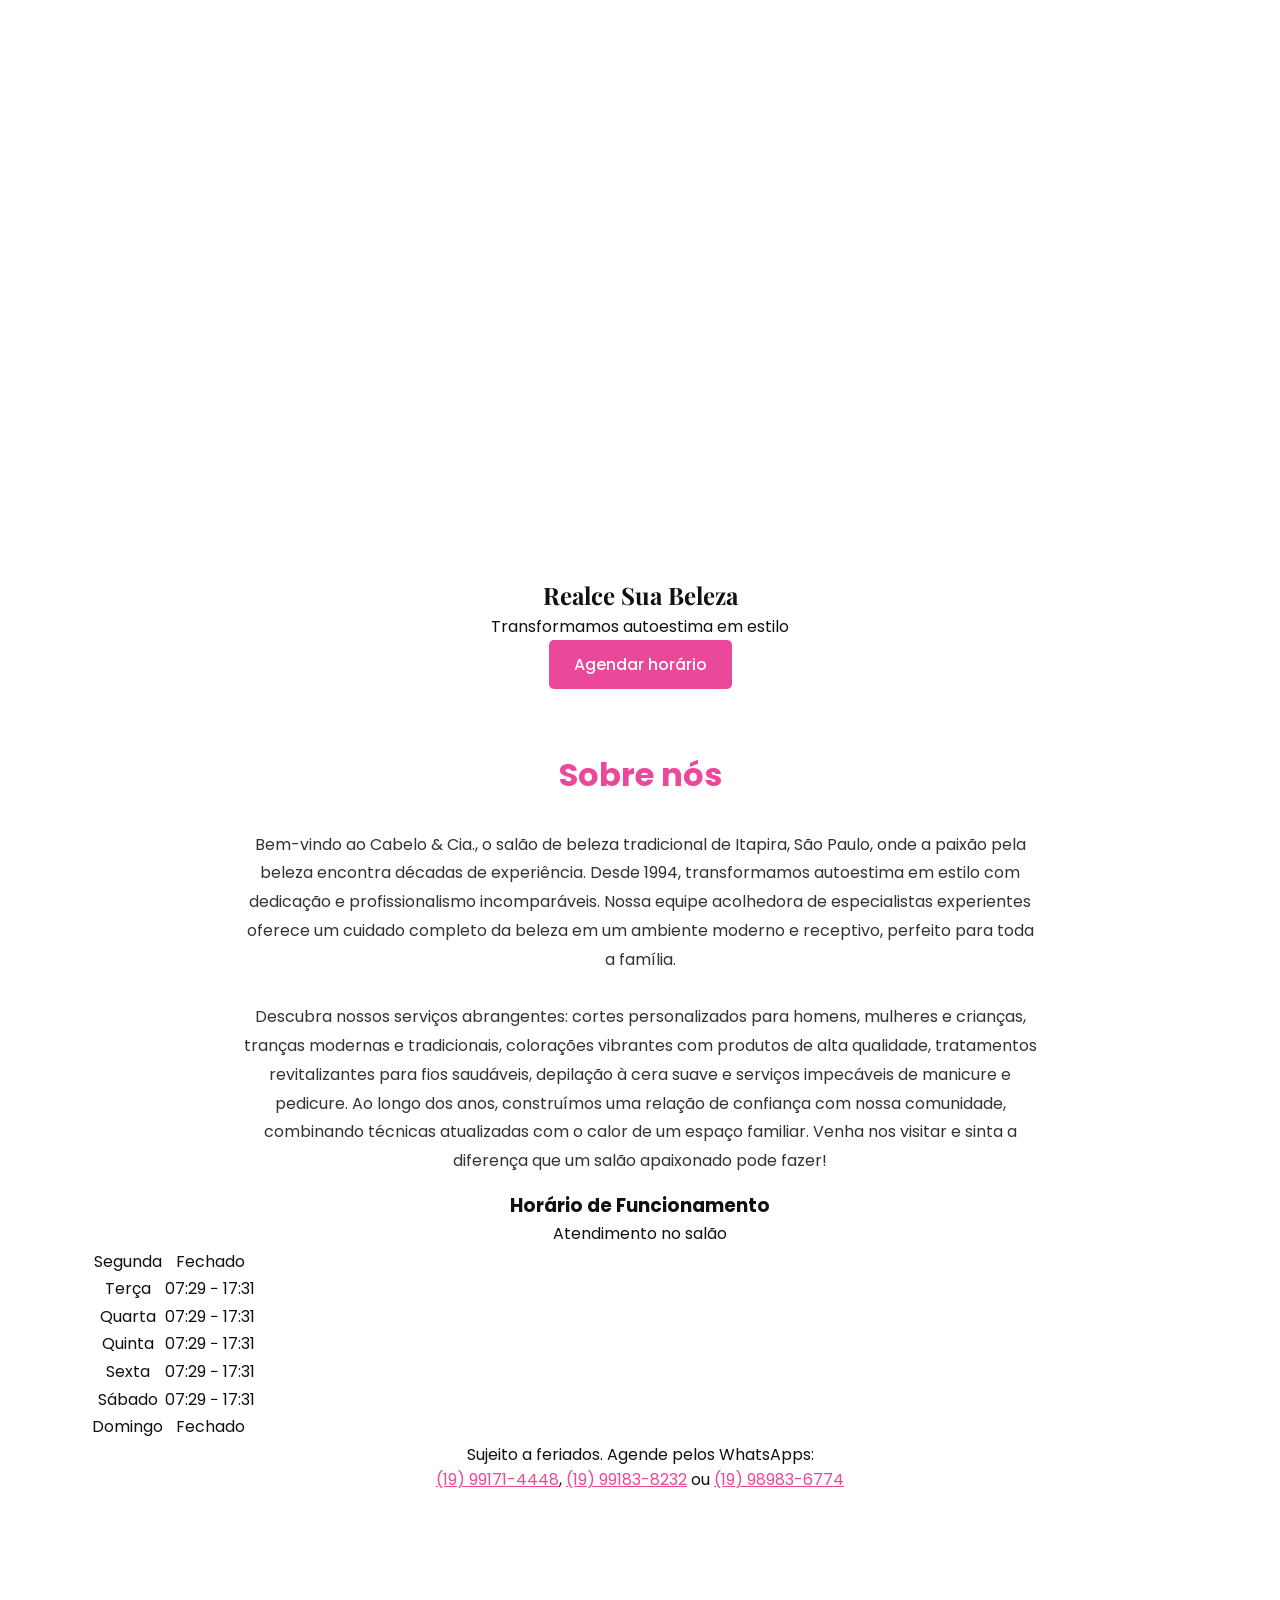
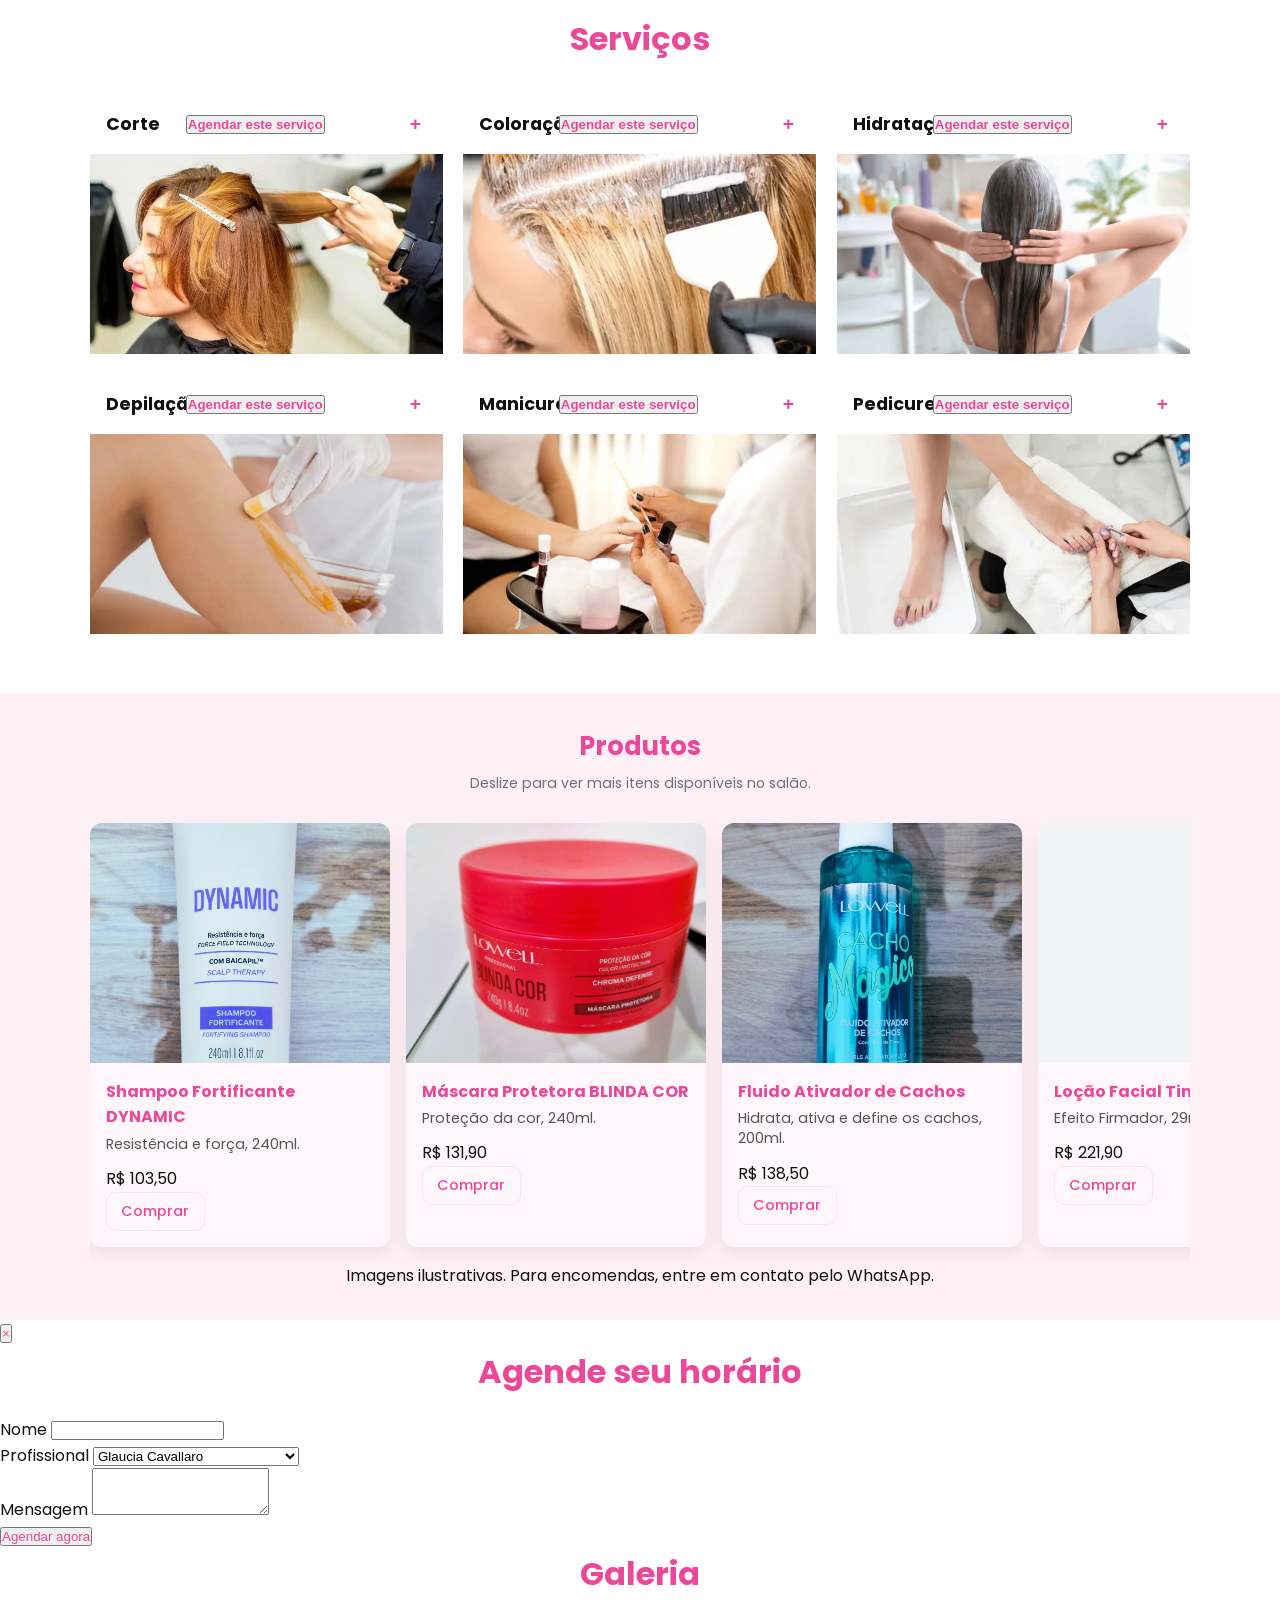
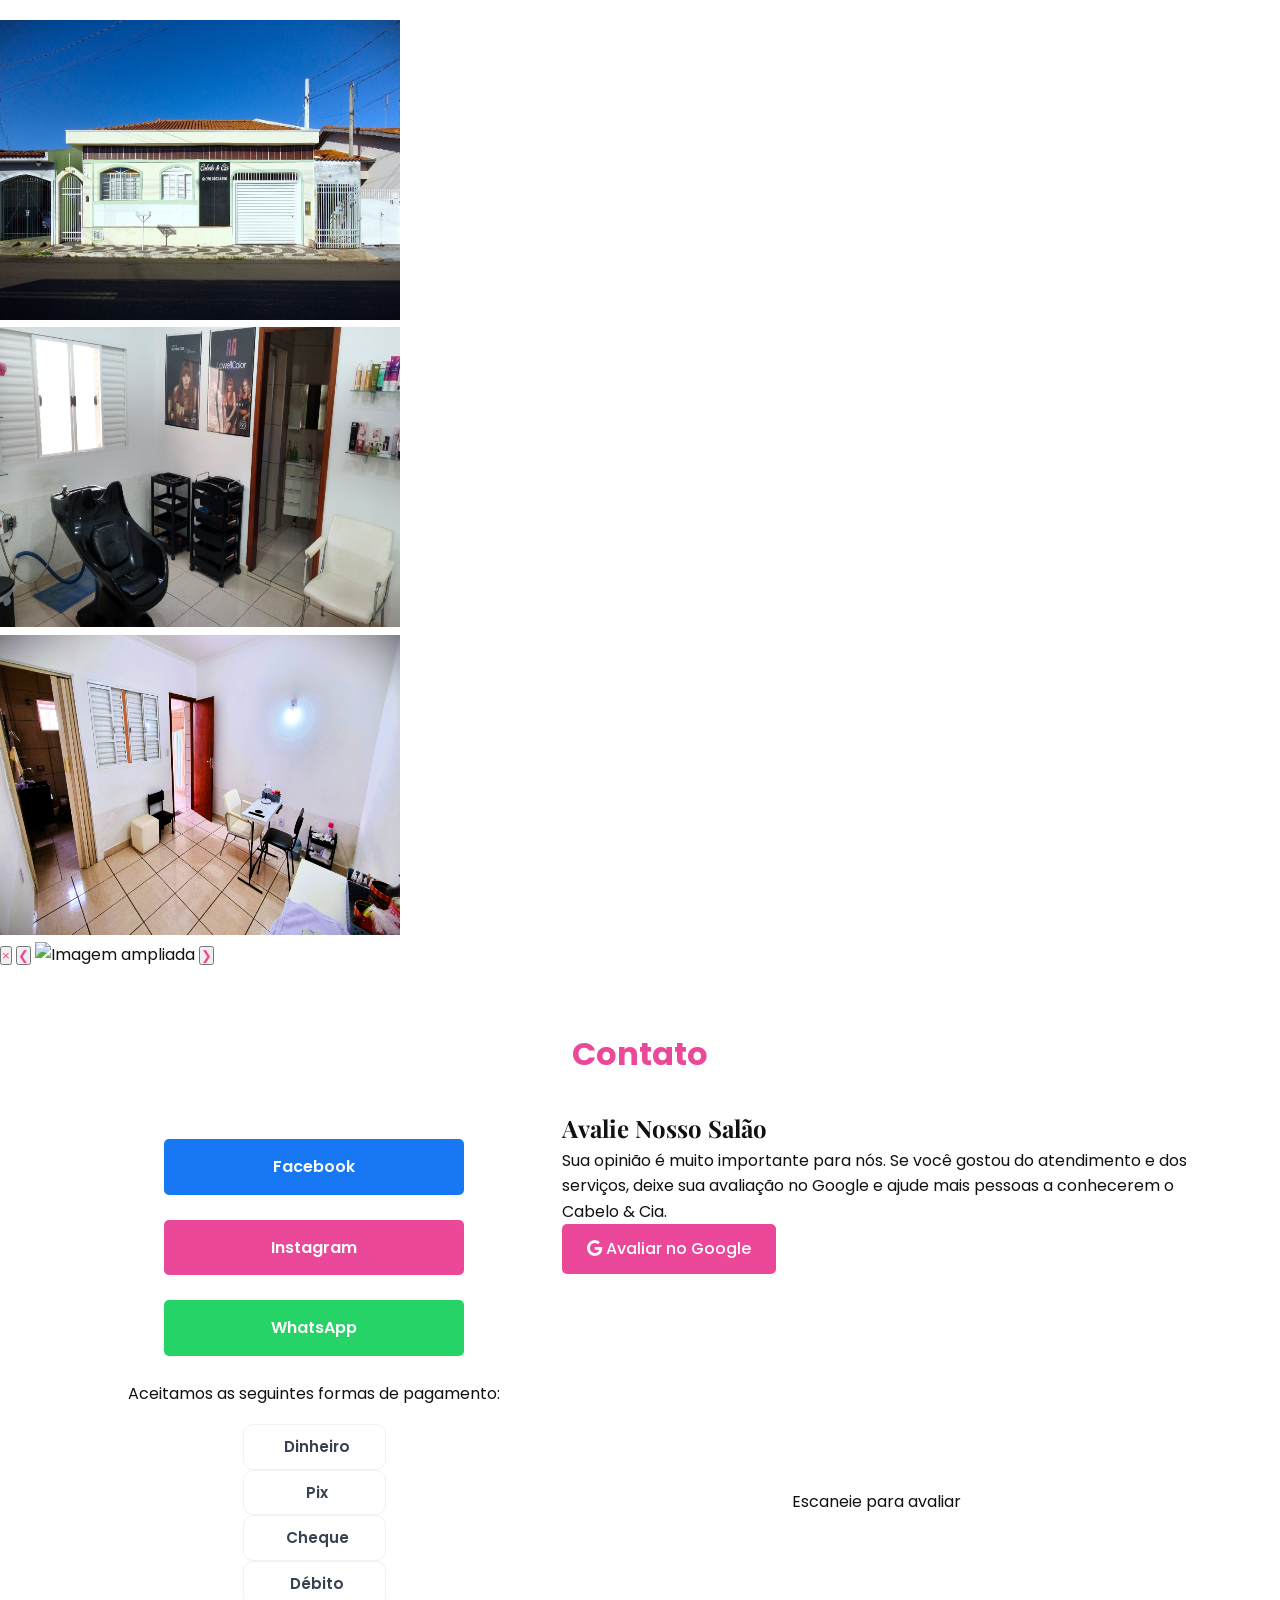
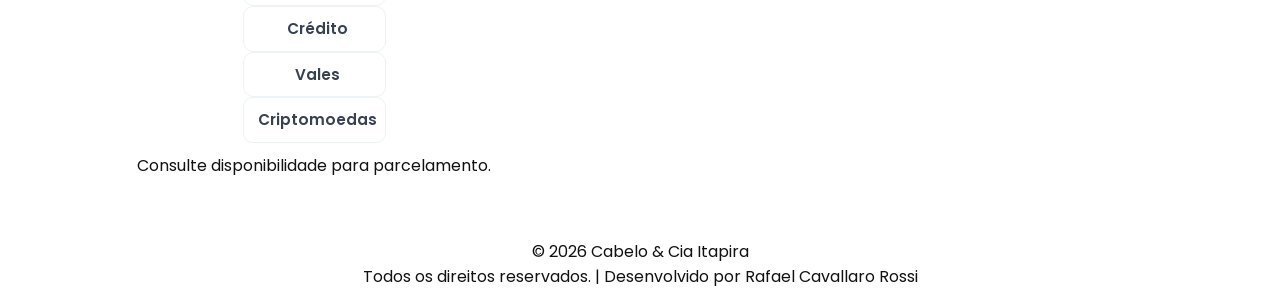
==== commit 1b8c8004: "Up. 35 Change closing times from 20:31 to 17:31 Updated closing times for each day of the week." ====
--- a/docs/index.html
+++ b/docs/index.html
@@ -94,23 +94,23 @@
                                     </tr>
                                     <tr class="border-t">
                                         <td class="py-2 font-medium">Terça</td>
-                                        <td class="py-2 text-right text-gray-600">07:29 − 20:31</td>
+                                        <td class="py-2 text-right text-gray-600">07:29 − 17:31</td>
                                     </tr>
                                     <tr class="border-t">
                                         <td class="py-2 font-medium">Quarta</td>
-                                        <td class="py-2 text-right text-gray-600">07:29 − 20:31</td>
+                                        <td class="py-2 text-right text-gray-600">07:29 − 17:31</td>
                                     </tr>
                                     <tr class="border-t">
                                         <td class="py-2 font-medium">Quinta</td>
-                                        <td class="py-2 text-right text-gray-600">07:29 − 20:31</td>
+                                        <td class="py-2 text-right text-gray-600">07:29 − 17:31</td>
                                     </tr>
                                     <tr class="border-t">
                                         <td class="py-2 font-medium">Sexta</td>
-                                        <td class="py-2 text-right text-gray-600">07:29 − 20:31</td>
+                                        <td class="py-2 text-right text-gray-600">07:29 − 17:31</td>
                                     </tr>
                                     <tr class="border-t">
                                         <td class="py-2 font-medium">Sábado</td>
-                                        <td class="py-2 text-right text-gray-600">07:29 − 20:31</td>
+                                        <td class="py-2 text-right text-gray-600">07:29 − 17:31</td>
                                     </tr>
                                     <tr class="border-t">
                                         <td class="py-2 font-medium">Domingo</td>
--- a/docs/css/estilo.css
+++ b/docs/css/estilo.css
@@ -396,6 +396,193 @@
     color: white;
     margin-left: 20px;
     text-decoration: none;
+}
+
+.avaliacao-canto {
+    position: absolute;
+    left: 16px;
+    bottom: 16px;
+    max-width: 240px;
+    background: rgba(0, 0, 0, 0.45);
+    color: rgba(255,255,255,0.9);
+    padding: 12px;
+    border-radius: 12px;
+    backdrop-filter: blur(6px);
+    z-index: 30;
+    filter: saturate(0.65);
+    transition: transform 0.25s ease, opacity 0.25s ease;
+}
+
+.avaliacao-nota {
+    font-size: 1rem;
+    font-weight: 700;
+    color: #d7a8b9; 
+    margin-bottom: 4px;
+    display: flex;
+    align-items: center;
+    gap: 6px;
+}
+
+.avaliacao-estrela {
+    color: #d7a8b9;
+    font-size: 1.05rem;
+    line-height: 1;
+    opacity: 0.95;
+}
+
+.avaliacao-valor { font-weight: 800; }
+
+.avaliacao-texto {
+    font-size: 0.88rem;
+    line-height: 1.4;
+    margin-bottom: 6px;
+    color: rgba(255,255,255,0.85);
+}
+
+.avaliacao-autor {
+    font-size: 0.78rem;
+    opacity: 0.8;
+}
+
+.produtos-section {
+    padding: 2rem 1rem;
+    background: #fff0f6;
+}
+
+.produtos-header {
+    max-width: 1100px;
+    margin: 0 auto 1.25rem;
+}
+
+.produtos-header h2 {
+    font-size: 1.6rem;
+    color: var(--primary);
+    margin-bottom: 0.3rem;
+    text-align: center;
+}
+
+.produtos-header p {
+    text-align: center;
+    color: #6b7280;
+    font-size: 0.88rem;
+}
+
+.payments-grid { max-width: 680px; margin: 0.5rem auto 0; }
+.payment-item {
+    background: #ffffff;
+    border: 1px solid #edf2f7;
+    padding: 0.6rem 0.5rem;
+    border-radius: 10px;
+    color: #374151;
+    display: flex;
+    align-items: center;
+    justify-content: center;
+    gap: 8px;
+    font-weight: 600;
+    font-size: 0.95rem;
+}
+.payment-item .payment-label { margin-left: 6px; }
+.payment-item svg, .payment-item img { width: 24px; height: 24px; }
+
+@media (max-width: 640px) {
+    .payment-item { padding: 0.5rem; font-size: 0.9rem; }
+}
+
+.produtos-carousel {
+    display: flex;
+    gap: 1rem;
+    overflow-x: auto;
+    padding: 0.5rem 0 1rem;
+    scroll-snap-type: x mandatory;
+    scroll-behavior: smooth;
+    -webkit-overflow-scrolling: touch;
+    overscroll-behavior-x: contain;
+}
+
+.produtos-carousel::-webkit-scrollbar {
+    height: 8px;
+}
+
+.produtos-carousel::-webkit-scrollbar-thumb {
+    background: rgba(236, 72, 153, 0.35);
+    border-radius: 999px;
+}
+
+.produto-card {
+    flex: 0 0 78%;
+    max-width: 300px;
+    scroll-snap-align: start;
+    background: #fff7fb;
+    border-radius: 0.75rem;
+    overflow: hidden;
+    box-shadow: 0 8px 18px rgba(0, 0, 0, 0.07);
+    transition: transform 0.2s ease, box-shadow 0.2s ease;
+}
+
+.produto-card:hover {
+    transform: translateY(-4px);
+    box-shadow: 0 14px 30px rgba(0, 0, 0, 0.12);
+}
+
+.produto-card img {
+    width: 100%;
+    aspect-ratio: 4 / 3;
+    object-fit: cover;
+    display: block;
+    background: #f3f4f6;
+}
+
+.produto-info {
+    padding: 1rem;
+}
+
+.produto-descricao {
+    font-size: 0.9rem;
+    color: #555;
+    margin: 0.25rem 0 0.75rem;
+    line-height: 1.4;
+}
+
+.produto-info h3 {
+    font-size: 1rem;
+    margin-bottom: 0.25rem;
+    color: #ec4899; 
+}
+
+.produto-info .button--secondary {
+    display: inline-block;
+    background: transparent;
+    border: 1px solid rgba(236,72,153,0.12);
+    color: #ec4899;
+    padding: 0.5rem 0.9rem;
+    border-radius: 0.6rem;
+    font-size: 0.9rem;
+}
+.produto-info .button--secondary:hover { background: rgba(236,72,153,0.06); }
+
+@media (min-width: 640px) {
+    .produto-card { flex-basis: 42%; }
+}
+
+@media (min-width: 1024px) {
+    .produto-card { flex-basis: 28%; }
+}
+
+@media (max-width: 640px) {
+    #produtos .produto-img { height: 120px; }
+    #produtos .produto-card { min-height: 180px; }
+}
+
+@media (max-width: 640px) {
+    .avaliacao-canto {
+        left: 50%;
+        transform: translateX(-50%);
+        bottom: 12px;
+        max-width: 86%;
+        padding: 10px;
+    }
+    .avaliacao-nota { font-size: 0.95rem; }
+    .avaliacao-texto { font-size: 0.82rem; }
 }
 
 .logo {
@@ -806,3 +993,56 @@
 .review-link {
     font-size: 0.95rem;
 }
+
+/* Dark mode: Produtos, Avaliações e Meios de Pagamento */
+html[data-theme="dark"] .produtos-section {
+    background: rgba(236,72,153,0.04);
+}
+html[data-theme="dark"] .produtos-header h2 {
+    color: var(--primary);
+}
+html[data-theme="dark"] .produtos-header p {
+    color: var(--muted);
+}
+html[data-theme="dark"] .produto-card {
+    background: var(--card);
+    box-shadow: 0 8px 20px rgba(0,0,0,0.45);
+}
+html[data-theme="dark"] .produto-card:hover {
+    box-shadow: 0 16px 30px rgba(0,0,0,0.55);
+}
+html[data-theme="dark"] .produto-info h3 {
+    color: var(--primary);
+}
+html[data-theme="dark"] .produto-descricao {
+    color: var(--muted);
+}
+html[data-theme="dark"] .produto-preco {
+    color: var(--text);
+}
+html[data-theme="dark"] .produto-info .button--secondary {
+    border-color: rgba(244,114,182,0.14);
+    color: var(--primary);
+    background: transparent;
+}
+
+html[data-theme="dark"] .avaliacao-canto {
+    background: rgba(255,255,255,0.02);
+    color: var(--text);
+    border: 1px solid rgba(255,255,255,0.04);
+    backdrop-filter: blur(4px);
+}
+html[data-theme="dark"] .avaliacao-nota { color: #f7cfe6; }
+html[data-theme="dark"] .avaliacao-texto { color: var(--muted); }
+html[data-theme="dark"] .avaliacao-autor { color: rgba(255,255,255,0.78); }
+
+html[data-theme="dark"] .payments-grid { max-width: 680px; }
+html[data-theme="dark"] .payment-item {
+    background: var(--card);
+    border-color: rgba(255,255,255,0.06);
+    color: var(--text);
+    box-shadow: none;
+}
+html[data-theme="dark"] .payment-item .payment-label { color: var(--text); }
+html[data-theme="dark"] .payment-item svg,
+html[data-theme="dark"] .payment-item img { filter: none; opacity: 0.95; }
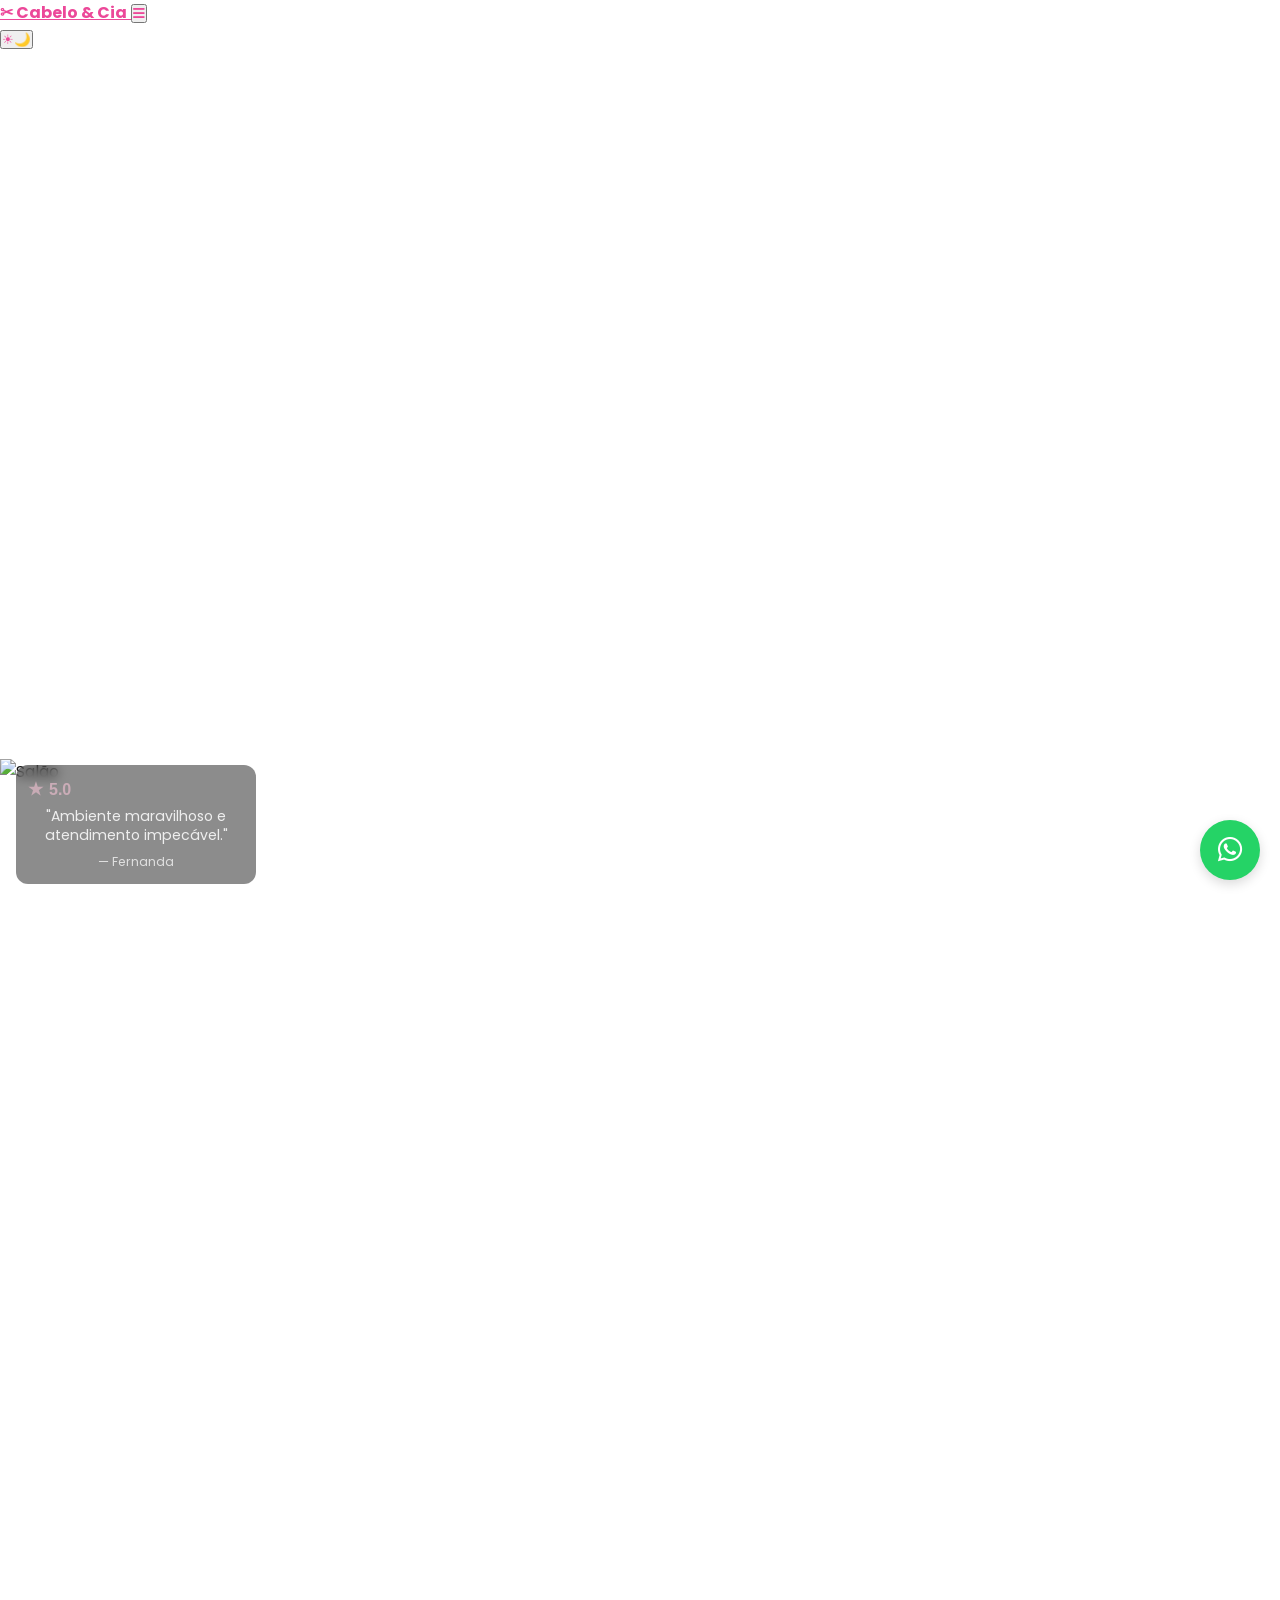
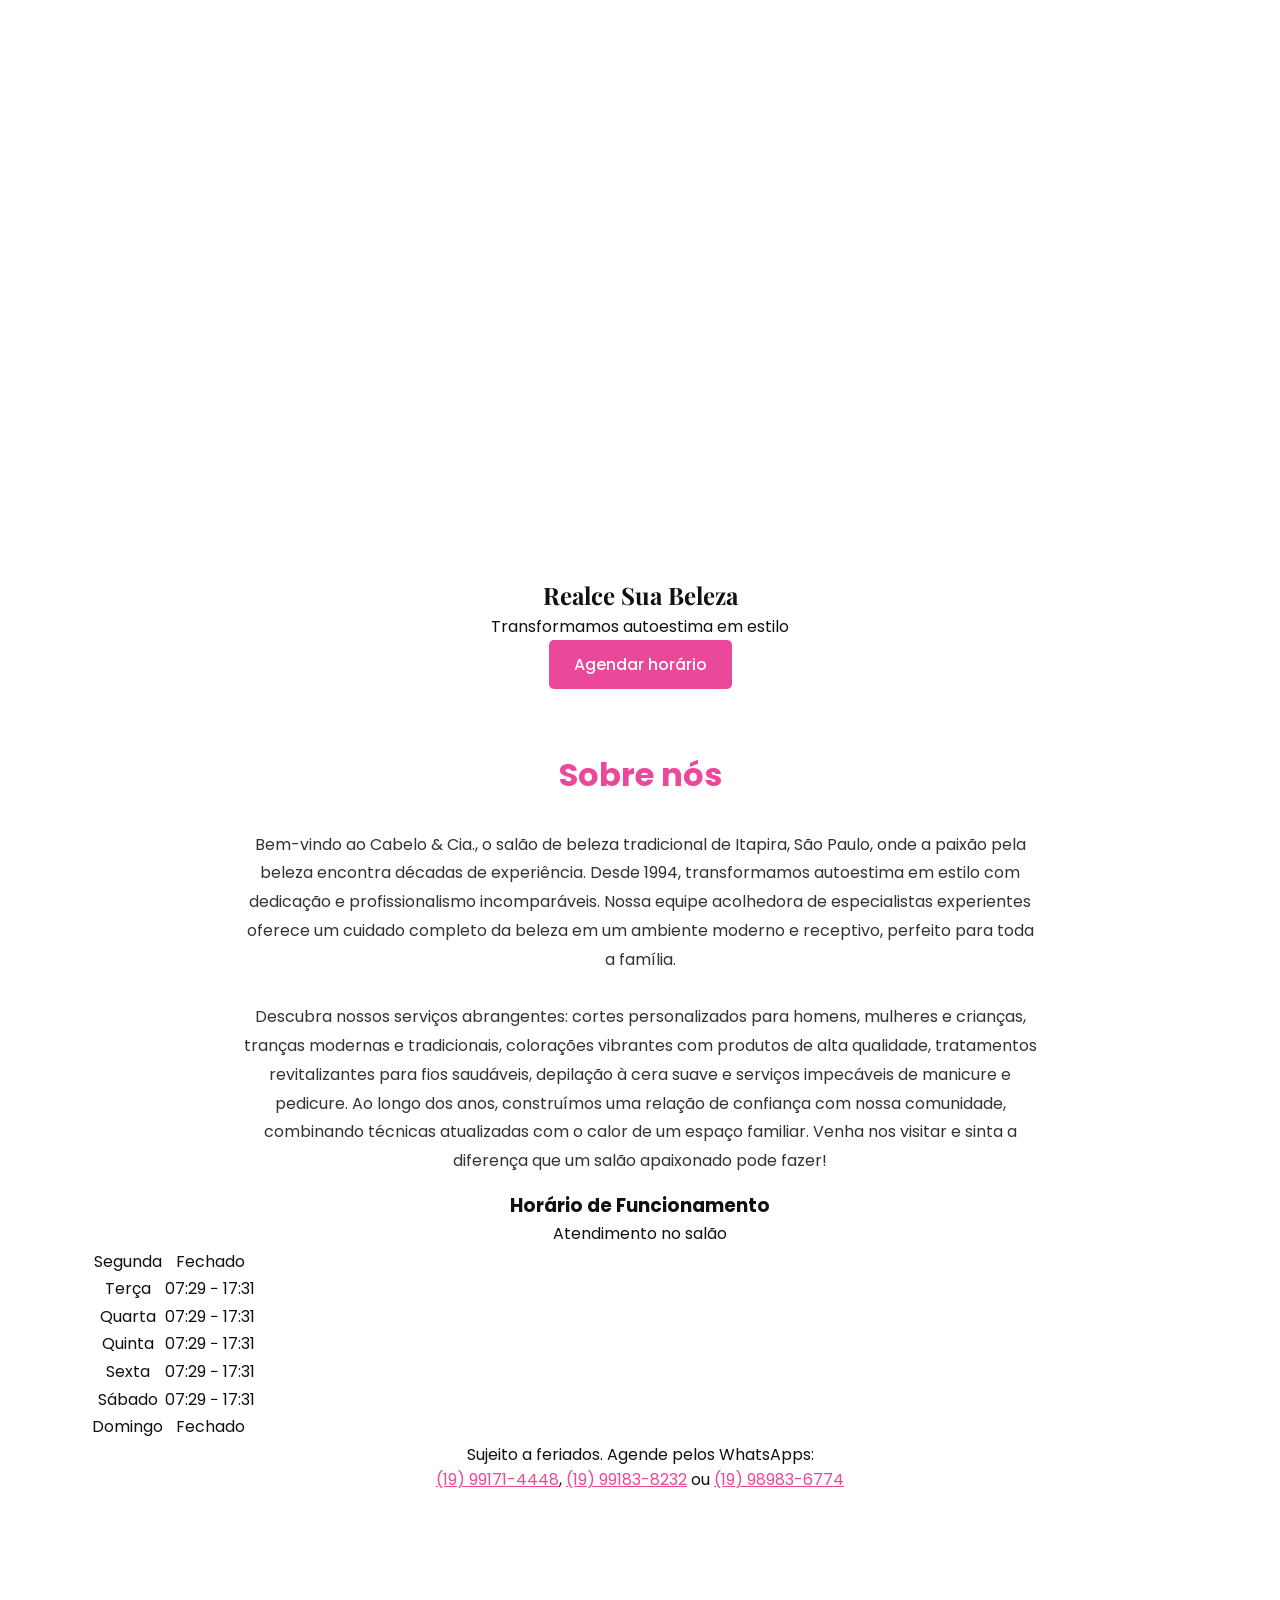
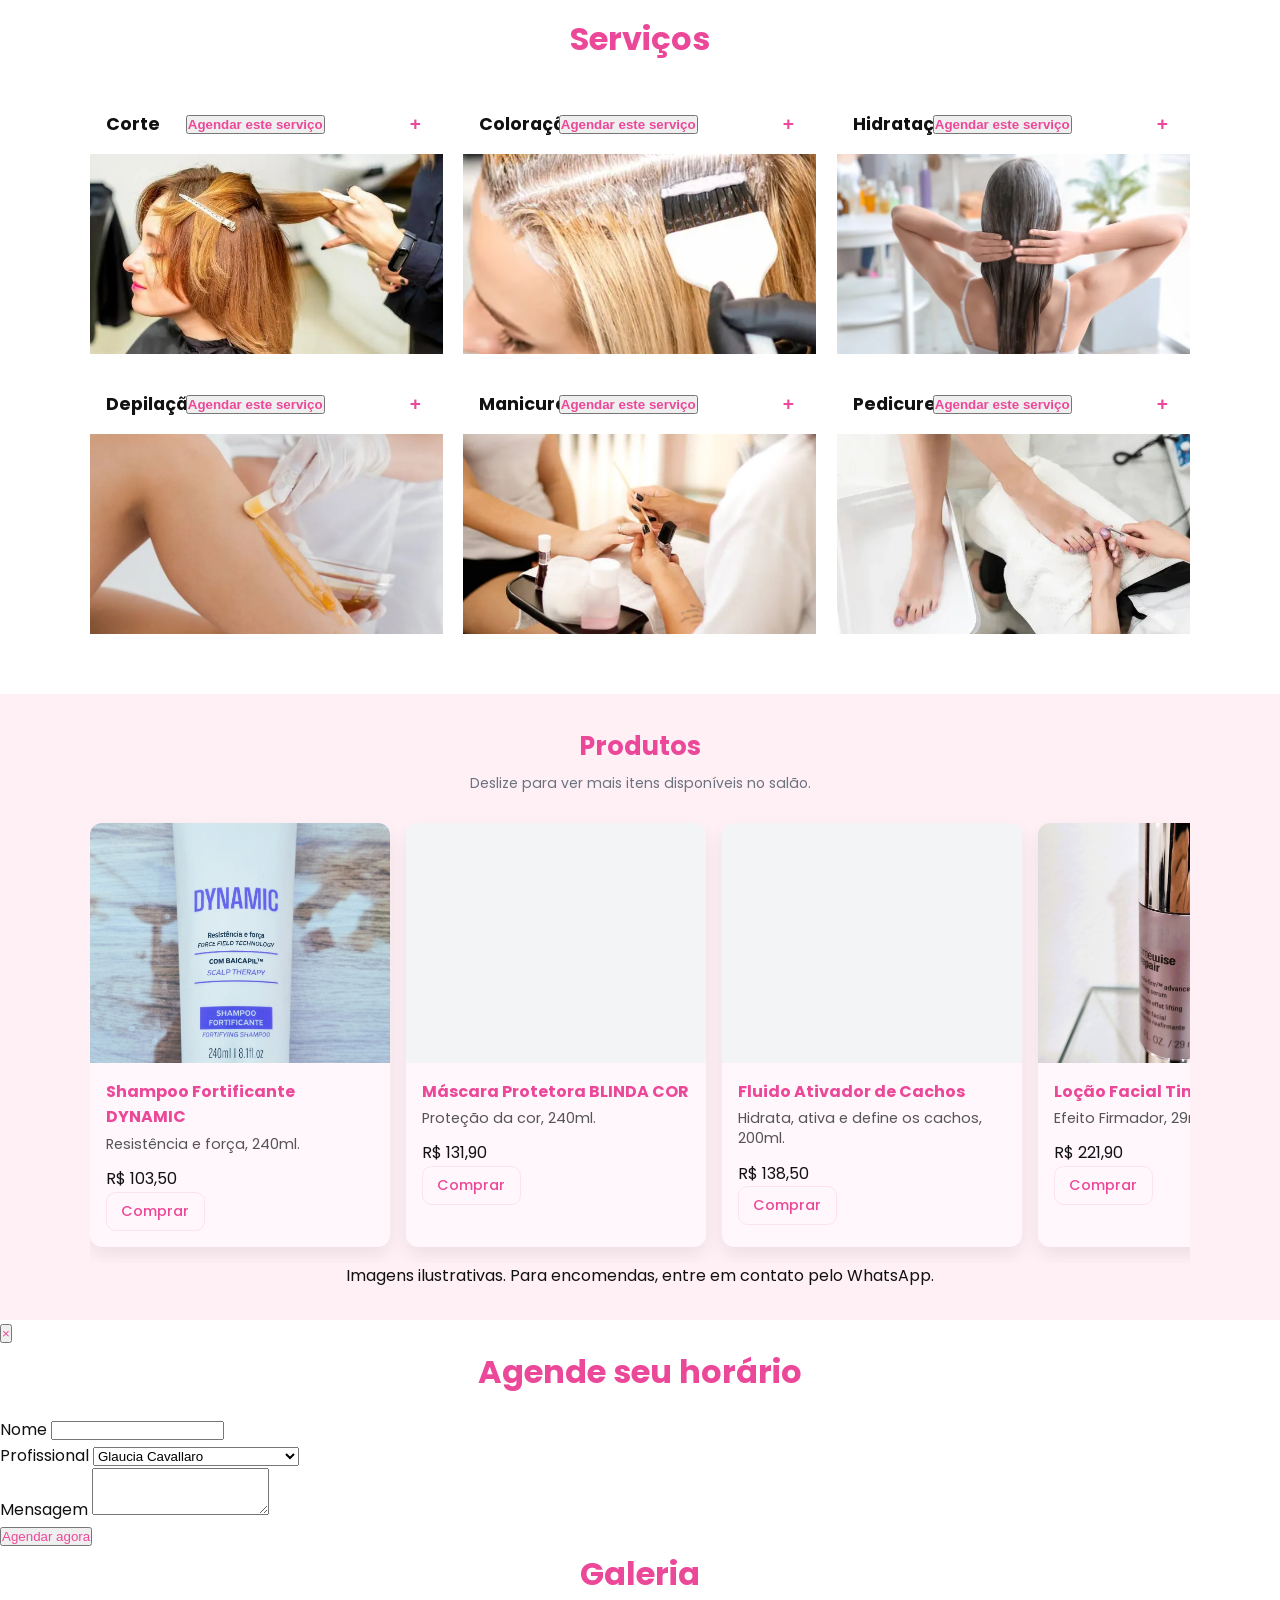
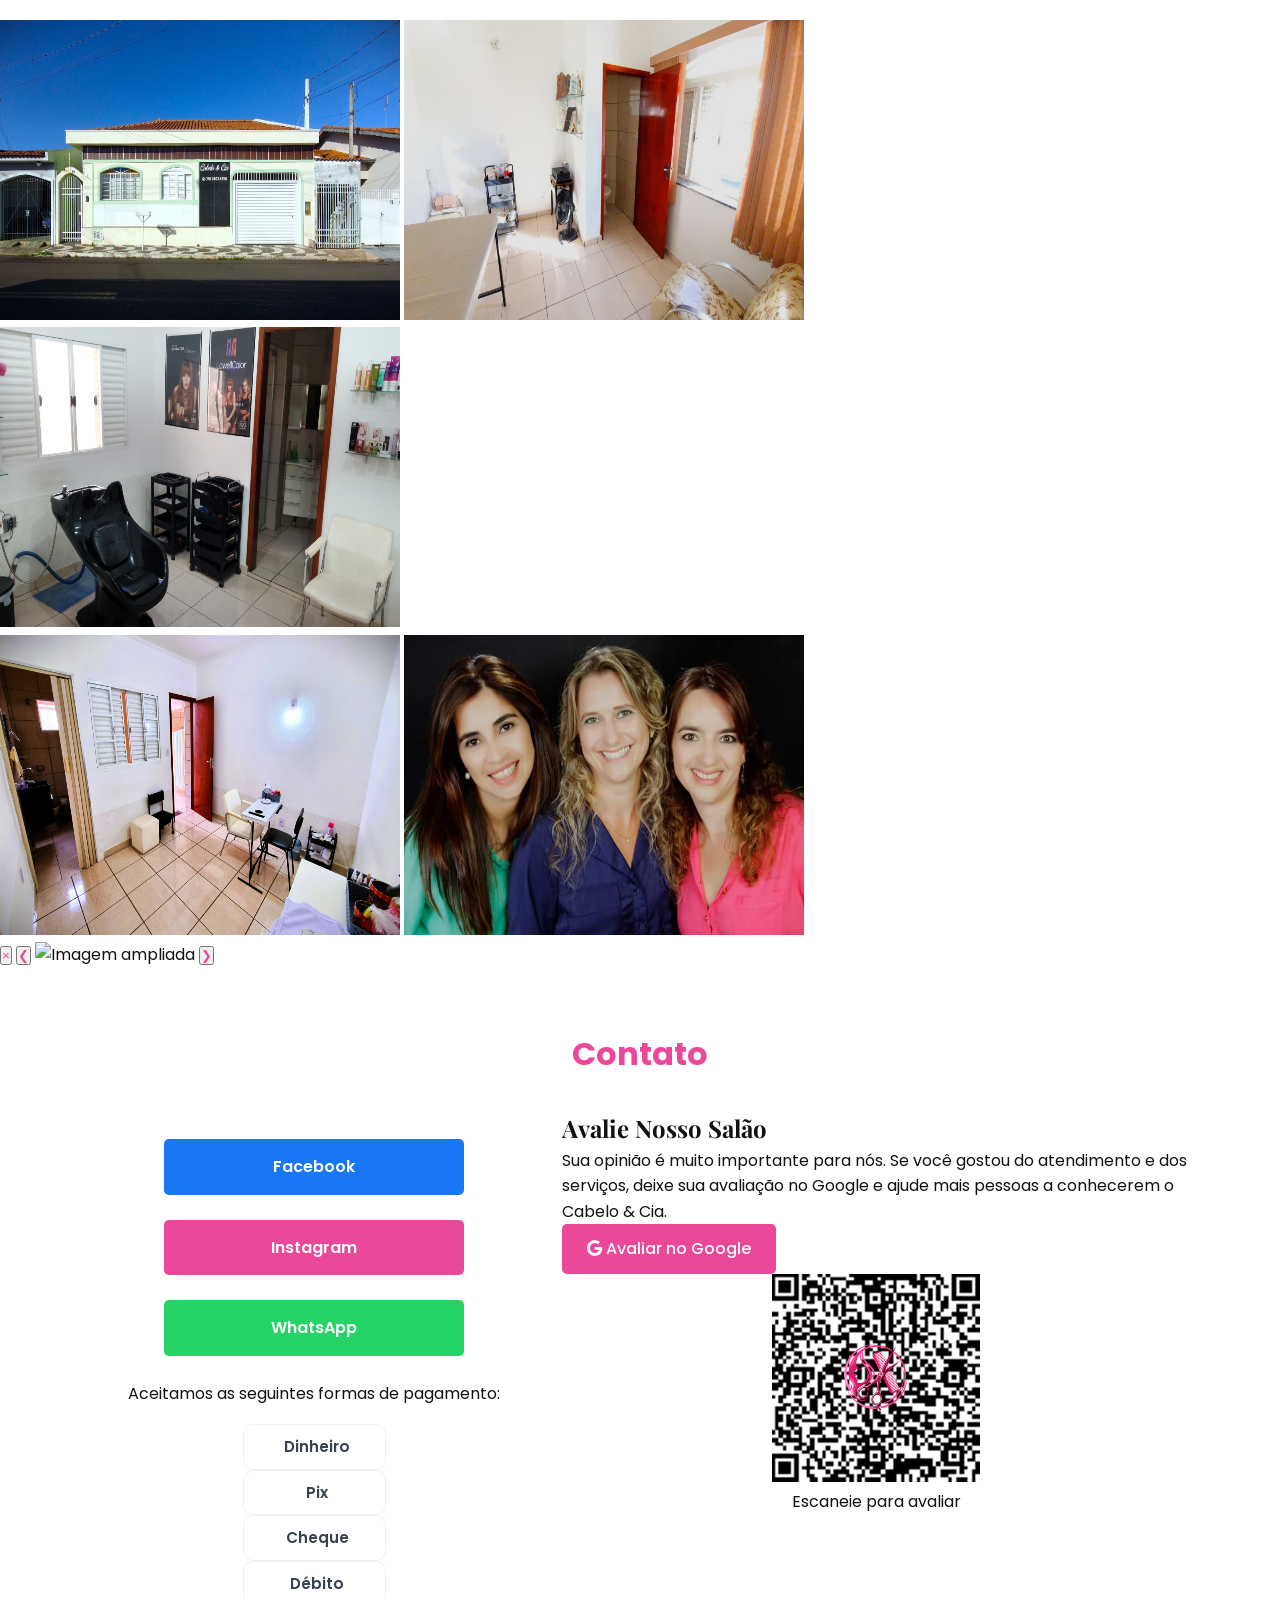
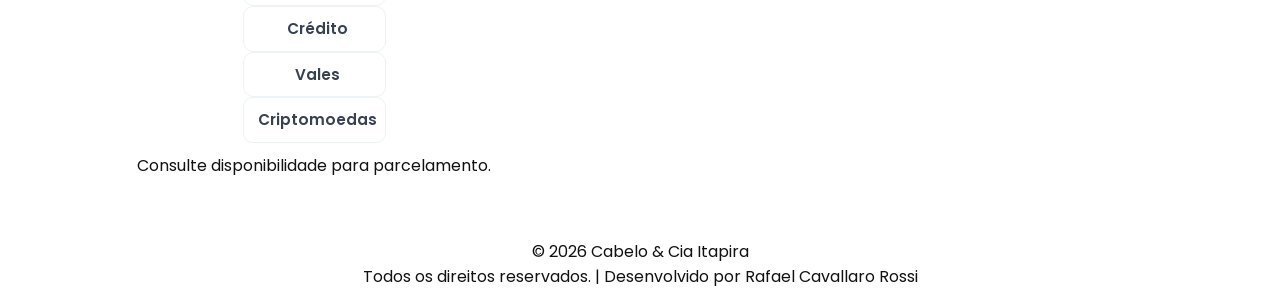
==== commit b7f7a23c: "Up. 36 Update social media links in contact section" ====
--- a/docs/index.html
+++ b/docs/index.html
@@ -401,8 +401,8 @@
         </header>
         <div class="contact-layout">
             <div class="contact-actions">
-                <a class="button button--social button--facebook" href="https://www.facebook.com/Glaucavallaro" target="_blank" rel="noopener noreferrer">Facebook</a>
-                <a class="button button--social button--instagram" href="https://www.instagram.com/glaucavallaro" target="_blank" rel="noopener noreferrer">Instagram</a>
+                <a class="button button--social button--facebook" href="https://www.facebook.com/people/Cabelo-Cia-Itapira/61591981013539/" target="_blank" rel="noopener noreferrer">Facebook</a>
+                <a class="button button--social button--instagram" href="https://www.instagram.com/cabeloeciaitapira" target="_blank" rel="noopener noreferrer">Instagram</a>
                 <a class="button button--social button--whatsapp" href="https://wa.me/19991714448" target="_blank" rel="noopener noreferrer">WhatsApp</a>
                 <p class="text-gray-700 mb-4 text-center">
                     Aceitamos as seguintes formas de pagamento:
